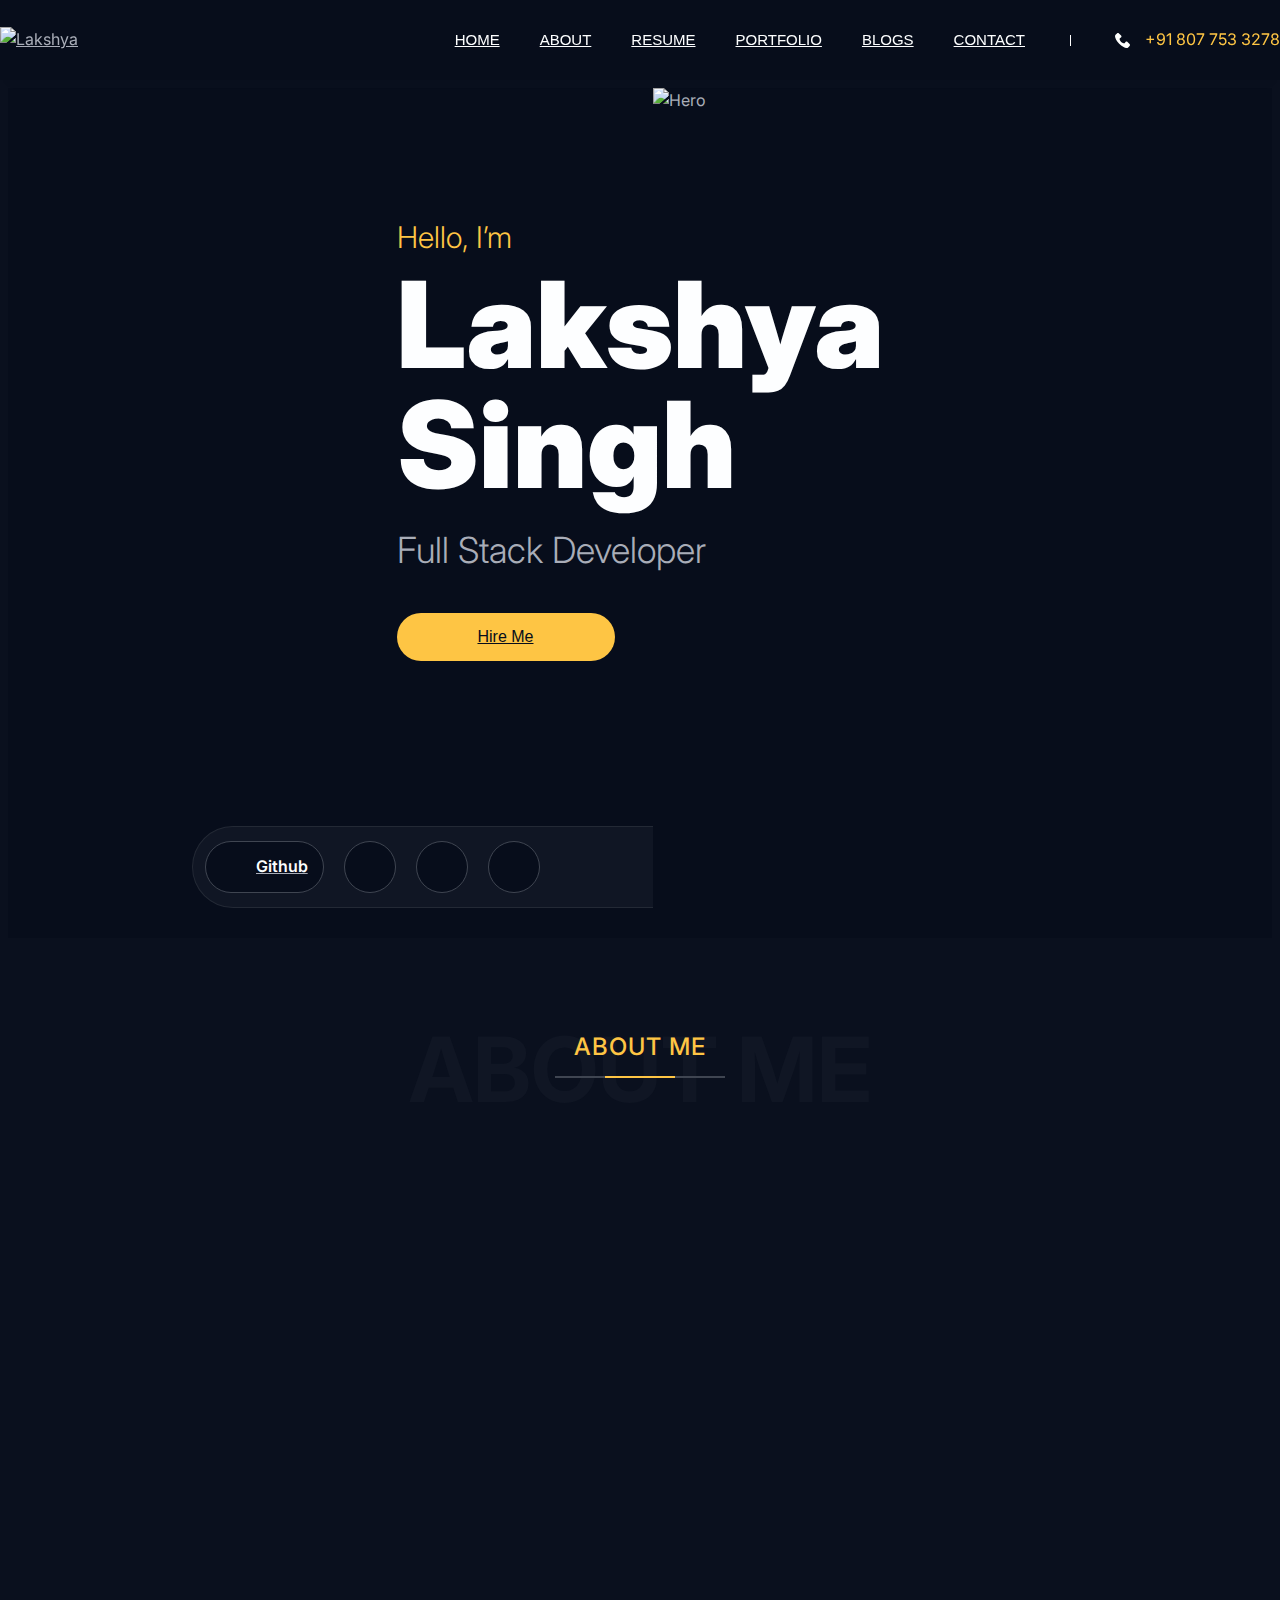
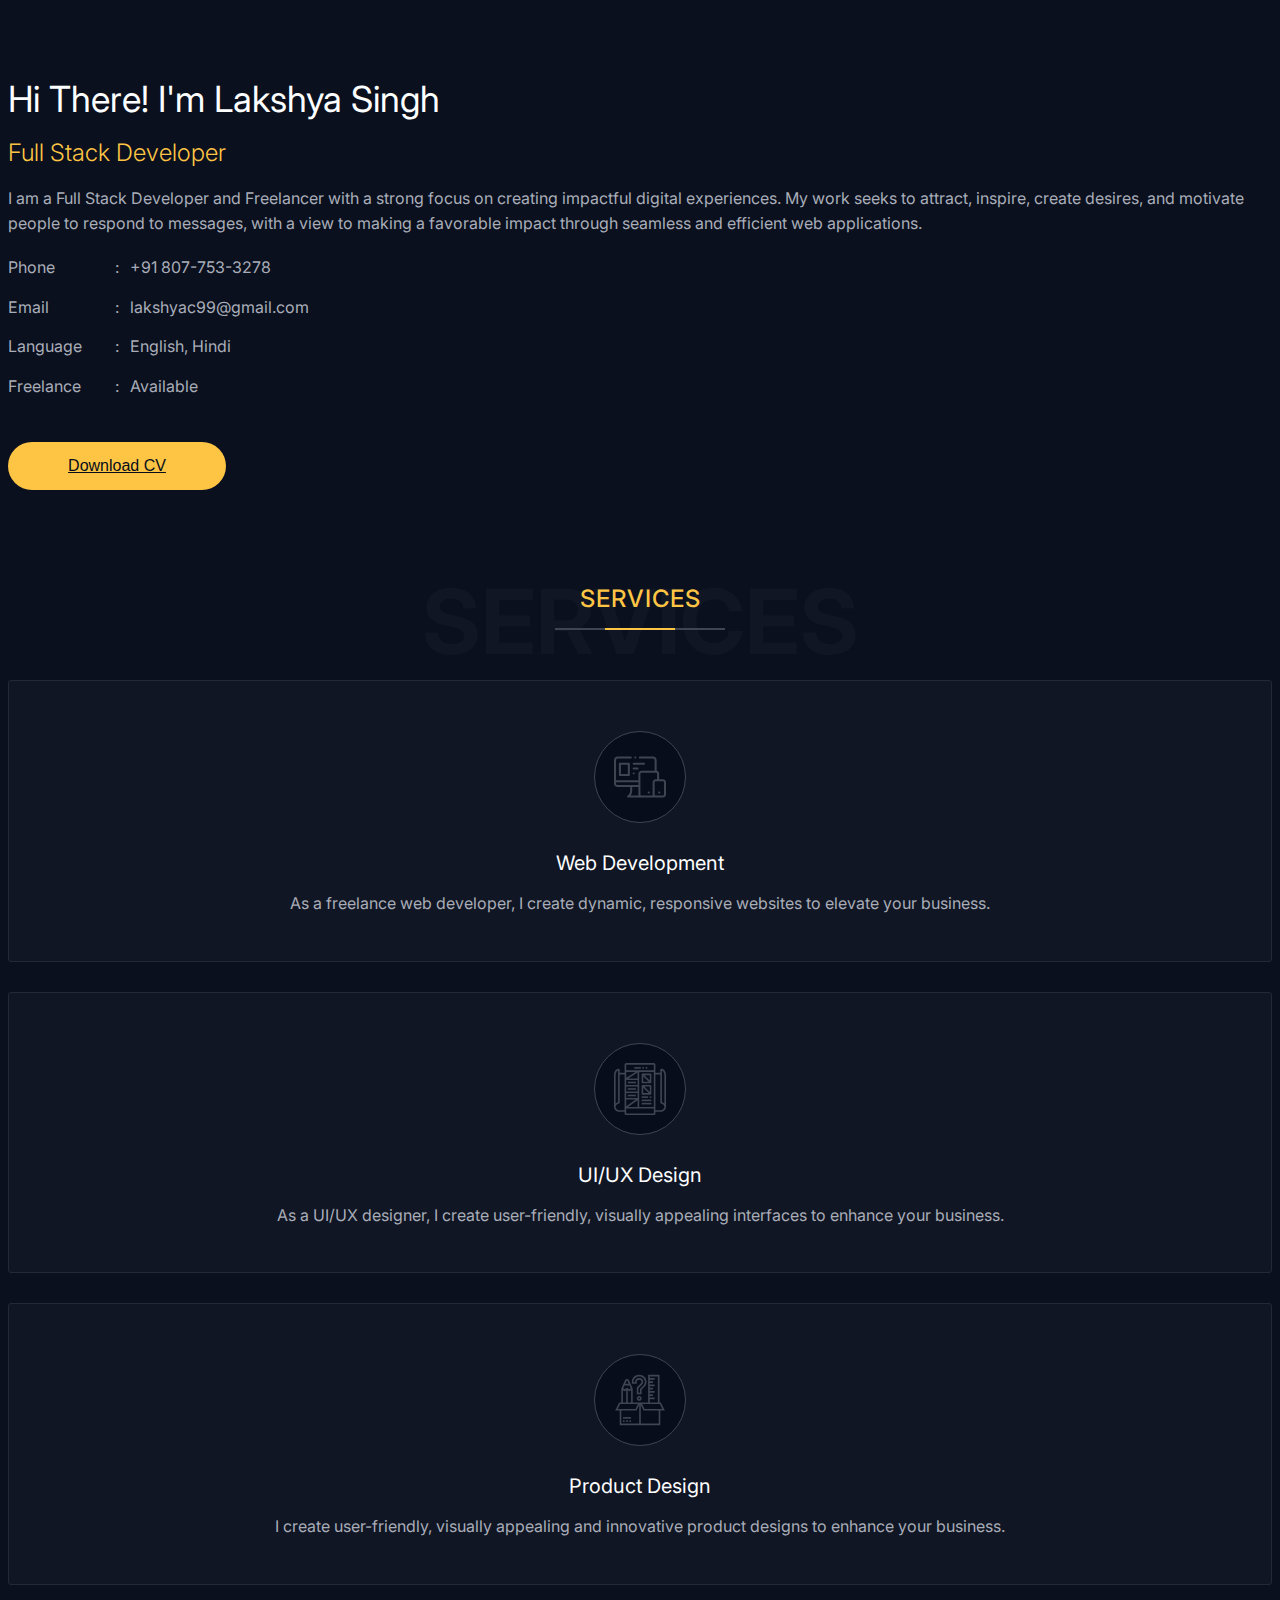
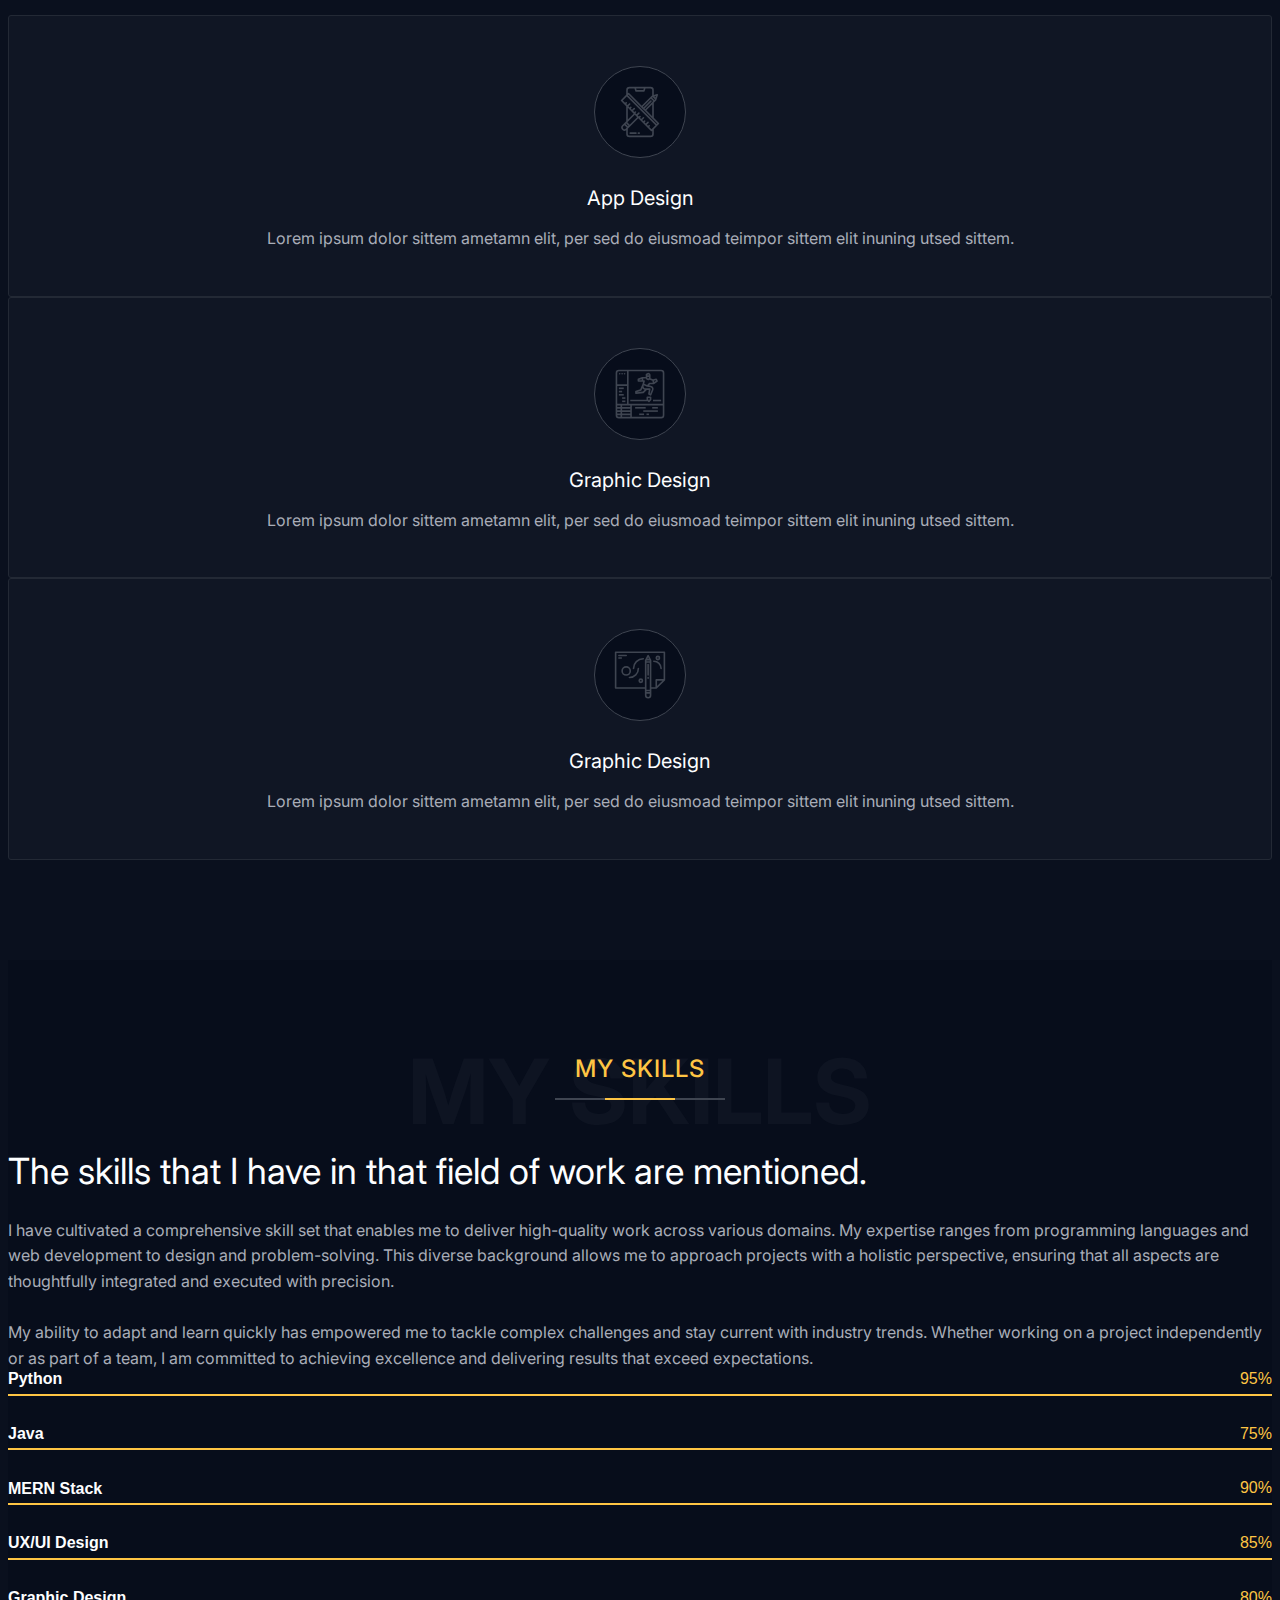
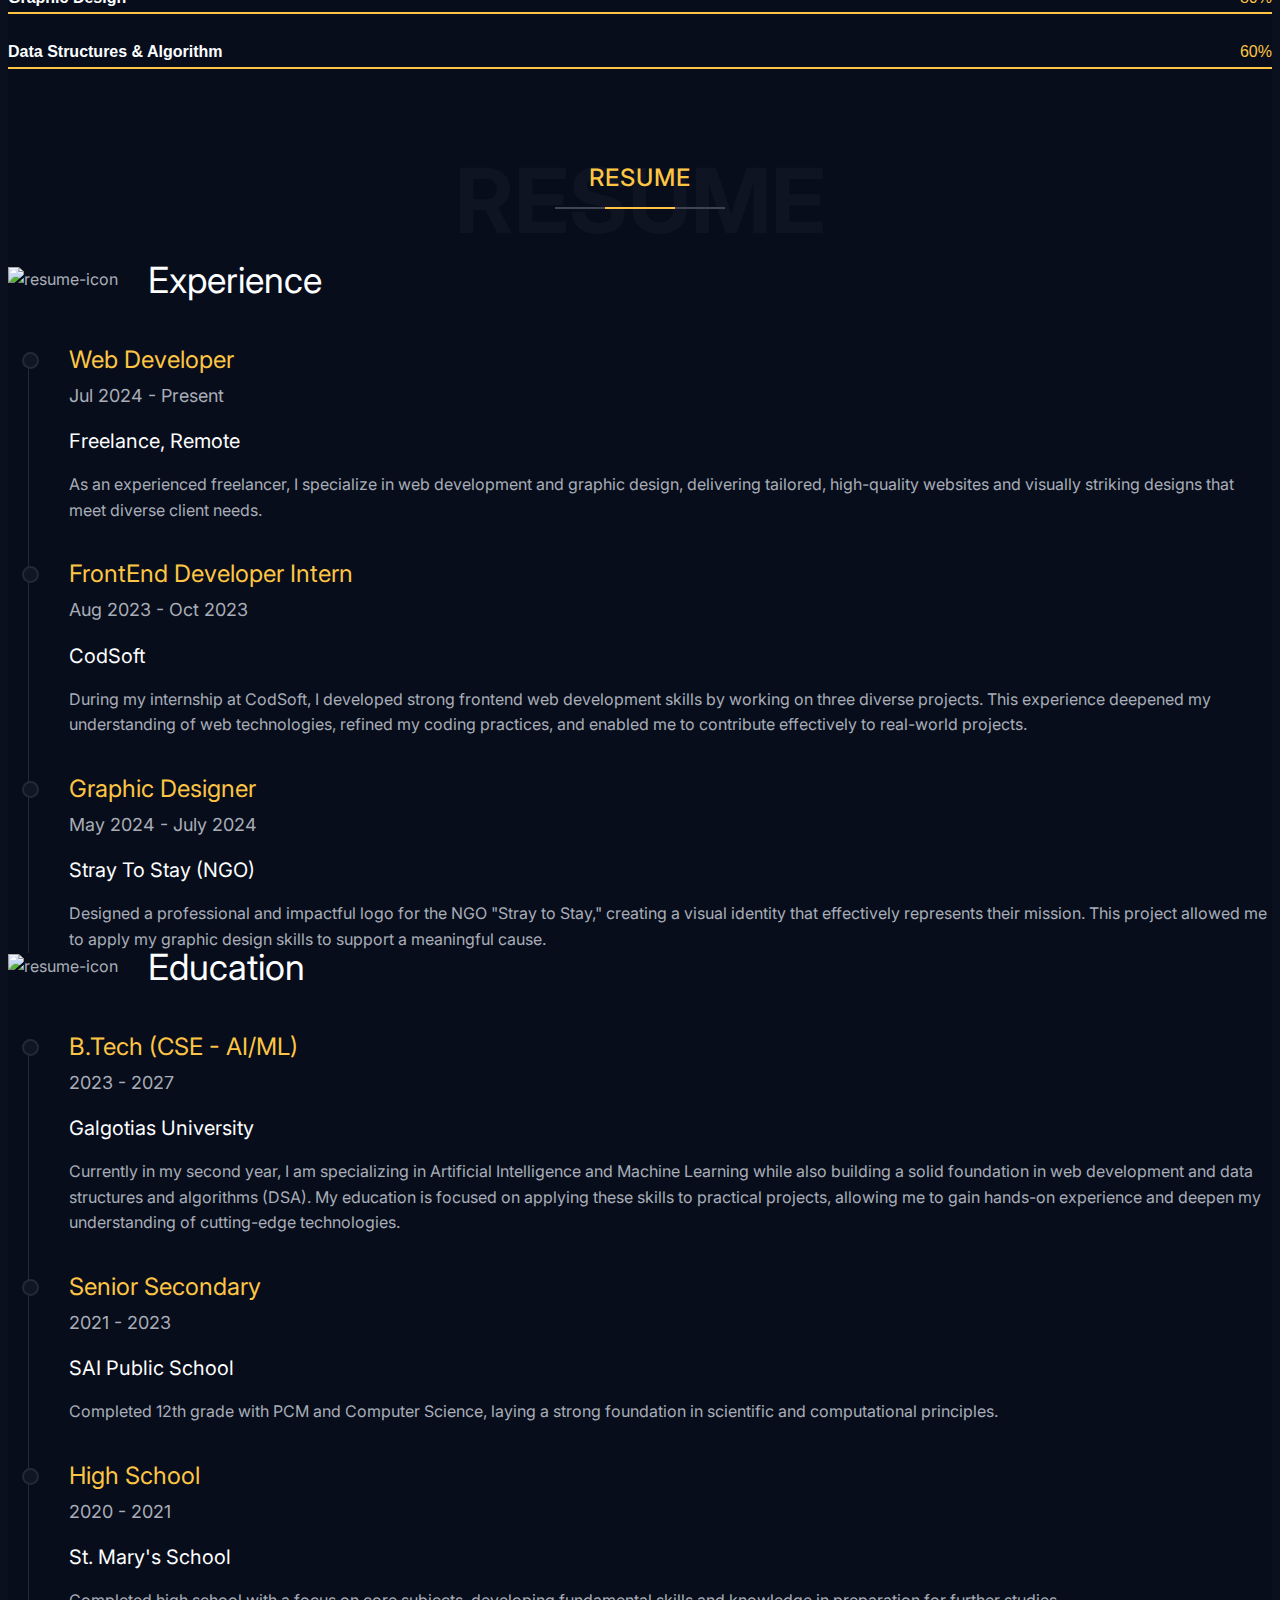
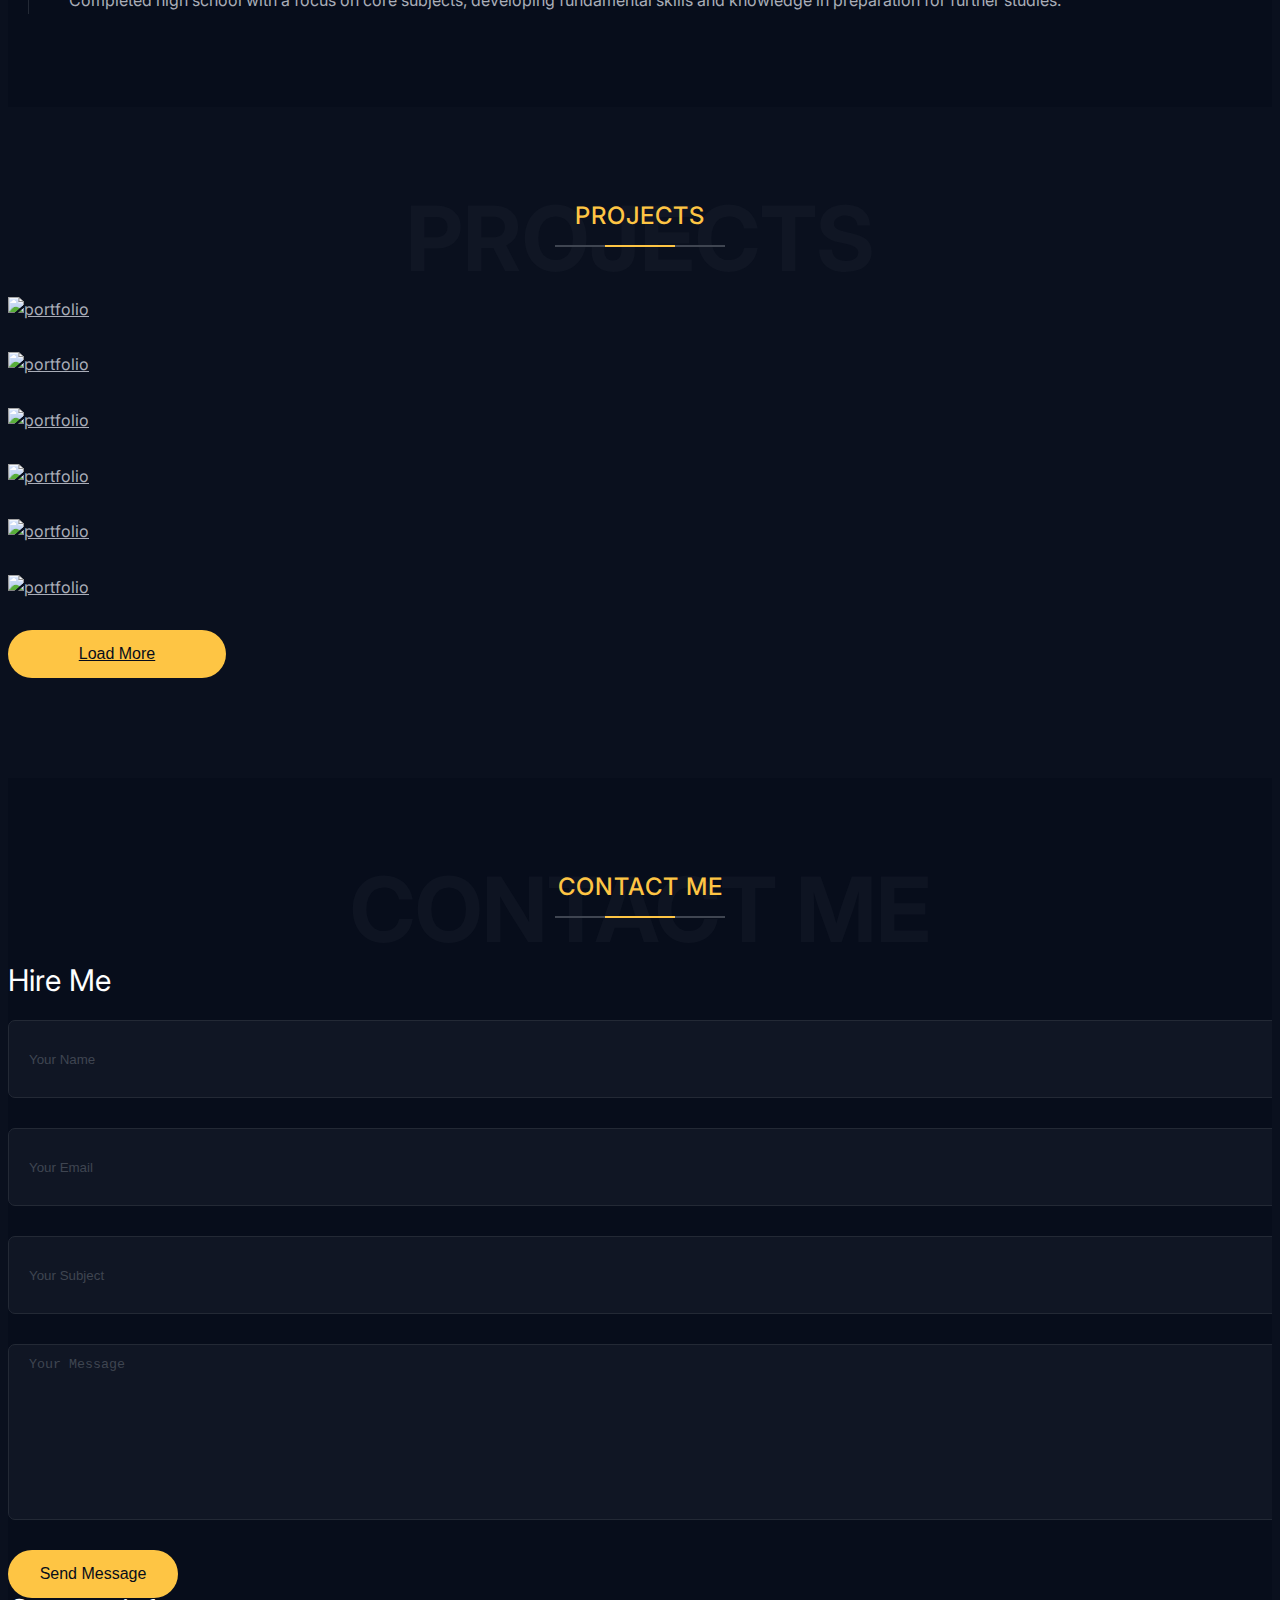
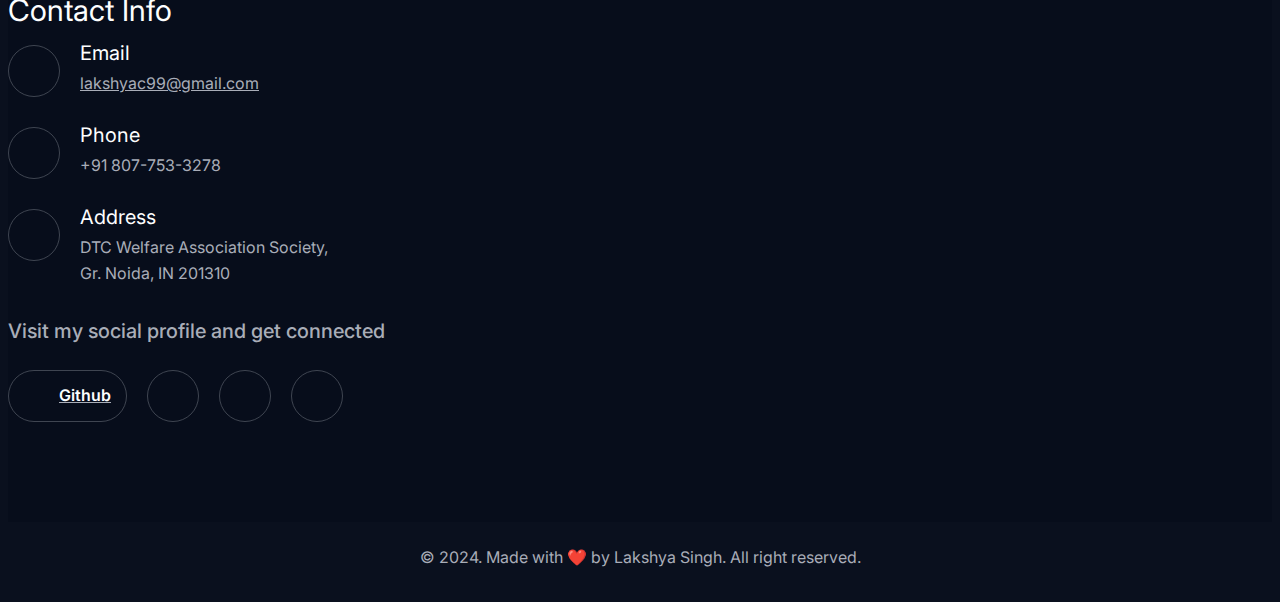
==== index.html @ 700499e5 "all animation is done" ====
<!DOCTYPE html>
<html class="no-js" lang="en">
  <head>
    <!-- Meta Tags -->
    <meta charset="utf-8" />
    <meta http-equiv="x-ua-compatible" content="ie=edge" />
    <meta name="viewport" content="width=device-width, initial-scale=1" />
    <meta name="author" content="Lakshya" />
    <!-- Page Title -->
    <title>Lakshya Singh - Portfolio</title>
    <!-- Favicon Icon -->
    <link rel="icon" href="assets/img/favicon.png" />
    <!-- Stylesheets -->
    <link rel="stylesheet" href="assets/css/bootstrap.min.css" />
    <link rel="stylesheet" href="assets/css/fontawesome.css" />
    <link rel="stylesheet" href="assets/css/slick.css" />
    <link rel="stylesheet" href="assets/css/lightgallery.min.css" />
    <link rel="stylesheet" href="assets/css/animate.css" />
    <link rel="stylesheet" href="assets/css/style.css" />
    <script src="https://unpkg.com/scrollreveal@4.0.0/dist/scrollreveal.min.js"></script>
    <script>
      ScrollReveal({ reset: true });
    </script>
  </head>

  <body id="home">
    <!-- Start Header Section -->
    <header class="st-site-header st-style1 st-sticky-header">
      <div class="st-main-header">
        <div class="container">
          <div class="st-main-header-in">
            <div class="st-main-header-left">
              <a class="st-site-branding" href="index.html"
                ><img src="myAssests/logo.png" alt="Lakshya"
              /></a>
            </div>
            <div class="st-main-header-right">
              <div class="st-nav">
                <ul class="st-nav-list st-onepage-nav">
                  <li><a href="#home" class="st-smooth-move">Home</a></li>
                  <li><a href="#about" class="st-smooth-move">About</a></li>
                  <li><a href="#resume" class="st-smooth-move">Resume</a></li>
                  <li>
                    <a href="#portfolio" class="st-smooth-move">Portfolio</a>
                  </li>
                  <li><a href="comingSoon.html" class="st-smooth-move">Blogs</a></li>
                  <li><a href="#contact" class="st-smooth-move">Contact</a></li>
                </ul>
                <div class="sp-phone">
                  <svg viewBox="0 0 513.64 513.64">
                    <g>
                      <g>
                        <path
                          d="M499.66,376.96l-71.68-71.68c-25.6-25.6-69.12-15.359-79.36,17.92c-7.68,23.041-33.28,35.841-56.32,30.72c-51.2-12.8-120.32-79.36-133.12-133.12c-7.68-23.041,7.68-48.641,30.72-56.32c33.28-10.24,43.52-53.76,17.92-79.36l-71.68-71.68c-20.48-17.92-51.2-17.92-69.12,0l-48.64,48.64c-48.64,51.2,5.12,186.88,125.44,307.2c120.32,120.32,256,176.641,307.2,125.44l48.64-48.64C517.581,425.6,517.581,394.88,499.66,376.96z"
                        />
                      </g>
                    </g>
                  </svg>
                  <div class="sp-phone-no">+91 807 753 3278</div>
                </div>
              </div>
            </div>
          </div>
        </div>
      </div>
    </header>
    <!-- End Header Section -->

    <!-- Start Hero Seciton -->
    <div class="st-height-b80 st-height-lg-b80"></div>
    <section class="st-hero-wrap st-parallax">
      <div class="st-hero st-style1 st-ripple-version skill_text">
        <div class="container">
          <div class="st-hero-text">
            <h3>Hello, I’m</h3>
            <h1>Lakshya <br />Singh</h1>
            <h2>Full Stack Developer</h2>
            <div class="st-hero-btn">
              <a
                href="#contact"
                class="st-btn st-style1 st-color1 st-smooth-move"
                >Hire me</a
              >
            </div>
          </div>
        </div>
      </div>
      <!-- Hero Image - Social Link Group -->
      <div class="st-hero-img st-to-right">
        <img class="wow fadeInRight " src="myAssests/her.svg" alt="Hero" />
        <div class="st-social-group wow fadeInLeft">
          <div class="st-social-link">
            <a
              href="https://www.github.com/lakshyac99"
              target="_blank"
              class="st-social-btn active"
            >
              <span class="st-social-icon"><i class="fab fa-github"></i></span>
              <span class="st-icon-name">Github</span>
            </a>
            <a
              href="https://www.behance.com/lakshyachauhan3"
              target="_blank"
              class="st-social-btn"
            >
              <span class="st-social-icon"><i class="fab fa-behance"></i></span>
              <span class="st-icon-name">Behance</span>
            </a>
            <a
              href="https://www.instagram.com/lakshya.oo7"
              target="_blank"
              class="st-social-btn"
            >
              <span class="st-social-icon"
                ><i class="fab fa-instagram"></i
              ></span>
              <span class="st-icon-name">Twitter</span>
            </a>
            <a
              href="https://www.linkedin.com/in/lakshyac99"
              target="_blank"
              class="st-social-btn"
            >
              <span class="st-social-icon"
                ><i class="fab fa-linkedin"></i
              ></span>
              <span class="st-icon-name">LinkedIn</span>
            </a>
          </div>
        </div>
      </div>
      <div id="particles-js"></div>
    </section>
    <!-- End Hero Seciton -->

    <!-- Start About Seciton -->
    <section id="about" class="st-about-wrap">
      <div class="st-height-b100 st-height-lg-b80"></div>
      <div class="container about_big_text">
        <div class="st-section-heading st-style1">
          <h4 class="st-section-heading-title">ABOUT ME</h4>
          <h2 class="st-section-heading-subtitle">ABOUT ME</h2>
        </div>
        <div class="st-height-b25 st-height-lg-b25"></div>
      </div>
      <div class="container">
        <div class="row">
          <div class="col-lg-6 wow about_img">
            <div class="st-about-img-wrap">
              <div
                class="st-about-img st-dynamic-bg st-bg"
                data-src="myAssests/about.png"
              ></div>
            </div>
            <div class="st-height-b0 st-height-lg-b30"></div>
          </div>
          <div class="col-lg-6 about_text">
            <div class="st-vertical-middle">
              <div class="st-vertical-middle-in">
                <div class="st-text-block st-style1">
                  <h2 class="st-text-block-title">
                    Hi There! I'm Lakshya Singh
                  </h2>
                  <h4 class="st-text-block-subtitle">Full Stack Developer</h4>
                  <div class="st-text-block-text">
                    <p>
                      I am a Full Stack Developer and Freelancer with a strong
                      focus on creating impactful digital experiences. My work
                      seeks to attract, inspire, create desires, and motivate
                      people to respond to messages, with a view to making a
                      favorable impact through seamless and efficient web
                      applications.
                    </p>
                  </div>
                  <ul class="st-text-block-details st-mp0">
                    <!-- <li><span>Birthday</span> : <span>April 10, 2006</span></li> -->
                    <li><span>Phone</span> : <span>+91 807-753-3278</span></li>
                    <li>
                      <span>Email</span> : <span>lakshyac99@gmail.com</span>
                    </li>
                    <li>
                      <!-- <span>From</span> : <span>Kashipur, Uttarakhand</span> -->
                    </li>
                    <li><span>Language</span> : <span>English, Hindi</span></li>
                    <li><span>Freelance</span> : <span>Available</span></li>
                  </ul>
                  <div class="st-text-block-btn">
                    <a
                      href="https://drive.google.com/file/d/1zHn1QMNG2Syftrq1px5YIWSsV6QqeAiA/view?usp=drive_link"
                      target="_blank"
                      class="st-btn st-style1 st-color1"
                      >Download CV</a
                    >
                  </div>
                </div>
              </div>
            </div>
          </div>
        </div>
      </div>
    </section>
    <!-- End About Seciton -->

    <!-- Start Service Seciton -->
    <section>
      <div class="st-height-b100 st-height-lg-b80"></div>
      <div class="container service_big_text">
        <div class="st-section-heading st-style1">
          <h4 class="st-section-heading-title">SERVICES</h4>
          <h2 class="st-section-heading-subtitle">SERVICES</h2>
        </div>
        <div class="st-height-b25 st-height-lg-b25"></div>
      </div>

      <!-- Iconbox Container -->

      <div class="container">
        <div class="row">
          <div class="col-lg-4 col-md-6 service">
            <div class="st-iconbox st-style1">
              <div class="st-iconbox-icon">
                <svg viewBox="0 0 512 512">
                  <g id="XMLID_1568_">
                    <g id="XMLID_652_">
                      <path
                        id="XMLID_676_"
                        d="m482 278h-37.673v-54c0-14.602-10.489-26.795-24.327-29.455v-104.529c0-19.859-16.157-36.016-36.017-36.016h-128.983c-5.522 0-10 4.477-10 10s4.478 10 10 10h128.983c8.832 0 16.017 7.185 16.017 16.016v103.984h-129.667c-16.542 0-30 13.458-30 30v63.228h-220.333v-197.212c0-8.831 7.185-16.016 16.017-16.016h128.983c5.522 0 10-4.477 10-10s-4.478-10-10-10h-128.983c-19.86 0-36.017 16.157-36.017 36.016v229.268c0 19.859 16.157 36.017 36.017 36.017h123.33v36.063c0 19.688-9.953 37.694-26.624 48.168-3.774 2.371-5.523 6.953-4.29 11.235 1.233 4.283 5.152 7.232 9.609 7.232h343.958c16.542 0 30-13.458 30-30v-119.999c0-16.542-13.458-30-30-30zm-211.667-64h143.994c5.514 0 10 4.486 10 10v54h-14.327c-16.542 0-30 13.458-30 30v120c0 3.506.61 6.87 1.72 10h-111.387c-5.514 0-10-4.486-10-10v-204c0-5.514 4.486-10 10-10zm-250.333 105.284v-12.057h220.333v28.073h-70.986-133.33c-8.832.001-16.017-7.184-16.017-16.016zm159.347 72.08v-36.063h60.986v72.699c0 3.506.61 6.87 1.72 10h-78.402c10.071-13.169 15.696-29.427 15.696-46.636zm312.653 36.636c0 5.514-4.486 10-10 10h-72c-5.514 0-10-4.486-10-10v-120c0-5.514 4.486-10 10-10h72c5.514 0 10 4.486 10 10z"
                      />
                      <path
                        id="XMLID_1626_"
                        d="m58 114.614c-5.522 0-10 4.477-10 10v112c0 5.523 4.478 10 10 10h88c5.522 0 10-4.477 10-10v-112c0-5.523-4.478-10-10-10zm78 112h-68v-92h68z"
                      />
                      <path
                        id="XMLID_1627_"
                        d="m194 134.614h101c5.522 0 10-4.477 10-10s-4.478-10-10-10h-101c-5.522 0-10 4.477-10 10s4.478 10 10 10z"
                      />
                      <path
                        id="XMLID_1628_"
                        d="m194 230.61c2.63 0 5.21-1.06 7.069-2.92 1.86-1.87 2.931-4.44 2.931-7.08 0-2.63-1.07-5.21-2.931-7.07-1.859-1.86-4.439-2.93-7.069-2.93s-5.21 1.07-7.07 2.93-2.93 4.44-2.93 7.07 1.069 5.21 2.93 7.08c1.86 1.86 4.44 2.92 7.07 2.92z"
                      />
                      <path
                        id="XMLID_1639_"
                        d="m194 182.614h37.5c5.522 0 10-4.477 10-10s-4.478-10-10-10h-37.5c-5.522 0-10 4.477-10 10s4.478 10 10 10z"
                      />
                      <path
                        id="XMLID_1674_"
                        d="m446 398c-2.63 0-5.21 1.069-7.07 2.93s-2.93 4.44-2.93 7.07 1.069 5.21 2.93 7.069c1.86 1.86 4.44 2.931 7.07 2.931s5.21-1.07 7.069-2.931c1.861-1.859 2.931-4.439 2.931-7.069s-1.07-5.21-2.931-7.07c-1.859-1.861-4.439-2.93-7.069-2.93z"
                      />
                      <path
                        id="XMLID_1677_"
                        d="m342.33 418c2.63 0 5.21-1.07 7.069-2.931 1.86-1.859 2.931-4.439 2.931-7.069s-1.07-5.21-2.931-7.07c-1.859-1.86-4.439-2.93-7.069-2.93s-5.21 1.069-7.07 2.93-2.93 4.44-2.93 7.07 1.069 5.21 2.93 7.069c1.86 1.861 4.44 2.931 7.07 2.931z"
                      />
                      <path
                        id="XMLID_1681_"
                        d="m210 74c2.63 0 5.21-1.07 7.069-2.93 1.861-1.86 2.931-4.44 2.931-7.07s-1.07-5.21-2.931-7.07c-1.859-1.86-4.439-2.93-7.069-2.93s-5.21 1.07-7.07 2.93-2.93 4.44-2.93 7.07 1.069 5.21 2.93 7.07 4.44 2.93 7.07 2.93z"
                      />
                    </g>
                  </g>
                </svg>
              </div>
              <h2 class="st-iconbox-title">Web Development</h2>
              <div class="st-iconbox-text">
                As a freelance web developer, I create dynamic, responsive
                websites to elevate your business.
              </div>
            </div>
            <div class="st-height-b30 st-height-lg-b30"></div>
          </div>
          <!-- .col -->
          <div class="col-lg-4 col-md-6 service">
            <div class="st-iconbox st-style1">
              <div class="st-iconbox-icon">
                <svg viewBox="0 0 512 512">
                  <g>
                    <g>
                      <path
                        d="M360,104h-80c-4.418,0-8,3.582-8,8v80c0,4.418,3.582,8,8,8h80c4.418,0,8-3.582,8-8v-80C368,107.582,364.418,104,360,104z
                  M288,184v-52.693L340.693,184H288z M352,172.68L299.32,120H352V172.68z"
                      />
                    </g>
                  </g>
                  <g>
                    <g>
                      <path
                        d="M360,216h-80c-4.418,0-8,3.582-8,8v80c0,4.418,3.582,8,8,8h80c4.418,0,8-3.582,8-8v-80C368,219.582,364.418,216,360,216z
                  M288,296v-52.685L340.685,296H288z M352,284.688L299.312,232H352V284.688z"
                      />
                    </g>
                  </g>
                  <g>
                    <g>
                      <rect x="272" y="328" width="64" height="16" />
                    </g>
                  </g>
                  <g>
                    <g>
                      <rect x="352" y="328" width="16" height="16" />
                    </g>
                  </g>
                  <g>
                    <g>
                      <rect x="272" y="360" width="96" height="16" />
                    </g>
                  </g>
                  <g>
                    <g>
                      <rect x="272" y="392" width="96" height="16" />
                    </g>
                  </g>
                  <g>
                    <g>
                      <rect x="136" y="184" width="80" height="16" />
                    </g>
                  </g>
                  <g>
                    <g>
                      <rect x="136" y="248" width="80" height="16" />
                    </g>
                  </g>
                  <g>
                    <g>
                      <rect x="136" y="312" width="80" height="16" />
                    </g>
                  </g>
                  <g>
                    <g>
                      <path
                        d="M464,56c-4.418,0-8,3.582-8,8v32h-48V16c0-8.837-7.163-16-16-16H120c-8.837,0-16,7.163-16,16v80H56V64
                 c0-4.418-3.582-8-8-8c-0.48,0-48,0.728-48,64v312c0,30.504,30.4,44.632,46.4,47.84c0.526,0.111,1.062,0.165,1.6,0.16h56v16
                 c0,8.837,7.163,16,16,16h272c8.837,0,16-7.163,16-16v-16h56c0.538,0.005,1.074-0.049,1.6-0.16c16-3.208,46.4-17.336,46.4-47.84
                 V120C512,56.728,464.48,56,464,56z M16,120c0-32.64,14.4-43.088,24-46.4v312.232c-8.773,2.722-16.927,7.139-24,13V120z M104,464
                 H48.88C44.104,462.856,16,455.128,16,432c0-24.96,32.248-31.88,33.6-32.16c3.725-0.76,6.401-4.038,6.4-7.84V112h48V464z M120,88
                 h92.12L120,145.543V88z M232,94.447V152h-92.136L232,94.447z M120,168h112v48H120V168z M120,232h112v48H120V232z M120,296h112v48
                 H120V296z M120,360h94.186L120,424.724V360z M232,367.172V432h-94.337L232,367.172z M392,496H120v-48h272V496z M392,432H248V88
                 h144V432z M392,72H120V16h272V72z M463.136,464H408V112h48v280c-0.001,3.802,2.675,7.08,6.4,7.84
                 c0.368,0.072,33.6,7.008,33.6,32.16C496,455.256,468.072,462.84,463.136,464z M496,398.832c-7.073-5.861-15.227-10.278-24-13V73.6
                 c9.496,3.32,24,13.776,24,46.4V398.832z"
                      />
                    </g>
                  </g>
                  <g>
                    <g>
                      <rect x="200" y="40" width="64" height="16" />
                    </g>
                  </g>
                  <g>
                    <g>
                      <rect x="280" y="40" width="16" height="16" />
                    </g>
                  </g>
                  <g>
                    <g>
                      <rect x="312" y="40" width="16" height="16" />
                    </g>
                  </g>
                </svg>
              </div>
              <h2 class="st-iconbox-title">UI/UX Design</h2>
              <div class="st-iconbox-text">
                As a UI/UX designer, I create user-friendly, visually appealing
                interfaces to enhance your business.
              </div>
            </div>
            <div class="st-height-b30 st-height-lg-b30"></div>
          </div>
          <!-- .col -->
          <div class="col-lg-4 col-md-6 service">
            <div class="st-iconbox st-style1">
              <div class="st-iconbox-icon">
                <svg viewBox="0 0 64 64">
                  <path
                    d="m62.618 45-5-10h-1.618v-34h-14v34h-19v-17.217l-4.676-10.286c-.413-.909-1.325-1.497-2.324-1.497s-1.911.588-2.324 1.496l-4.676 10.287v17.217h-2.618l-5 10h5.618v18h50v-18zm-18.618-14h6v-2h-6v-2h4v-2h-4v-2h6v-2h-6v-2h4v-2h-4v-2h6v-2h-6v-2h4v-2h-4v-2h6v-2h-6v-2h10v32h-10zm12.382 6 3 6h-21.764l-3-6zm-39.387-2v-15.132l2.002 1.333 2.003-1.334v15.133zm3.743-17.361-1.741 1.159-3.002-2.001-2.998 2-1.735-1.158 1.654-3.639h6.167zm-5.242-9.316c.18-.393.828-.394 1.008.001l1.67 3.676h-4.349zm-4.496 11.547 1.997 1.333 1.998-1.333v15.13h-3.995zm-3.382 17.13h21.764l-3 6h-21.764zm1.382 8h18.618l3.382-6.764v22.764h-22zm46 16h-22v-22.764l3.382 6.764h18.618z"
                  />
                  <path d="m19 57h2v2h-2z" />
                  <path d="m11 57h2v2h-2z" />
                  <path d="m15 57h2v2h-2z" />
                  <path d="m11 53h10v2h-10z" />
                  <path
                    d="m28 9.657c0-1.465 1.192-2.657 2.657-2.657h.686c1.465 0 2.657 1.192 2.657 2.657 0 .709-.276 1.376-.778 1.879l-5.222 5.222v8.242h6v-5.758l3.464-3.464c1.636-1.635 2.536-3.809 2.536-6.121 0-4.773-3.884-8.657-8.657-8.657h-.686c-4.773 0-8.657 3.884-8.657 8.657v2.343h6zm-2 0v.343h-2v-.343c0-3.671 2.986-6.657 6.657-6.657h.686c3.671 0 6.657 2.986 6.657 6.657 0 1.777-.692 3.449-1.95 4.707l-4.05 4.05v4.586h-2v-5.414l4.637-4.636c.879-.881 1.363-2.051 1.363-3.293 0-2.568-2.089-4.657-4.657-4.657h-.686c-2.568 0-4.657 2.089-4.657 4.657z"
                  />
                  <path
                    d="m28 30c0 1.654 1.346 3 3 3s3-1.346 3-3-1.346-3-3-3-3 1.346-3 3zm4 0c0 .552-.448 1-1 1s-1-.448-1-1 .448-1 1-1 1 .448 1 1z"
                  />
                </svg>
              </div>
              <h2 class="st-iconbox-title">Product Design</h2>
              <div class="st-iconbox-text">
                I create user-friendly, visually appealing and innovative
                product designs to enhance your business.
              </div>
            </div>
            <div class="st-height-b30 st-height-lg-b30"></div>
          </div>
          <!-- .col -->
          <div class="col-lg-4 col-md-6 service">
            <div class="st-iconbox st-style1">
              <div class="st-iconbox-icon">
                <svg viewBox="0 0 512 512">
                  <g>
                    <path d="M216,456H160a8,8,0,0,0,0,16h56a8,8,0,0,0,0-16Z" />
                    <path d="M248,456h-8a8,8,0,0,0,0,16h8a8,8,0,0,0,0-16Z" />
                    <path
                      d="M442.68,363.48,392,312.8V165.27l22.4-22.4a7.953,7.953,0,0,0,1.93-3.13L433.3,88.82A8,8,0,0,0,423.18,78.7L392,89.09V40A32.042,32.042,0,0,0,360,8H152a32.042,32.042,0,0,0-32,32V86.53L69.32,137.21a8,8,0,0,0,0,11.31L120,199.2V346.74L80.63,386.11A32.005,32.005,0,0,0,120,436.01V472a32.042,32.042,0,0,0,32,32H360a32.042,32.042,0,0,0,32-32V425.47l50.68-50.68A8,8,0,0,0,442.68,363.48ZM413.06,98.94l-4.99,14.97-9.98-9.98Zm-31.95,10.64,21.31,21.31-.67,2-4.32,4.32-22.64-22.64,4.32-4.32ZM306.92,227.72l-5.66-5.66,67.88-67.88a8,8,0,1,0-11.32-11.32l-67.88,67.88-5.66-5.65,79.2-79.2,22.63,22.64-7.74,7.74-.05.05ZM376,181.27V296.8l-57.76-57.76ZM293.44,24l-4.5,16H222.25l-4-16ZM136,40a16.021,16.021,0,0,1,16-16h49.75l6.49,25.94A8,8,0,0,0,216,56h79a8,8,0,0,0,7.7-5.83L310.06,24H360a16.021,16.021,0,0,1,16,16V94.42l-3.74,1.25a7.953,7.953,0,0,0-3.13,1.93l-96.16,96.17L148.52,69.32a8,8,0,0,0-11.31,0L136,70.53ZM114.59,420.05a16.005,16.005,0,1,1-22.64-22.63l11.31-11.32,22.64,22.64Zm-.01-45.26,5.66-5.65,22.62,22.62-5.65,5.66Zm90.51-90.5,22.63,22.63-73.54,73.54-22.63-22.64ZM136,330.74V215.2l57.77,57.77ZM376,472a16.021,16.021,0,0,1-16,16H152a16.021,16.021,0,0,1-16-16V421.26L239.04,318.24,363.48,442.68a8,8,0,0,0,11.31,0l1.21-1.21Zm-6.86-46.29-22.63-22.63,5.66-5.66a8,8,0,0,0-11.32-11.31l-5.65,5.65-11.32-11.31,16.97-16.97a8,8,0,0,0-11.31-11.31l-16.97,16.97-11.32-11.32,5.66-5.65a8,8,0,0,0-11.31-11.32l-5.66,5.66L278.63,335.2l16.97-16.97a8,8,0,0,0-11.32-11.32l-16.97,16.97L256,312.57l5.66-5.66a8,8,0,1,0-11.32-11.31l-5.65,5.65a.035.035,0,0,1-.02-.01l-11.3-11.3,16.97-16.97a8,8,0,0,0-11.31-11.31l-16.97,16.97-11.29-11.29c-.01-.01-.01-.02-.02-.03l5.65-5.65a8,8,0,1,0-11.31-11.32L199.43,256l-11.31-11.31,16.97-16.97a8,8,0,0,0-11.32-11.32L176.8,233.37l-11.31-11.31,5.66-5.66a8,8,0,0,0-11.32-11.31l-5.65,5.66-11.32-11.32,16.97-16.97a8,8,0,0,0-11.31-11.31l-16.97,16.97L120.24,176.8l5.65-5.65a8,8,0,0,0-11.31-11.32l-5.66,5.66L86.29,142.86l39.6-39.59L408.73,386.11Zm50.91-50.92L137.21,91.95l5.65-5.66L267.29,210.72c.01.01.01.02.02.03s.02.01.03.02l16.93,16.94c.01,0,.01,0,.01.01s.01,0,.01.01l16.95,16.94c.01.01.01.02.02.03s.02.01.03.02l77.02,77.02a.234.234,0,0,0,.07.07l47.33,47.33Z"
                    />
                  </g>
                </svg>
              </div>
              <h2 class="st-iconbox-title">App Design</h2>
              <div class="st-iconbox-text">
                Lorem ipsum dolor sittem ametamn elit, per sed do eiusmoad
                teimpor sittem elit inuning utsed sittem.
              </div>
            </div>
            <div class="st-height-b0 st-height-lg-b30"></div>
          </div>
          <!-- .col -->
          <div class="col-lg-4 col-md-6 service">
            <div class="st-iconbox st-style1">
              <div class="st-iconbox-icon">
                <svg viewBox="0 0 512 512">
                  <path
                    d="m48 496h416a32.036 32.036 0 0 0 32-32v-416a32.036 32.036 0 0 0 -32-32h-416a32.036 32.036 0 0 0 -32 32v416a32.036 32.036 0 0 0 32 32zm-16-32h32v16h-16a16.01833 16.01833 0 0 1 -16-16zm128-48h-80v-16h80zm0 16v16h-80v-16zm0 32v16h-80v-16zm0-80h-80v-16h80zm-32-32h-96v-176h96zm-64 16v16h-32v-16zm0 32v16h-32v-16zm0 32v16h-32v-16zm400 48h-288v-112h304v96a16.01833 16.01833 0 0 1 -16 16zm16-432v304h-336v-320h320a16.01833 16.01833 0 0 1 16 16zm-432-16h80v128h-96v-112a16.01833 16.01833 0 0 1 16-16z"
                  />
                  <path d="m208 384h104v16h-104z" />
                  <path d="m288 416h144v16h-144z" />
                  <path d="m248 448h48v16h-48z" />
                  <path d="m320 448h24v16h-24z" />
                  <path d="m376 384h56v16h-56z" />
                  <circle cx="56" cy="56" r="8" />
                  <circle cx="80" cy="56" r="8" />
                  <circle cx="104" cy="56" r="8" />
                  <path d="m384 312h80v16h-80z" />
                  <path
                    d="m332.68652 328 5.65674 5.65674a7.99945 7.99945 0 0 0 11.31348 0l16-16a7.99877 7.99877 0 0 0 2.34326-5.65674v-24a7.99977 7.99977 0 0 0 -8-8h-32a7.99977 7.99977 0 0 0 -8 8v24h-160v16zm3.31348-32h16v12.68652l-8 8-8-8z"
                  />
                  <path d="m48 192h48v16h-48z" />
                  <path d="m48 224h32v16h-32z" />
                  <path d="m48 256h48v16h-48z" />
                  <path d="m80 288h32v16h-32z" />
                  <path d="m80 320h32v16h-32z" />
                  <path
                    d="m210.66455 253.96094a8.00168 8.00168 0 0 0 6.21875 1.99023l72-8a7.99845 7.99845 0 0 0 4.77344-2.29443l29.65674-29.65674h19.24267l-6.44726 38.68457a7.99969 7.99969 0 0 0 4.31347 8.4707l16 8a8 8 0 0 0 10.93067-4.0039l20.14258-46.99951a33.75475 33.75475 0 0 0 -25.47608-46.59229l-17.37036-2.895 10.66483-10.66457h36.686a7.99948 7.99948 0 0 0 4.7998-1.6001l32-24a7.9996 7.9996 0 0 0 2.35547-9.97754l-8-16a7.99877 7.99877 0 0 0 -9.0957-4.18359l-29.49023 7.37256-25.2182-10.08716a23.96392 23.96392 0 0 0 .64886-5.52417v-27.05566a20.94358 20.94358 0 0 0 -30.31055-18.73291l-13.26709 6.6333a7.99924 7.99924 0 0 0 -4.42236 7.15527v24h-32a8.00164 8.00164 0 0 0 -2.97119.57227l-40 16a7.99975 7.99975 0 0 0 -5.02881 7.42773v16a7.99977 7.99977 0 0 0 8 8h45.75391l-5.36005 21.43921-22.33186 52.10718-44.5918 14.86425a8.00011 8.00011 0 0 0 -5.4702 7.58936v16a8.00089 8.00089 0 0 0 2.66455 5.96094zm162.64945-52.72022a17.73543 17.73543 0 0 1 -.52441 12.60791l-16.80078 39.20166-3.12647-1.56347 7.02881-42.17139a8.00034 8.00034 0 0 0 -7.89115-9.31543h-40.92871a20.1611 20.1611 0 0 1 -19.12647-26.53662l.96155-2.88464 32.12244 12.849a7.986 7.986 0 0 0 1.65729.45722l-.001.00616 32.7041 5.45069a17.7145 17.7145 0 0 1 13.9248 11.89891zm-21.314-57.24072a7.99877 7.99877 0 0 0 -5.65674 2.34326l-20.27 20.26953-28.61865-11.44726 6.30664-25.2251a8.0001 8.0001 0 0 0 -7.76125-9.94043h-8v-16h25.3761a23.97964 23.97964 0 0 0 37.033 11.17987l26.82165 10.72864 4.52291 18.09149zm-8-48a8 8 0 0 1 -16 0v-8h16zm69.85889 29.606-17.01984 12.76489-3.13751-12.55 18.01282-4.50348zm-77.01319-61.084a4.94339 4.94339 0 0 1 7.1543 4.42234v3.05566h-16v-3.05566zm-88.8457 52.8945 24-9.60022v12.18372h-24zm-24 120.34961 42.52979-14.17675a7.99955 7.99955 0 0 0 4.82324-4.438l8.81164-20.56055c.26654.43829.53235.877.81873 1.30664a36.07631 36.07631 0 0 0 20.894 14.91168l-17.54974 17.54975-60.32766 6.70312z"
                  />
                </svg>
              </div>
              <h2 class="st-iconbox-title">Graphic Design</h2>
              <div class="st-iconbox-text">
                Lorem ipsum dolor sittem ametamn elit, per sed do eiusmoad
                teimpor sittem elit inuning utsed sittem.
              </div>
            </div>
            <div class="st-height-b0 st-height-lg-b30"></div>
          </div>
          <!-- .col -->
          <div class="col-lg-4 col-md-6 service">
            <div class="st-iconbox st-style1">
              <div class="st-iconbox-icon">
                <svg viewBox="0 0 512 512">
                  <g>
                    <path
                      d="m336 144a8 8 0 0 0 -8 8v104a8 8 0 0 0 16 0v-104a8 8 0 0 0 -8-8z"
                    />
                    <path
                      d="m336 272a8 8 0 0 0 -8 8v8a8 8 0 0 0 16 0v-8a8 8 0 0 0 -8-8z"
                    />
                    <path
                      d="m496 24h-480a8 8 0 0 0 -8 8v352a8 8 0 0 0 8 8h288v64a32 32 0 0 0 64 0v-64h48a8.008 8.008 0 0 0 5.66-2.34l80-80a8.008 8.008 0 0 0 2.34-5.66v-272a8 8 0 0 0 -8-8zm-144 432a16 16 0 0 1 -32 0v-16h32zm0-32h-32v-8h32zm0-24h-32v-264h32zm0-280h-32v-6.11l.94-1.89h30.12l.94 1.89zm-23.06-24 7.06-14.11 7.06 14.11zm95.06 268.69v-52.69h52.69zm64-68.69h-72a8 8 0 0 0 -8 8v72h-40v-264a8.081 8.081 0 0 0 -.84-3.58l-24-48a8.009 8.009 0 0 0 -14.32 0l-24 48a8.081 8.081 0 0 0 -.84 3.58v264h-280v-336h464z"
                    />
                    <path d="m48 72h72a8 8 0 0 0 0-16h-72a8 8 0 0 0 0 16z" />
                    <path
                      d="m80 88a8 8 0 0 0 -8-8h-24a8 8 0 0 0 0 16h24a8 8 0 0 0 8-8z"
                    />
                    <path
                      d="m288 88a104.118 104.118 0 0 0 -104 104 8 8 0 0 0 16 0 88.1 88.1 0 0 1 88-88 8 8 0 0 0 0-16z"
                    />
                    <path
                      d="m240 184a8 8 0 0 0 -8 8 80.091 80.091 0 0 1 -80 80 8 8 0 0 0 0 16 96.108 96.108 0 0 0 96-96 8 8 0 0 0 -8-8z"
                    />
                    <path
                      d="m456 192a8 8 0 0 0 16 0 80.091 80.091 0 0 0 -80-80 8 8 0 0 0 0 16 64.072 64.072 0 0 1 64 64z"
                    />
                    <path
                      d="m168 216a48 48 0 1 0 -48 48 48.053 48.053 0 0 0 48-48zm-48 32a32 32 0 1 1 32-32 32.036 32.036 0 0 1 -32 32z"
                    />
                    <path
                      d="m264 288a24 24 0 1 0 24 24 24.028 24.028 0 0 0 -24-24zm0 32a8 8 0 1 1 8-8 8.009 8.009 0 0 1 -8 8z"
                    />
                    <path
                      d="m432 112a24 24 0 1 0 -24-24 24.028 24.028 0 0 0 24 24zm0-32a8 8 0 1 1 -8 8 8.009 8.009 0 0 1 8-8z"
                    />
                  </g>
                </svg>
              </div>
              <h2 class="st-iconbox-title">Graphic Design</h2>
              <div class="st-iconbox-text">
                Lorem ipsum dolor sittem ametamn elit, per sed do eiusmoad
                teimpor sittem elit inuning utsed sittem.
              </div>
            </div>
            <div class="st-height-b0 st-height-lg-b30"></div>
          </div>
          <!-- .col -->
        </div>
      </div>
      <div class="st-height-b100 st-height-lg-b80"></div>
    </section>
    <!-- End Service Seciton -->

    <!-- Start Skill Seciton -->
    <section class="st-dark-bg">
      <div class="st-height-b100 st-height-lg-b80"></div>
      <div class="container skills_big_text">
        <div class="st-section-heading st-style1">
          <h4 class="st-section-heading-title">MY SKILLS</h4>
          <h2 class="st-section-heading-subtitle">MY SKILLS</h2>
        </div>
        <div class="st-height-b25 st-height-lg-b25"></div>
      </div>

      <div class="container">
        <div class="row">
          <div class="col-lg-6 skill_text">
            <div class="st-skill-wrap">
              <div class="st-skill-heading">
                <h2 class="st-skill-title">
                  The skills that I have in that field of work are mentioned.
                </h2>
                <div class="st-skill-subtitle">
                  I have cultivated a comprehensive skill set that enables me to
                  deliver high-quality work across various domains. My expertise
                  ranges from programming languages and web development to
                  design and problem-solving. This diverse background allows me
                  to approach projects with a holistic perspective, ensuring
                  that all aspects are thoughtfully integrated and executed with
                  precision.<br /><br />

                  My ability to adapt and learn quickly has empowered me to
                  tackle complex challenges and stay current with industry
                  trends. Whether working on a project independently or as part
                  of a team, I am committed to achieving excellence and
                  delivering results that exceed expectations.
                </div>
              </div>
              <!-- .st-skill-heading -->
            </div>
          </div>

          <!-- Progressbar -->

          <div class="col-lg-6 skill_progress">
            <div class="st-height-b0 st-height-lg-b30"></div>
            <div class="st-progressbar-wrap">
              <div class="st-single-progressbar">
                <div class="st-progressbar-heading">
                  <h3 class="st-progressbar-title">Python</h3>
                  <div
                    class="st-progressbar-percentage wow fadeInLeft"
                    data-wow-duration="1.5s"
                    data-wow-delay="0.5s"
                  >
                    95%
                  </div>
                </div>
                <div class="st-progressbar" data-progress="95">
                  <div class="st-progressbar-in wow fadeInLeft"></div>
                </div>
              </div>
              <!-- .st-single-progressbar -->
              <div class="st-height-b30 st-height-lg-b20"></div>
              <div class="st-single-progressbar">
                <div class="st-progressbar-heading">
                  <h3 class="st-progressbar-title">Java</h3>
                  <div
                    class="st-progressbar-percentage wow fadeInLeft"
                    data-wow-duration="1.5s"
                    data-wow-delay="0.5s"
                  >
                    75%
                  </div>
                </div>
                <div class="st-progressbar" data-progress="75">
                  <div class="st-progressbar-in wow fadeInLeft"></div>
                </div>
              </div>
              <!-- .st-single-progressbar -->
              <div class="st-height-b30 st-height-lg-b20"></div>
              <div class="st-single-progressbar">
                <div class="st-progressbar-heading">
                  <h3 class="st-progressbar-title">MERN Stack</h3>
                  <div
                    class="st-progressbar-percentage wow fadeInLeft"
                    data-wow-duration="1.5s"
                    data-wow-delay="0.5s"
                  >
                    90%
                  </div>
                </div>
                <div class="st-progressbar" data-progress="90">
                  <div class="st-progressbar-in wow fadeInLeft"></div>
                </div>
              </div>
              <!-- .st-single-progressbar -->
              <div class="st-height-b30 st-height-lg-b20"></div>
              <div class="st-single-progressbar">
                <div class="st-progressbar-heading">
                  <h3 class="st-progressbar-title">UX/UI Design</h3>
                  <div
                    class="st-progressbar-percentage wow fadeInLeft"
                    data-wow-duration="1.5s"
                    data-wow-delay="0.5s"
                  >
                    85%
                  </div>
                </div>
                <div class="st-progressbar" data-progress="85">
                  <div class="st-progressbar-in wow fadeInLeft"></div>
                </div>
              </div>
              <!-- .st-single-progressbar -->
              <div class="st-height-b30 st-height-lg-b20"></div>
              <div class="st-single-progressbar">
                <div class="st-progressbar-heading">
                  <h3 class="st-progressbar-title">Graphic Design</h3>
                  <div
                    class="st-progressbar-percentage wow fadeInLeft"
                    data-wow-duration="1.5s"
                    data-wow-delay="0.5s"
                  >
                    80%
                  </div>
                </div>
                <div class="st-progressbar" data-progress="80">
                  <div class="st-progressbar-in wow fadeInLeft"></div>
                </div>
              </div>
              <!-- .st-single-progressbar -->
              <div class="st-height-b30 st-height-lg-b20"></div>
              <div class="st-single-progressbar">
                <div class="st-progressbar-heading">
                  <h3 class="st-progressbar-title">
                    Data Structures & Algorithm
                  </h3>
                  <div
                    class="st-progressbar-percentage wow fadeInLeft"
                    data-wow-duration="1.5s"
                    data-wow-delay="0.5s"
                  >
                    60%
                  </div>
                </div>
                <div class="st-progressbar" data-progress="60">
                  <div class="st-progressbar-in wow fadeInLeft"></div>
                </div>
              </div>
              <!-- .st-single-progressbar -->
            </div>
          </div>
        </div>
      </div>
    </section>
    <!-- End Skill Seciton -->

    <!-- Start Resume Seciton -->
    <section id="resume" class="st-dark-bg">
      <div class="st-height-b100 st-height-lg-b80"></div>
      <div class="container resume_big_text">
        <div class="st-section-heading st-style1">
          <h4 class="st-section-heading-title">RESUME</h4>
          <h2 class="st-section-heading-subtitle">RESUME</h2>
        </div>
        <div class="st-height-b25 st-height-lg-b25"></div>
      </div>
      <div class="container">
        <div class="row">
          <!-- Experience -->
          <div class="col-lg-6">
            <div class="st-resume-wrap">
              <div class="st-resume-heading exp_text">
                <img src="assets/img/icon/resume-icon1.png" alt="resume-icon" />
                <h2 class="st-resume-heading-title">Experience</h2>
              </div>

              <div class="st-height-b50 st-height-lg-b30"></div>

              <div class="st-resume-timeline-wrap">
                <div class="st-resume-timeline exp_ani">
                  <h3 class="st-resume-timeline-title">Web Developer</h3>
                  <div class="st-resume-timeline-duration ">
                    Jul 2024 - Present
                  </div>
                  <h4 class="st-resume-timeline-subtitle">Freelance, Remote</h4>
                  <div class="st-resume-timeline-text">
                    <p>
                      As an experienced freelancer, I specialize in web
                      development and graphic design, delivering tailored,
                      high-quality websites and visually striking designs that
                      meet diverse client needs.
                    </p>
                  </div>
                </div>
                <!-- st-resume-timeline -->
                <div class="st-height-b50 st-height-lg-b30"></div>
                <div class="st-resume-timeline exp_ani">
                  <h3 class="st-resume-timeline-title">
                    FrontEnd Developer Intern
                  </h3>
                  <div class="st-resume-timeline-duration">
                    Aug 2023 - Oct 2023
                  </div>
                  <h4 class="st-resume-timeline-subtitle">CodSoft</h4>
                  <div class="st-resume-timeline-text">
                    <p>
                      During my internship at CodSoft, I developed strong
                      frontend web development skills by working on three
                      diverse projects. This experience deepened my
                      understanding of web technologies, refined my coding
                      practices, and enabled me to contribute effectively to
                      real-world projects.
                    </p>
                  </div>
                </div>
                <!-- st-resume-timeline -->
                <div class="st-height-b50 st-height-lg-b30"></div>
                <div class="st-resume-timeline exp_ani">
                  <h3 class="st-resume-timeline-title">Graphic Designer</h3>
                  <div class="st-resume-timeline-duration">
                    May 2024 - July 2024
                  </div>
                  <h4 class="st-resume-timeline-subtitle">
                    Stray To Stay (NGO)
                  </h4>
                  <div class="st-resume-timeline-text">
                    <p>
                      Designed a professional and impactful logo for the NGO
                      "Stray to Stay," creating a visual identity that
                      effectively represents their mission. This project allowed
                      me to apply my graphic design skills to support a
                      meaningful cause.
                    </p>
                  </div>
                </div>
                <!-- st-resume-timeline -->
              </div>
            </div>
          </div>

          <!-- Education -->
          <div class="col-lg-6">
            <div class="st-height-b0 st-height-lg-b50"></div>
            <div class="st-resume-wrap">
              <div class="st-resume-heading edu_text">
                <img src="assets/img/icon/resume-icon2.png" alt="resume-icon" />
                <h2 class="st-resume-heading-title">Education</h2>
              </div>
              <div class="st-height-b50 st-height-lg-b30"></div>

              <div class="st-resume-timeline-wrap">
                <div class="st-resume-timeline exp_ani">
                  <h3 class="st-resume-timeline-title">B.Tech (CSE - AI/ML)</h3>
                  <div class="st-resume-timeline-duration">2023 - 2027</div>
                  <h4 class="st-resume-timeline-subtitle">
                    Galgotias University
                  </h4>
                  <div class="st-resume-timeline-text">
                    <p>
                      Currently in my second year, I am specializing in
                      Artificial Intelligence and Machine Learning while also
                      building a solid foundation in web development and data
                      structures and algorithms (DSA). My education is focused
                      on applying these skills to practical projects, allowing
                      me to gain hands-on experience and deepen my understanding
                      of cutting-edge technologies.
                    </p>
                  </div>
                </div>
                <!-- st-resume-timeline -->
                <div class="st-height-b50 st-height-lg-b30"></div>
                <div class="st-resume-timeline exp_ani">
                  <h3 class="st-resume-timeline-title">Senior Secondary</h3>
                  <div class="st-resume-timeline-duration">2021 - 2023</div>
                  <h4 class="st-resume-timeline-subtitle">SAI Public School</h4>
                  <div class="st-resume-timeline-text">
                    <p>
                      Completed 12th grade with PCM and Computer Science, laying
                      a strong foundation in scientific and computational
                      principles.
                    </p>
                  </div>
                </div>
                <!-- st-resume-timeline -->
                <div class="st-height-b50 st-height-lg-b30"></div>
                <div class="st-resume-timeline exp_ani">
                  <h3 class="st-resume-timeline-title">High School</h3>
                  <div class="st-resume-timeline-duration">2020 - 2021</div>
                  <h4 class="st-resume-timeline-subtitle">St. Mary's School</h4>
                  <div class="st-resume-timeline-text">
                    <p>
                      Completed high school with a focus on core subjects,
                      developing fundamental skills and knowledge in preparation
                      for further studies.
                    </p>
                  </div>
                </div>
                <!-- st-resume-timeline -->
              </div>
            </div>
          </div>
        </div>
      </div>
      <div class="st-height-b100 st-height-lg-b80"></div>
    </section>
    <!-- End Resume Seciton -->

    <!-- Start Portfolio Seciton -->
    <section id="portfolio">
      <div class="st-height-b100 st-height-lg-b80"></div>
      <div class="container edu_text">
        <div class="st-section-heading st-style1">
          <h4 class="st-section-heading-title">PROJECTS</h4>
          <h2 class="st-section-heading-subtitle">PROJECTS</h2>
        </div>
        <div class="st-height-b25 st-height-lg-b25"></div>
      </div>
      <div class="container">
        <div class="row">
          <div class="col-lg-4 col-md-6 service">
            <div class="st-portfolio-single st-style1 st-lightgallery">
              <div class="st-portfolio-item">
                <a
                  href="assets/img/portfolio/portfolio1_lg.jpg"
                  class="st-portfolio st-zoom st-lightbox-item"
                >
                  <div class="st-portfolio-img st-zoom-in">
                    <img
                      src="assets/img/portfolio/portfolio1.png"
                      alt="portfolio"
                    />
                  </div>
                  <div class="st-portfolio-item-hover">
                    <i class="fas fa-plus-circle"></i>
                    <h5>Product Design</h5>
                    <p>Design / Marketing</p>
                  </div>
                </a>
              </div>
            </div>
          </div>
          <div class="col-lg-4 col-md-6 service">
            <div class="st-portfolio-single st-style1 st-lightgallery">
              <div class="st-portfolio-item">
                <a
                  href="assets/img/portfolio/portfolio2_lg.jpg"
                  class="st-portfolio st-zoom st-lightbox-item"
                >
                  <div class="st-portfolio-img st-zoom-in">
                    <img
                      src="assets/img/portfolio/portfolio2.jpg"
                      alt="portfolio"
                    />
                  </div>
                  <div class="st-portfolio-item-hover">
                    <i class="fas fa-plus-circle"></i>
                    <h5>Product Design</h5>
                    <p>Design / Marketing</p>
                  </div>
                </a>
              </div>
            </div>
          </div>
          <div class="col-lg-4 col-md-6 service">
            <div class="st-portfolio-single st-style1 st-lightgallery">
              <div class="st-portfolio-item">
                <a
                  href="assets/img/portfolio/portfolio3_lg.jpg"
                  class="st-portfolio st-zoom st-lightbox-item"
                >
                  <div class="st-portfolio-img st-zoom-in">
                    <img
                      src="assets/img/portfolio/portfolio3.jpg"
                      alt="portfolio"
                    />
                  </div>
                  <div class="st-portfolio-item-hover">
                    <i class="fas fa-plus-circle"></i>
                    <h5>Product Design</h5>
                    <p>Design / Marketing</p>
                  </div>
                </a>
              </div>
            </div>
          </div>
          <div class="col-lg-4 col-md-6 service">
            <div class="st-portfolio-single st-style1 st-lightgallery">
              <div class="st-portfolio-item">
                <a
                  href="assets/img/portfolio/portfolio4_lg.jpg"
                  class="st-portfolio st-zoom st-lightbox-item"
                >
                  <div class="st-portfolio-img st-zoom-in">
                    <img
                      src="assets/img/portfolio/portfolio4.jpg"
                      alt="portfolio"
                    />
                  </div>
                  <div class="st-portfolio-item-hover">
                    <i class="fas fa-plus-circle"></i>
                    <h5>Product Design</h5>
                    <p>Design / Marketing</p>
                  </div>
                </a>
              </div>
            </div>
          </div>
          <div class="col-lg-4 col-md-6 service">
            <div class="st-portfolio-single st-style1 st-lightgallery">
              <div class="st-portfolio-item">
                <a
                  href="assets/img/portfolio/portfolio5_lg.jpg"
                  class="st-portfolio st-zoom st-lightbox-item"
                >
                  <div class="st-portfolio-img st-zoom-in">
                    <img
                      src="assets/img/portfolio/portfolio5.jpg"
                      alt="portfolio"
                    />
                  </div>
                  <div class="st-portfolio-item-hover">
                    <i class="fas fa-plus-circle"></i>
                    <h5>Product Design</h5>
                    <p>Design / Marketing</p>
                  </div>
                </a>
              </div>
            </div>
          </div>
          <div class="col-lg-4 col-md-6 service">
            <div class="st-portfolio-single st-style1 st-lightgallery">
              <div class="st-portfolio-item">
                <a
                  href="assets/img/portfolio/portfolio6_lg.jpg"
                  class="st-portfolio st-zoom st-lightbox-item"
                >
                  <div class="st-portfolio-img st-zoom-in">
                    <img
                      src="assets/img/portfolio/portfolio6.jpg"
                      alt="portfolio"
                    />
                  </div>
                  <div class="st-portfolio-item-hover">
                    <i class="fas fa-plus-circle"></i>
                    <h5>Product Design</h5>
                    <p>Design / Marketing</p>
                  </div>
                </a>
              </div>
            </div>
          </div>
          <div class="col-lg-12 text-center">
            <div class="st-portfolio-btn exp_ani">
              <a href="#" class="st-btn st-style1 st-color1">Load More</a>
            </div>
          </div>
        </div>
      </div>
      <div class="st-height-b100 st-height-lg-b80"></div>
    </section>
    <!-- End Portfolio Seciton -->

    <!-- Start Review Seciton -->
    <!-- <section class="st-dark-bg">
    <div class="st-height-b100 st-height-lg-b80"></div>
    <div class="container">
      <div class="st-section-heading st-style1">
        <h4 class="st-section-heading-title">REVIEWS</h4>
        <h2 class="st-section-heading-subtitle">REVIEWS</h2>
      </div>
      <div class="st-height-b25 st-height-lg-b25"></div>
    </div> -->

    <!-- Reviews Container -->

    <!-- <div class="container">
      <div class="st-slider st-style1 st-reviews-wrap">
        <div class="slick-container" data-autoplay="0" data-loop="1" data-speed="600" data-center="0"
          data-slides-per-view="responsive" data-xs-slides="1" data-sm-slides="2" data-md-slides="3" data-lg-slides="3"
          data-add-slides="3">
          <div class="slick-wrapper">

            <div class="slick-slide-in">
              <div class="st-testimonial st-style1 wow fadeInLeft" data-wow-duration="0.8s" data-wow-delay="0.2s">
                <div class="st-testimonial-text">
                  <p>“Lorem ipsum dolor sittem ametamngcing elit, per sed do eiusmoad
                    teimpor sittem elit inuning utsed sittem do eiusmod.”</p>
                  <div class="st-quote"><img src="assets/img/icon/quote.png" alt="quote"></div>
                </div>
                <div class="st-testimonial-info">
                  <div class="st-testimonial-img"><img src="assets/img/client/client1.png" alt="client1"></div>
                  <div class="st-testimonial-meta">
                    <h4 class="st-testimonial-name">Richard Miles</h4>
                    <div class="st-testimonial-designation">Chairman</div>
                  </div>
                </div>
              </div>
            </div>.slick-slide-in -->

    <!-- <div class="slick-slide-in">
              <div class="st-testimonial st-style1 wow fadeInLeft" data-wow-duration="0.8s" data-wow-delay="0.2s">
                <div class="st-testimonial-text">
                  <p>“Lorem ipsum dolor sittem ametamngcing elit, per sed do eiusmoad
                    teimpor sittem elit inuning utsed sittem do eiusmod.”</p>
                  <div class="st-quote"><img src="assets/img/icon/quote.png" alt="quote"></div>
                </div>
                <div class="st-testimonial-info">
                  <div class="st-testimonial-img"><img src="assets/img/client/client2.png" alt="client2"></div>
                  <div class="st-testimonial-meta">
                    <h4 class="st-testimonial-name">Vesta Shufelt</h4>
                    <div class="st-testimonial-designation">Executive Director</div>
                  </div>
                </div>
              </div>
            </div>.slick-slide-in -->

    <!-- <div class="slick-slide-in">
              <div class="st-testimonial st-style1 wow fadeInLeft" data-wow-duration="0.8s" data-wow-delay="0.2s">
                <div class="st-testimonial-text">
                  <p>“Lorem ipsum dolor sittem ametamngcing elit, per sed do eiusmoad
                    teimpor sittem elit inuning utsed sittem do eiusmod.”</p>
                  <div class="st-quote"><img src="assets/img/icon/quote.png" alt="quote"></div>
                </div>
                <div class="st-testimonial-info">
                  <div class="st-testimonial-img"><img src="assets/img/client/client3.png" alt="client3"></div>
                  <div class="st-testimonial-meta">
                    <h4 class="st-testimonial-name">Joseph Alves</h4>
                    <div class="st-testimonial-designation">Managing Director</div>
                  </div>
                </div>
              </div>
            </div>.slick-slide-in -->
    <!-- 
            <div class="slick-slide-in">
              <div class="st-testimonial st-style1 wow fadeInLeft" data-wow-duration="0.8s" data-wow-delay="0.2s">
                <div class="st-testimonial-text">
                  <p>“Lorem ipsum dolor sittem ametamngcing elit, per sed do eiusmoad
                    teimpor sittem elit inuning utsed sittem do eiusmod.”</p>
                  <div class="st-quote"><img src="assets/img/icon/quote.png" alt="quote"></div>
                </div>
                <div class="st-testimonial-info">
                  <div class="st-testimonial-img"><img src="assets/img/client/client1.png" alt="client1"></div>
                  <div class="st-testimonial-meta">
                    <h4 class="st-testimonial-name">Richard Miles</h4>
                    <div class="st-testimonial-designation">Chairman</div>
                  </div>
                </div>
              </div>
            </div>.slick-slide-in -->
    <!-- 
            <div class="slick-slide-in">
              <div class="st-testimonial st-style1 wow fadeInLeft" data-wow-duration="0.8s" data-wow-delay="0.2s">
                <div class="st-testimonial-text">
                  <p>“Lorem ipsum dolor sittem ametamngcing elit, per sed do eiusmoad
                    teimpor sittem elit inuning utsed sittem do eiusmod.”</p>
                  <div class="st-quote"><img src="assets/img/icon/quote.png" alt="quote"></div>
                </div>
                <div class="st-testimonial-info">
                  <div class="st-testimonial-img"><img src="assets/img/client/client2.png" alt="client2"></div>
                  <div class="st-testimonial-meta">
                    <h4 class="st-testimonial-name">Vesta Shufelt</h4>
                    <div class="st-testimonial-designation">Executive Director</div>
                  </div>
                </div>
              </div>
            </div>.slick-slide-in -->

    <!-- <div class="slick-slide-in">
              <div class="st-testimonial st-style1 wow fadeInLeft" data-wow-duration="0.8s" data-wow-delay="0.2s">
                <div class="st-testimonial-text">
                  <p>“Lorem ipsum dolor sittem ametamngcing elit, per sed do eiusmoad
                    teimpor sittem elit inuning utsed sittem do eiusmod.”</p>
                  <div class="st-quote"><img src="assets/img/icon/quote.png" alt="quote"></div>
                </div>
                <div class="st-testimonial-info">
                  <div class="st-testimonial-img"><img src="assets/img/client/client3.png" alt="client3"></div>
                  <div class="st-testimonial-meta">
                    <h4 class="st-testimonial-name">Joseph Alves</h4>
                    <div class="st-testimonial-designation">Managing Director</div>
                  </div>
                </div>
              </div>
            </div>.slick-slide-in -->
    <!-- </div> -->
    <!-- </div>.slick-container -->
    <!-- <div class="pagination st-style1 st-flex st-hidden"></div> -->
    <!-- If dont need Pagination then add class .st-hidden -->
    <!-- <div class="swipe-arrow st-style1 st-hidden"> -->
    <!-- If dont need navigation then add class .st-hidden
          <div class="slick-arrow-left"><i class="fa fa-chevron-left"></i></div>
          <div class="slick-arrow-right"><i class="fa fa-chevron-right"></i></div> -->
    <!-- </div> -->
    <!-- </div>.st-slider
    </div>
    <div class="st-height-b100 st-height-lg-b80"></div>
  </section> -->
    <!-- End Review Seciton -->

    <!-- Start Contact Seciton -->
    <section id="contact" class="st-dark-bg">
      <div class="st-height-b100 st-height-lg-b80"></div>
      <div class="container edu_text">
        <div class="st-section-heading st-style1">
          <h4 class="st-section-heading-title">CONTACT ME</h4>
          <h2 class="st-section-heading-subtitle">CONTACT ME</h2>
        </div>
        <div class="st-height-b25 st-height-lg-b25"></div>
      </div>

      <!-- Contact Container -->

      <div class="container">
        <div class="row">
          <div class="col-lg-6 skill_text">
            <h3 class="st-contact-title">Hire Me</h3>
            <div id="st-alert"></div>
            <form
              action="https://api.web3forms.com/submit"
              method="POST"
              class="st-contact-form"
              id="contact-form"
            >
              <input
                type="hidden"
                name="access_key"
                value="483b4e6f-7d46-4ded-8599-77167f2fab79"
              />
              <div class="st-form-field">
                <input
                  type="text"
                  id="name"
                  name="name"
                  placeholder="Your Name"
                  required
                />
              </div>
              <div class="st-form-field">
                <input
                  type="text"
                  id="email"
                  name="email"
                  placeholder="Your Email"
                  required
                />
              </div>
              <div class="st-form-field">
                <input
                  type="text"
                  id="subject"
                  name="subject"
                  placeholder="Your Subject"
                  required
                />
              </div>
              <div class="st-form-field">
                <textarea
                  cols="30"
                  rows="10"
                  id="msg"
                  name="message"
                  placeholder="Your Message"
                  required
                ></textarea>
              </div>
              <button
                class="st-btn st-style1 st-color1"
                type="submit"
                id="submit"
                name="submit"
              >
                Send message
              </button>
            </form>
          </div>
          <div class="st-height-b0 st-height-lg-b30"></div>

          <div class="col-lg-6 skill_progress">
            <div class="st-height-b0 st-height-lg-b40"></div>
            <h3 class="st-contact-title">Contact Info</h3>
            <div class="st-contact-text">
              <!-- Lorem ipsum dolor sit amet, consectetur adipiscing elit. Nunc ligula nulla tincidunt id faucibus sed
            suscipit feugiat. -->
            </div>
            <div class="st-contact-info-wrap">
              <div class="st-single-contact-info">
                <i class="fas fa-envelope"></i>
                <div class="st-single-info-details">
                  <h4>Email</h4>
                  <a href="#">lakshyac99@gmail.com</a>
                </div>
              </div>
              <div class="st-single-contact-info">
                <i class="fas fa-phone-alt"></i>
                <div class="st-single-info-details">
                  <h4>Phone</h4>
                  <span>+91 807-753-3278</span>
                </div>
              </div>
              <div class="st-single-contact-info">
                <i class="fas fa-map-marker-alt"></i>
                <div class="st-single-info-details">
                  <h4>Address</h4>
                  <span
                    >DTC Welfare Association Society, <br />Gr. Noida, IN
                    201310</span
                  >
                </div>
              </div>
              <div class="st-social-info">
                <div class="st-social-text">
                  Visit my social profile and get connected
                </div>
                <div class="st-social-link">
                  <a
                    href="https://www.github.com/lakshyasingh07"
                    target="_blank"
                    class="st-social-btn active"
                  >
                    <span class="st-social-icon"
                      ><i class="fab fa-github"></i
                    ></span>
                    <span class="st-icon-name">Github</span>
                  </a>
                  <a
                    href="https://www.behance.net/lakshyachauhan3"
                    target="_blank"
                    class="st-social-btn"
                  >
                    <span class="st-social-icon"
                      ><i class="fab fa-behance"></i
                    ></span>
                    <span class="st-icon-name">Behance</span>
                  </a>
                  <a
                    href="https://www.instagram.com/lakshya.oo7"
                    target="_blank"
                    class="st-social-btn"
                  >
                    <span class="st-social-icon"
                      ><i class="fab fa-instagram"></i
                    ></span>
                    <span class="st-icon-name">Instagram</span>
                  </a>
                  <a
                    href="https://www.linkedin.com/in/lakshyac99"
                    target="_blank"
                    class="st-social-btn"
                  >
                    <span class="st-social-icon"
                      ><i class="fab fa-linkedin"></i
                    ></span>
                    <span class="st-icon-name">LinkedIn</span>
                  </a>
                </div>
              </div>
            </div>
          </div>
        </div>
      </div>
      <div class="st-height-b100 st-height-lg-b80"></div>
    </section>
    <!-- End Contact Seciton -->

    <!-- Start Footer Seciton -->
    <footer class="foot">
      <div class="container">
        <div class="st-copyright-wrap text-center">
          <div class="st-copyright-text">
            © 2024. Made with ❤️ by Lakshya Singh. All right reserved.
          </div>
        </div>
      </div>
    </footer>
    <!-- End Footer Seciton -->

    <!-- Scripts -->
    <script src="assets/js/jquery-1.12.4.min.js"></script>
    <script src="assets/js/jquery.slick.min.js"></script>
    <script src="assets/js/lightgallery.min.js"></script>
    <script src="assets/js/wow.min.js"></script>
    <script src="assets/js/ripples.min.js"></script>
    <script src="assets/js/particles.min.js"></script>
    <script src="assets/js/main.js"></script>
  </body>
</html>
---- assets/css/style.css ----
/*Google Fonts*/
@import url("https://fonts.googleapis.com/css2?family=Inter:wght@300;400;500;600;700&display=swap");
@import url("https://fonts.googleapis.com/css2?family=Open+Sans&display=swap");
/*--------------------------------------------------------------
>> TABLE OF CONTENTS:
----------------------------------------------------------------
1. Typography
2. Spacing
3. General
4. Preloader
5. Header
6. Button
7. Slider
8. Section Heading
9. Icon box
10. Text Block
11. Text Block
12. Video Block
13. Image Box
14. Funfact
15. Isotope
16. Image Gallery
17. Skill
18. Post
19. Testimonial
20. Contact Form
21. Blog Details
22. Comments
23. Footer

--------------------------------------------------------------*/
/*--------------------------------------------------------------
1. Typography
----------------------------------------------------------------*/
body,
html {
  color: #a9adb8;
  background-color: #0a101e;
  font-family: 'Inter', sans-serif;
  font-size: 16px;
  font-weight: 400;
  line-height: 1.6em;
  overflow-x: hidden;
}

h1,
h2,
h3,
h4,
h3,
h6 {
  clear: both;
  color: #fdfeff;
  padding: 0;
  margin: 0 0 10px 0;
  font-weight: 700;
  line-height: 1.2em;
}

h1 {
  font-size: 40px;
}

h2 {
  font-size: 34px;
}

h3 {
  font-size: 26px;
}

h4 {
  font-size: 22px;
}

h5 {
  font-size: 18px;
}

h6 {
  font-size: 15px;
}

p {
  margin-bottom: 12px;
}

ul {
  margin: 0 0 15px 0;
  padding-left: 15px;
  list-style: square outside none;
}

ol {
  padding-left: 15px;
  margin-bottom: 15px;
}

dfn,
cite,
em,
i {
  font-style: italic;
}

blockquote {
  margin: 0 15px;
}

address {
  margin: 0 0 15px;
}

img {
  border: 0;
  max-width: 100%;
  height: auto;
}

a {
  color: inherit;
  -webkit-transition: all 0.3s ease;
  transition: all 0.3s ease;
}

a:hover {
  text-decoration: none;
  color: inherit;
}

@media screen and (max-width: 991px) {
  body, html {
    font-size: 14px;
  }
}

/*--------------------------------------------------------------
2. Spacing
----------------------------------------------------------------*/
@media screen and (min-width: 992px) {
  .st-height-b0 {
    height: 0px;
  }
  .st-height-b5 {
    height: 5px;
  }
  .st-height-b10 {
    height: 10px;
  }
  .st-height-b15 {
    height: 15px;
  }
  .st-height-b20 {
    height: 20px;
  }
  .st-height-b25 {
    height: 25px;
  }
  .st-height-b30 {
    height: 30px;
  }
  .st-height-b35 {
    height: 35px;
  }
  .st-height-b40 {
    height: 40px;
  }
  .st-height-b45 {
    height: 45px;
  }
  .st-height-b50 {
    height: 50px;
  }
  .st-height-b55 {
    height: 55px;
  }
  .st-height-b60 {
    height: 60px;
  }
  .st-height-b65 {
    height: 65px;
  }
  .st-height-b70 {
    height: 70px;
  }
  .st-height-b75 {
    height: 75px;
  }
  .st-height-b80 {
    height: 80px;
  }
  .st-height-b85 {
    height: 85px;
  }
  .st-height-b90 {
    height: 90px;
  }
  .st-height-b95 {
    height: 95px;
  }
  .st-height-b100 {
    height: 100px;
  }
  .st-height-b105 {
    height: 105px;
  }
  .st-height-b110 {
    height: 110px;
  }
  .st-height-b115 {
    height: 115px;
  }
  .st-height-b120 {
    height: 120px;
  }
  .st-height-b125 {
    height: 125px;
  }
  .st-height-b130 {
    height: 130px;
  }
  .st-height-b135 {
    height: 135px;
  }
  .st-height-b140 {
    height: 140px;
  }
  .st-height-b145 {
    height: 145px;
  }
  .st-height-b150 {
    height: 150px;
  }
  .st-height-b155 {
    height: 155px;
  }
  .st-height-b160 {
    height: 160px;
  }
  .st-height-b165 {
    height: 165px;
  }
  .st-height-b170 {
    height: 170px;
  }
  .st-height-b175 {
    height: 175px;
  }
  .st-height-b180 {
    height: 180px;
  }
  .st-height-b185 {
    height: 185px;
  }
  .st-height-b190 {
    height: 190px;
  }
  .st-height-b195 {
    height: 195px;
  }
  .st-height-b200 {
    height: 200px;
  }
  .st-height-b205 {
    height: 205px;
  }
  .st-height-b210 {
    height: 210px;
  }
}

@media screen and (max-width: 991px) {
  .st-height-lg-b0 {
    height: 0px;
  }
  .st-height-lg-b5 {
    height: 5px;
  }
  .st-height-lg-b10 {
    height: 10px;
  }
  .st-height-lg-b15 {
    height: 15px;
  }
  .st-height-lg-b20 {
    height: 20px;
  }
  .st-height-lg-b25 {
    height: 25px;
  }
  .st-height-lg-b30 {
    height: 30px;
  }
  .st-height-lg-b35 {
    height: 35px;
  }
  .st-height-lg-b40 {
    height: 40px;
  }
  .st-height-lg-b45 {
    height: 45px;
  }
  .st-height-lg-b50 {
    height: 50px;
  }
  .st-height-lg-b55 {
    height: 55px;
  }
  .st-height-lg-b60 {
    height: 60px;
  }
  .st-height-lg-b65 {
    height: 65px;
  }
  .st-height-lg-b70 {
    height: 70px;
  }
  .st-height-lg-b75 {
    height: 75px;
  }
  .st-height-lg-b80 {
    height: 80px;
  }
  .st-height-lg-b85 {
    height: 85px;
  }
  .st-height-lg-b90 {
    height: 90px;
  }
  .st-height-lg-b95 {
    height: 95px;
  }
  .st-height-lg-b100 {
    height: 100px;
  }
  .st-height-lg-b105 {
    height: 105px;
  }
  .st-height-lg-b110 {
    height: 110px;
  }
  .st-height-lg-b115 {
    height: 115px;
  }
  .st-height-lg-b120 {
    height: 120px;
  }
  .st-height-lg-b125 {
    height: 125px;
  }
  .st-height-lg-b130 {
    height: 130px;
  }
  .st-height-lg-b135 {
    height: 135px;
  }
  .st-height-lg-b140 {
    height: 140px;
  }
  .st-height-lg-b145 {
    height: 145px;
  }
  .st-height-lg-b150 {
    height: 150px;
  }
  .st-height-lg-b155 {
    height: 155px;
  }
  .st-height-lg-b160 {
    height: 160px;
  }
  .st-height-lg-b165 {
    height: 165px;
  }
  .st-height-lg-b170 {
    height: 170px;
  }
  .st-height-lg-b175 {
    height: 175px;
  }
  .st-height-lg-b180 {
    height: 180px;
  }
  .st-height-lg-b185 {
    height: 185px;
  }
  .st-height-lg-b190 {
    height: 190px;
  }
  .st-height-lg-b195 {
    height: 195px;
  }
  .st-height-lg-b200 {
    height: 200px;
  }
  .st-height-lg-b205 {
    height: 205px;
  }
  .st-height-lg-b210 {
    height: 210px;
  }
}

/*--------------------------------------------------------------
3. General
----------------------------------------------------------------*/
.st-mp0 {
  list-style: none;
  margin: 0;
  padding: 0;
}

.st-flex-center {
  display: -webkit-box;
  display: -ms-flexbox;
  display: flex;
  -webkit-box-align: center;
      -ms-flex-align: center;
          align-items: center;
  -webkit-box-pack: center;
      -ms-flex-pack: center;
          justify-content: center;
}

.st-zoom {
  position: relative;
  overflow: hidden;
}

.st-zoom .st-zoom-in {
  -webkit-transition: all 0.4s ease-in-out;
  transition: all 0.4s ease-in-out;
}

.st-zoom:hover .st-zoom-in {
  -webkit-transform: scale(1.07);
          transform: scale(1.07);
}

.st-vertical-middle {
  display: -webkit-box;
  display: -ms-flexbox;
  display: flex;
  -webkit-box-align: center;
      -ms-flex-align: center;
          align-items: center;
  height: 100%;
}

.st-vertical-middle .st-vertical-middle-in {
  width: 100%;
}

.st-bg {
  background-repeat: no-repeat;
  background-position: center center;
  background-size: cover;
}

.st-content {
  position: relative;
  z-index: 10;
  overflow-x: hidden;
}

.st-sticky-footer {
  width: 100%;
  position: fixed;
  bottom: 0;
  left: 0;
  overflow: hidden;
}

.st-dark-bg {
  background-color: #070d1b;
}

.st-gray-bg {
  background-color: #b8b8b8;
}

.st-gray-overlay {
  position: relative;
}

.st-gray-overlay:before {
  content: '';
  position: absolute;
  left: 0;
  top: 0;
  height: 100%;
  width: 100%;
  background-color: rgba(184, 184, 184, 0.86);
}

.st-gray-overlay .container {
  position: relative;
  z-index: 1;
}

hr {
  margin: 0;
  width: 100%;
  border-color: #000000;
}

.st-fixed-bg {
  background-attachment: fixed;
}

@media screen and (max-width: 991px) {
  .st-content {
    margin: 0 !important;
  }
  .st-vertical-middle {
    display: block;
  }
}

/*--------------------------------------------------------------
5. Header
----------------------------------------------------------------*/
.st-site-header.st-style1 {
  background-color: rgba(7, 13, 27, 0.9);
  -webkit-box-shadow: 0 10px 10px -10px rgba(7, 13, 27, 0.1);
          box-shadow: 0 10px 10px -10px rgba(7, 13, 27, 0.1);
  -webkit-transition: all 0.4s ease;
  transition: all 0.4s ease;
}

.st-site-header.st-style1 .st-main-header-in {
  display: -webkit-box;
  display: -ms-flexbox;
  display: flex;
  -webkit-box-align: center;
      -ms-flex-align: center;
          align-items: center;
  -ms-flex-wrap: wrap;
      flex-wrap: wrap;
  -webkit-box-pack: justify;
      -ms-flex-pack: justify;
          justify-content: space-between;
  height: 80px;
}

.st-site-header.st-style1.st-transparent-header {
  background-color: transparent;
  -webkit-box-shadow: none;
          box-shadow: none;
}

.st-site-header.st-style1.st-sticky-active {
  background-color: #070d1b;
  -webkit-box-shadow: 0 10px 10px -10px rgba(7, 13, 27, 0.1);
          box-shadow: 0 10px 10px -10px rgba(7, 13, 27, 0.1);
}

@media screen and (max-width: 991px) {
  .st-main-header .container {
    max-width: 100%;
  }
  .st-site-header.st-style1 {
    background-color: #070d1b;
  }
}

.st-nav ul {
  margin: 0;
  padding: 0;
  list-style: none;
}

.st-main-header {
  position: relative;
}

@media screen and (min-width: 992px) {
  .st-nav {
    display: -webkit-box;
    display: -ms-flexbox;
    display: flex;
  }
  .st-nav .st-nav-list {
    display: -webkit-box !important;
    display: -ms-flexbox !important;
    display: flex !important;
    -ms-flex-wrap: wrap;
        flex-wrap: wrap;
  }
  .st-nav .st-nav-list > li {
    margin-right: 40px;
  }
  .st-nav .st-nav-list > li:last-child {
    margin-right: 45px;
  }
  .st-nav .st-nav-list > li > a {
    padding: 15px 0;
    font-size: 15px;
    display: inline-block;
    color: #fdfeff;
    text-transform: uppercase;
    font-family: 'Roboto', sans-serif;
    font-weight: 500;
  }
  .st-nav .st-nav-list > li > a.active {
    color: #fec544;
  }
  .st-nav .sp-phone {
    display: -webkit-box;
    display: -ms-flexbox;
    display: flex;
    -webkit-box-align: center;
        -ms-flex-align: center;
            align-items: center;
    padding-left: 45px;
    position: relative;
  }
  .st-nav .sp-phone::before {
    content: '';
    position: absolute;
    height: 11px;
    width: 1px;
    background: white;
    left: 0px;
  }
  .st-nav .sp-phone svg {
    fill: #ffffff;
    width: 15px;
  }
  .st-nav .sp-phone .sp-phone-no {
    padding-left: 15px;
    color: #fec544;
  }
  .st-munu-toggle,
  .st-munu-dropdown-toggle {
    display: none;
  }
}

@media screen and (max-width: 991px) {
  .st-munu-dropdown-toggle {
    position: absolute;
    height: 30px;
    width: 30px;
    right: 20px;
    top: 5px;
  }
  .st-munu-dropdown-toggle:before, .st-munu-dropdown-toggle:after {
    content: '';
    display: block;
    position: absolute;
    left: 50%;
    top: 50%;
    -webkit-transform: translate(-50%, -50%);
            transform: translate(-50%, -50%);
    height: 2px;
    width: 10px;
    background-color: #fdfeff;
    -webkit-transition: all 0.3s ease;
    transition: all 0.3s ease;
  }
  .st-munu-dropdown-toggle:before {
    -webkit-transform: translate(-50%, -50%) rotate(90deg);
            transform: translate(-50%, -50%) rotate(90deg);
  }
  .st-munu-dropdown-toggle.active:before {
    -webkit-transform: translate(-50%, -50%) rotate(0deg);
            transform: translate(-50%, -50%) rotate(0deg);
  }
  .st-nav .st-nav-list {
    position: absolute;
    width: 100vw;
    left: 0;
    background-color: #070d1b;
    padding: 10px 0;
    display: none;
    top: 100%;
    border-top: 1px solid #101624;
    border-bottom: 1px solid #101624;
    overflow: auto;
    max-height: calc(100vh - 80px);
  }
  .st-nav .st-nav-list ul {
    padding-left: 15px;
    display: none;
  }
  .st-nav .st-nav-list a {
    display: block;
    padding: 8px 20px;
  }
  .st-nav .menu-item-has-children {
    position: relative;
  }
  .st-nav .sp-phone {
    display: none;
  }
  /*Mobile Menu Button*/
  .st-munu-toggle {
    position: relative;
    display: inline-block;
    width: 28px;
    height: 27px;
    margin: 15px 0px 15px 0px;
    cursor: pointer;
  }
  .st-munu-toggle span,
  .st-munu-toggle span:before,
  .st-munu-toggle span:after {
    width: 100%;
    height: 2px;
    background-color: #666;
    display: block;
  }
  .st-munu-toggle span {
    margin: 0 auto;
    position: relative;
    top: 12px;
    -webkit-transition-duration: 0s;
            transition-duration: 0s;
    -webkit-transition-delay: 0.2s;
            transition-delay: 0.2s;
  }
  .st-munu-toggle span:before {
    content: '';
    position: absolute;
    margin-top: -8px;
    -webkit-transition-property: margin, -webkit-transform;
    transition-property: margin, -webkit-transform;
    transition-property: margin, transform;
    transition-property: margin, transform, -webkit-transform;
    -webkit-transition-duration: 0.2s;
            transition-duration: 0.2s;
    -webkit-transition-delay: 0.2s, 0s;
            transition-delay: 0.2s, 0s;
  }
  .st-munu-toggle span:after {
    content: '';
    position: absolute;
    margin-top: 8px;
    -webkit-transition-property: margin, -webkit-transform;
    transition-property: margin, -webkit-transform;
    transition-property: margin, transform;
    transition-property: margin, transform, -webkit-transform;
    -webkit-transition-duration: 0.2s;
            transition-duration: 0.2s;
    -webkit-transition-delay: 0.2s, 0s;
            transition-delay: 0.2s, 0s;
  }
  .st-toggle-active span {
    background-color: rgba(0, 0, 0, 0);
    -webkit-transition-delay: 0.2s;
            transition-delay: 0.2s;
  }
  .st-toggle-active span:before {
    margin-top: 0;
    -webkit-transform: rotate(45deg);
            transform: rotate(45deg);
    -webkit-transition-delay: 0s, 0.2s;
            transition-delay: 0s, 0.2s;
  }
  .st-toggle-active span:after {
    margin-top: 0;
    -webkit-transform: rotate(-45deg);
            transform: rotate(-45deg);
    -webkit-transition-delay: 0s, 0.2s;
            transition-delay: 0s, 0.2s;
  }
}

.st-sticky-header {
  position: fixed;
  z-index: 200;
  width: 100%;
  top: 0;
  left: 0;
}

.st-site-header.st-style2 .st-header-author {
  height: 190px;
  width: 190px;
  border-radius: 50%;
  border: 6px solid rgba(255, 255, 255, 0.1);
  margin: auto;
}

.st-site-header.st-style2 .st-header-author img {
  border-radius: inherit;
  height: 100%;
  width: 100%;
  -o-object-fit: cover;
     object-fit: cover;
}

@media screen and (min-width: 991px) {
  .st-site-header.st-style2 {
    width: 300px;
    background: #070d1b;
    height: 100vh;
    border-right: 1px solid #101624;
    overflow: auto;
  }
  .st-site-header.st-style2 .st-nav {
    -webkit-box-orient: vertical;
    -webkit-box-direction: normal;
        -ms-flex-direction: column;
            flex-direction: column;
  }
  .st-site-header.st-style2 .st-nav .st-nav-list {
    -webkit-box-orient: vertical;
    -webkit-box-direction: normal;
        -ms-flex-direction: column;
            flex-direction: column;
  }
  .st-site-header.st-style2 .st-nav .st-nav-list > li {
    margin-right: 0;
  }
  .st-site-header.st-style2 .st-nav .st-nav-list > li > a {
    padding: 10px 0;
  }
  .st-site-header.st-style2 .st-main-header {
    position: relative;
    padding: 40px 25px 80px;
  }
  .st-site-header.st-style2 .st-main-header:after {
    content: '';
    position: fixed;
    height: 80px;
    width: 299px;
    left: 0;
    bottom: 0;
    background-color: #070d1b;
  }
  .st-site-header.st-style2 .st-social-btn.st-style1 {
    position: fixed;
    bottom: 40px;
    left: 40px;
  }
  .st-site-header.st-style2 .st-social-btn.st-style1 li {
    color: #0a101e;
    margin-right: 20px;
    font-size: 18px;
  }
  .st-site-header.st-style2 .st-social-btn.st-style1 li:last-child {
    margin-right: 0;
  }
  .st-site-header.st-style2 .st-social-btn.st-style1 li a:hover {
    color: #070d1b;
  }
  .st-site-header.st-style2 .st-main-header-left {
    margin-bottom: 24px;
  }
  .st-site-header.st-style2 .st-btn.st-style1 {
    margin-top: 20px;
    font-size: 14px;
    padding: 0.6em 1.3em;
  }
  .st-site-header.st-style2 .st-hero-btn {
    margin-top: 22px;
  }
  .st-site-header.st-style2 .st-main-header-left {
    margin-left: -40px;
    margin-right: -40px;
    border-bottom: 1px solid #101624;
    padding-bottom: 40px;
  }
  .st-get-sidebar {
    padding-left: 300px;
  }
  .st-get-sidebar .st-sticky-footer {
    left: 300px;
    max-width: calc(100% - 300px);
  }
}

@media screen and (max-width: 991px) {
  .st-site-header .st-btn,
  .st-site-header.st-style2 .st-opening-hr,
  .st-site-header.st-style2 .st-social-btn.st-style1 {
    display: none !important;
  }
  .st-site-header.st-style2 {
    background-color: #070d1b;
    border-bottom: 1px solid #101624;
  }
  .st-site-header.st-style2 .st-nav {
    display: -webkit-box;
    display: -ms-flexbox;
    display: flex;
  }
  .st-site-header.st-style2 .st-main-header-in {
    display: -webkit-box;
    display: -ms-flexbox;
    display: flex;
    -webkit-box-align: center;
        -ms-flex-align: center;
            align-items: center;
    -webkit-box-pack: justify;
        -ms-flex-pack: justify;
            justify-content: space-between;
    height: 70px;
  }
  .st-site-header.st-style2 .st-header-author {
    height: 50px;
    width: 50px;
    border: 2px solid rgba(255, 255, 255, 0.1);
  }
}

/*--------------------------------------------------------------
8. Slider
-
---------------------------------------------------------------*/
.st-hero-wrap {
  position: relative;
  height: 850px;
  background-color: #070d1b;
}

.st-hero-wrap img {
  height: 100%;
  width: 100%;
  -o-object-fit: cover;
     object-fit: cover;
}

.st-hero-wrap .st-hero-img {
  position: absolute;
  right: 4%;
  top: 0;
  height: 100%;
  width: 45%;
  z-index: 11;
}

.st-hero.st-style1 {
  height: 710px;
  display: -webkit-box;
  display: -ms-flexbox;
  display: flex;
  -webkit-box-align: center;
      -ms-flex-align: center;
          align-items: center;
  -webkit-box-pack: center;
      -ms-flex-pack: center;
          justify-content: center;
  -ms-flex-wrap: wrap;
      flex-wrap: wrap;
  position: relative;
  overflow: hidden;
  z-index: 11;
}

.st-hero.st-style1 .st-hero-text h1 {
  font-size: 120px;
  margin-bottom: 24px;
  font-weight: 900;
  color: #fdfeff;
  line-height: 1;
}

.st-hero.st-style1 .st-hero-text h2 {
  font-size: 36px;
  margin-bottom: 41px;
  font-weight: 300;
  color: #a9adb8;
}

.st-hero.st-style1 .st-hero-text h3 {
  font-size: 30px;
  margin-top: -6px;
  margin-bottom: 10px;
  font-weight: 300;
  color: #fec544;
}

.st-social-group {
  background-color: #101624;
  border: 1px solid #232935;
  border-right: 0;
  border-radius: 50px 0 0 50px;
  height: 80px;
  width: 448px;
  display: -webkit-box;
  display: -ms-flexbox;
  display: flex;
  -webkit-box-align: center;
      -ms-flex-align: center;
          align-items: center;
  position: absolute;
  bottom: 30px;
  padding-left: 12px;
  right: 100%;
}

.st-hero.st-style2 {
  height: 100vh;
  display: -webkit-box;
  display: -ms-flexbox;
  display: flex;
  -webkit-box-pack: center;
      -ms-flex-pack: center;
          justify-content: center;
  -webkit-box-align: center;
      -ms-flex-align: center;
          align-items: center;
  text-align: center;
  position: relative;
  overflow: hidden;
  background-color: #070d1b;
}

.st-hero.st-style2 .container {
  position: relative;
  z-index: 11;
}

.st-hero.st-style2 h1 {
  font-size: 60px;
  font-weight: 600;
  margin-bottom: 20px;
}

.st-hero.st-style2 h1 span {
  color: #fec544;
}

.st-hero.st-style2 p {
  font-size: 18px;
  font-weight: 300;
  line-height: 1.6em;
  margin-bottom: 22px;
}

.st-hero.st-style2 .st-author {
  height: 190px;
  width: 190px;
  border-radius: 50%;
  border: 6px solid rgba(255, 255, 255, 0.1);
  margin: auto;
  margin-bottom: 25px;
}

.st-hero.st-style2 .st-author img {
  border-radius: inherit;
  height: 100%;
  width: 100%;
  -o-object-fit: cover;
     object-fit: cover;
}

.st-hero.st-style2 .st-hero-shape {
  width: 100%;
  fill: #0a101e;
  position: absolute;
  bottom: 0;
}

canvas {
  display: block;
  vertical-align: bottom;
}

#particles-js {
  position: absolute;
  width: 100%;
  height: 100%;
  opacity: 0.7;
  top: 0;
  left: 0;
}

.st-hero-social-links {
  display: -webkit-box;
  display: -ms-flexbox;
  display: flex;
  -webkit-box-pack: center;
      -ms-flex-pack: center;
          justify-content: center;
}

.st-hero-social-links .st-social-btn {
  height: 44px;
  width: 44px;
  border-radius: 50%;
  border: 2px solid rgba(255, 255, 255, 0.1);
  display: -webkit-box;
  display: -ms-flexbox;
  display: flex;
  -webkit-box-align: center;
      -ms-flex-align: center;
          align-items: center;
  -webkit-box-pack: center;
      -ms-flex-pack: center;
          justify-content: center;
  font-size: 16px;
  margin: 0 10px;
}

.st-hero-social-links .st-social-btn:hover {
  border-color: rgba(255, 255, 255, 0.6);
  color: rgba(255, 255, 255, 0.9);
}

#background-wrap {
  bottom: 0;
  left: 0;
  position: absolute;
  height: 100%;
  width: 100%;
  right: 0;
  top: 0;
  opacity: 0.1;
}

/* KEYFRAMES */
@-webkit-keyframes animateBubble {
  0% {
    margin-top: 1000px;
  }
  100% {
    margin-top: -100%;
  }
}
@keyframes animateBubble {
  0% {
    margin-top: 1000px;
  }
  100% {
    margin-top: -100%;
  }
}

@-webkit-keyframes sideWays {
  0% {
    margin-left: 0px;
  }
  100% {
    margin-left: 50px;
  }
}

@keyframes sideWays {
  0% {
    margin-left: 0px;
  }
  100% {
    margin-left: 50px;
  }
}

/* ANIMATIONS */
.x1 {
  -webkit-animation: animateBubble 25s linear infinite,
 sideWays 2s ease-in-out infinite alternate;
          animation: animateBubble 25s linear infinite,
 sideWays 2s ease-in-out infinite alternate;
  left: -5%;
  top: 5%;
  -webkit-transform: scale(0.6);
          transform: scale(0.6);
}

.x2 {
  -webkit-animation: animateBubble 20s linear infinite,
 sideWays 4s ease-in-out infinite alternate;
          animation: animateBubble 20s linear infinite,
 sideWays 4s ease-in-out infinite alternate;
  left: 5%;
  top: 80%;
  -webkit-transform: scale(0.4);
          transform: scale(0.4);
}

.x3 {
  -webkit-animation: animateBubble 28s linear infinite,
 sideWays 2s ease-in-out infinite alternate;
          animation: animateBubble 28s linear infinite,
 sideWays 2s ease-in-out infinite alternate;
  left: 10%;
  top: 40%;
  -webkit-transform: scale(0.7);
          transform: scale(0.7);
}

.x4 {
  -webkit-animation: animateBubble 22s linear infinite,
 sideWays 3s ease-in-out infinite alternate;
          animation: animateBubble 22s linear infinite,
 sideWays 3s ease-in-out infinite alternate;
  left: 20%;
  top: 0;
  -webkit-transform: scale(0.3);
          transform: scale(0.3);
}

.x5 {
  -webkit-animation: animateBubble 29s linear infinite,
 sideWays 4s ease-in-out infinite alternate;
          animation: animateBubble 29s linear infinite,
 sideWays 4s ease-in-out infinite alternate;
  left: 30%;
  top: 50%;
  -webkit-transform: scale(0.5);
          transform: scale(0.5);
}

.x6 {
  -webkit-animation: animateBubble 21s linear infinite,
 sideWays 2s ease-in-out infinite alternate;
          animation: animateBubble 21s linear infinite,
 sideWays 2s ease-in-out infinite alternate;
  left: 50%;
  top: 0;
  -webkit-transform: scale(0.8);
          transform: scale(0.8);
}

.x7 {
  -webkit-animation: animateBubble 20s linear infinite,
 sideWays 2s ease-in-out infinite alternate;
          animation: animateBubble 20s linear infinite,
 sideWays 2s ease-in-out infinite alternate;
  left: 65%;
  top: 70%;
  -webkit-transform: scale(0.4);
          transform: scale(0.4);
}

.x8 {
  -webkit-animation: animateBubble 22s linear infinite,
 sideWays 3s ease-in-out infinite alternate;
          animation: animateBubble 22s linear infinite,
 sideWays 3s ease-in-out infinite alternate;
  left: 80%;
  top: 10%;
  -webkit-transform: scale(0.3);
          transform: scale(0.3);
}

.x9 {
  -webkit-animation: animateBubble 29s linear infinite,
 sideWays 4s ease-in-out infinite alternate;
          animation: animateBubble 29s linear infinite,
 sideWays 4s ease-in-out infinite alternate;
  left: 90%;
  top: 50%;
  -webkit-transform: scale(0.6);
          transform: scale(0.6);
}

.x10 {
  -webkit-animation: animateBubble 26s linear infinite,
 sideWays 2s ease-in-out infinite alternate;
          animation: animateBubble 26s linear infinite,
 sideWays 2s ease-in-out infinite alternate;
  left: 80%;
  top: 80%;
  -webkit-transform: scale(0.3);
          transform: scale(0.3);
}

/* OBJECTS */
.bubble {
  border-radius: 50%;
  -webkit-box-shadow: 0 20px 30px rgba(0, 0, 0, 0.2), inset 0px 10px 30px 5px white;
          box-shadow: 0 20px 30px rgba(0, 0, 0, 0.2), inset 0px 10px 30px 5px white;
  height: 200px;
  position: absolute;
  width: 200px;
}

.bubble:after {
  background: radial-gradient(ellipse at center, rgba(255, 255, 255, 0.5) 0%, rgba(255, 255, 255, 0) 70%);
  filter: progid:DXImageTransform.Microsoft.gradient(startColorstr='#80ffffff', endColorstr='#00ffffff', GradientType=1);
  border-radius: 50%;
  -webkit-box-shadow: inset 0 20px 30px rgba(255, 255, 255, 0.3);
          box-shadow: inset 0 20px 30px rgba(255, 255, 255, 0.3);
  content: '';
  height: 180px;
  left: 10px;
  position: absolute;
  width: 180px;
}

.st-to-right {
  -webkit-transition: all 0.3s ease;
  transition: all 0.3s ease;
}

@media screen and (max-width: 991px) {
  .st-hero-wrap {
    height: initial;
  }
  .st-hero-wrap .st-hero-img {
    display: none;
  }
}

@media screen and (max-width: 767px) {
  .st-hero.st-style2 h1 {
    font-size: 40px;
  }
  .st-hero.st-style2 p {
    font-size: 16px;
  }
  .st-hero.st-style2 p br {
    display: none;
  }
}

@media screen and (max-width: 575px) {
  .st-hero.st-style1 {
    height: 580px;
  }
  .st-hero.st-style1 .st-hero-text h1 {
    font-size: 90px;
  }
}

/*--------------------------------------------------------------
6. Button
----------------------------------------------------------------*/
.st-btn.st-style1,
.st-btn.st-style2 {
  display: -webkit-inline-box;
  display: -ms-inline-flexbox;
  display: inline-flex;
  -webkit-box-pack: center;
      -ms-flex-pack: center;
          justify-content: center;
  -webkit-box-align: center;
      -ms-flex-align: center;
          align-items: center;
  font-size: 16px;
  font-family: 'Roboto', sans-serif;
  line-height: 1.5em;
  font-weight: 500;
  padding: 12px 1.5em;
  border-radius: 50px;
  min-width: 170px;
  border: none;
  outline: none;
  -webkit-transition: all 0.4s ease;
  transition: all 0.4s ease;
  text-transform: capitalize;
}

.st-btn.st-style2 {
  border: 1px solid;
  padding: 0.69em 3.2em;
}

.st-btn.st-style1:hover,
.st-btn.st-style2:hover {
  -webkit-transform: translateY(-1px);
          transform: translateY(-1px);
  -webkit-box-shadow: 0px 5px 10px 0px #fec64450;
          box-shadow: 0px 5px 10px 0px #fec64450;
}

.st-btn.st-style1.st-color1 {
  background-color: #fec544;
  color: #070d1b;
}

.st-btn.st-style1.st-color2 {
  background: #000;
  color: #fff;
}

.st-btn.st-style1.st-color3 {
  background: #fff;
  color: #222;
}

.st-btn.st-style1.st-color4 {
  background-color: pink;
  color: #fff;
}

.st-btn.st-style1.st-color5 {
  background: linear-gradient(45deg, #1446ea 0%, #03dcec 88%, #03dcec 100%);
  color: #fff;
}

.st-btn.st-style2.st-color1 {
  background-color: transparent;
  border-color: #fec544;
  color: #fec544;
}

.st-btn.st-style2.st-color1:hover {
  background-color: #fec544;
  color: #070d1b;
}

.st-btn.st-size-medium {
  padding: 0.6em 1.8em;
}

.st-btn.st-style2.st-color2 {
  border-color: #fff;
  color: #fff;
}

.st-btn.st-style2.st-color2:hover {
  background-color: #fff;
  color: #222;
}

.st-hero-btn-group .st-btn:not(:last-child) {
  margin-right: 12px;
}

@media screen and (max-width: 991px) {
  .st-btn.st-style1,
  .st-btn.st-style2 {
    font-size: 14px;
    padding: 0.72em 1.8em;
  }
}

/*--------------------------------------------------------------
9. Section Heading
----------------------------------------------------------------*/
.st-section-heading.st-style1 {
  text-align: center;
  position: relative;
  margin-top: -5px;
  margin-bottom: 41px;
}

.st-section-heading.st-style1 .st-section-heading-title {
  font-size: 24px;
  font-weight: 500;
  text-transform: uppercase;
  color: #fec544;
  position: relative;
  z-index: 10;
  letter-spacing: 1px;
}

.st-section-heading.st-style1 .st-section-heading-title::before {
  content: "";
  position: absolute;
  background-color: #3f4551;
  width: 170px;
  height: 2px;
  bottom: -16px;
  left: 50%;
  -webkit-transform: translateX(-50%);
          transform: translateX(-50%);
}

.st-section-heading.st-style1 .st-section-heading-title::after {
  content: "";
  position: absolute;
  background-color: #fec544;
  width: 70px;
  height: 2px;
  bottom: -16px;
  left: 50%;
  -webkit-transform: translateX(-50%);
          transform: translateX(-50%);
}

.st-section-heading.st-style1 .st-section-heading-subtitle {
  text-transform: uppercase;
  position: absolute;
  top: 0;
  left: 50%;
  -webkit-transform: translateX(-50%);
          transform: translateX(-50%);
  font-size: 90px;
  font-weight: 700;
  color: rgba(21, 27, 41, 0.5);
  margin: 0;
  margin-top: -17px;
  width: 100%;
}

@media screen and (max-width: 991px) {
  .st-section-heading.st-style1 .st-section-heading-subtitle {
    display: none;
  }
}

/* End Section Heading */
/*--------------------------------------------------------------
9. About Section
----------------------------------------------------------------*/
.st-about-img {
  min-height: 550px;
}

.st-about-img-wrap {
  padding-right: 30px;
}

.st-text-block.st-style1 .st-text-block-title {
  font-size: 36px;
  font-weight: 400;
  margin-bottom: 18px;
}

.st-text-block.st-style1 .st-text-block-subtitle {
  font-size: 24px;
  font-weight: 300;
  color: #fec544;
  margin-bottom: 18px;
}

.st-text-block.st-style1 .st-text-block-text p {
  margin-bottom: 18px;
}

.st-text-block.st-style1 .st-text-block-btn {
  margin-top: 43px;
}

.st-text-block-details li {
  margin-bottom: 14px;
}

.st-text-block-details li :last-child {
  margin-bottom: 0;
}

.st-text-block-details li span:first-child {
  display: inline-block;
  width: 108px;
  margin-right: -5px;
}

.st-text-block-details li span:last-child {
  margin-left: 7px;
}

@media screen and (max-width: 991px) {
  .st-about-img-wrap {
    padding-right: 0px;
  }
}

/*--------------------------------------------------------------
10. Icon box
----------------------------------------------------------------*/
.st-iconbox.st-style1 {
  text-align: center;
  padding: 50px 30px;
  border-radius: 3px;
  -webkit-transition: all 0.4s ease;
  transition: all 0.4s ease;
  border: 1px solid #232935;
  background-color: #101624;
}

.st-iconbox.st-style1:hover .st-iconbox-icon {
  border: 0.5px solid #fec544;
}

.st-iconbox.st-style1:hover .st-iconbox-icon svg {
  fill: #fec544;
}

.st-iconbox.st-style1:hover .st-iconbox-title {
  color: #fec544;
}

.st-iconbox.st-style1 .st-iconbox-icon {
  display: -webkit-box;
  display: -ms-flexbox;
  display: flex;
  -webkit-box-align: center;
      -ms-flex-align: center;
          align-items: center;
  -webkit-box-pack: center;
      -ms-flex-pack: center;
          justify-content: center;
  height: 90px;
  width: 90px;
  border: 0.5px solid #3f4551;
  border-radius: 50%;
  background-color: #070d1b;
  margin: auto;
  font-size: 50px;
  margin-bottom: 28px;
  -webkit-transition: all 0.4s ease;
  transition: all 0.4s ease;
}

.st-iconbox.st-style1 .st-iconbox-icon svg {
  width: 52px;
  fill: #3f4551;
  -webkit-transition: all 0.4s ease;
  transition: all 0.4s ease;
}

.st-iconbox.st-style1 .st-iconbox-title {
  font-weight: 400;
  line-height: 1.2em;
  font-size: 20px;
  margin-bottom: 16px;
  -webkit-transition: all 0.4s ease;
  transition: all 0.4s ease;
}

.st-iconbox.st-style1 .st-iconbox-text {
  margin-bottom: -6px;
}

/*--------------------------------------------------------------
18. Skill
----------------------------------------------------------------*/
.st-skill-title {
  font-size: 36px;
  font-weight: 400;
  margin-bottom: 25px;
}

.st-progressbar-wrap {
  overflow: hidden;
}

.st-progressbar-heading {
  display: -webkit-box;
  display: -ms-flexbox;
  display: flex;
  -webkit-box-pack: justify;
      -ms-flex-pack: justify;
          justify-content: space-between;
  -webkit-box-align: center;
      -ms-flex-align: center;
          align-items: center;
  -ms-flex-wrap: wrap;
      flex-wrap: wrap;
  margin-bottom: 2px;
  font-family: 'Roboto', sans-serif;
}

.st-single-progressbar {
  margin-top: -5px;
}

.st-progressbar-title {
  font-size: 16px;
  margin-bottom: 0;
}

.st-progressbar-percentage {
  color: #fec544;
  font-weight: 400;
}

.st-progressbar {
  width: 100%;
  height: 2px;
  background-color: #3f4551;
}

.st-progressbar-in {
  background-color: #fec544;
  height: 2px;
}

@media screen and (max-width: 991px) {
  .st-skill-title {
    font-size: 28px;
  }
}

/*--------------------------------------------------------------
18. Resume Section
----------------------------------------------------------------*/
.st-resume-heading {
  display: -webkit-box;
  display: -ms-flexbox;
  display: flex;
  -webkit-box-align: center;
      -ms-flex-align: center;
          align-items: center;
}

.st-resume-heading .st-resume-heading-title {
  margin: 0;
  margin-left: 30px;
  font-size: 36px;
  font-weight: 400;
}

.st-resume-timeline {
  position: relative;
  padding-top: 1px;
}

.st-resume-timeline::before {
  position: absolute;
  content: "";
  border: 2px solid #232935;
  border-radius: 50%;
  background-color: #101624;
  width: 13px;
  height: 13px;
  top: 0px;
  left: -47px;
  -webkit-transition: all 0.4s ease;
  transition: all 0.4s ease;
}

.st-resume-timeline:hover::before {
  background-color: #fec544;
}

.st-resume-timeline .st-resume-timeline-title {
  font-size: 24px;
  font-weight: 400;
  color: #fec544;
  margin-top: -7px;
  margin-bottom: 8px;
}

.st-resume-timeline .st-resume-timeline-duration {
  font-size: 18px;
  margin-bottom: 21px;
}

.st-resume-timeline .st-resume-timeline-subtitle {
  font-size: 20px;
  font-weight: 400;
  margin-bottom: 19px;
}

.st-resume-timeline .st-resume-timeline-text p {
  margin: 0;
  margin-bottom: -7px;
}

.st-resume-timeline-wrap {
  padding-left: 40px;
  margin-left: 20px;
  border-left: 1px solid #232935;
}

/*--------------------------------------------------------------
1. Portfolio
----------------------------------------------------------------*/
.st-portfolio {
  display: block;
  position: relative;
  margin-bottom: 30px;
}

.st-portfolio::before {
  content: "";
  position: absolute;
  width: 100%;
  height: 100%;
  top: 0;
  left: 0;
  background-color: #3f4551;
  opacity: 0;
  -webkit-transition: all 0.4s ease;
  transition: all 0.4s ease;
  z-index: 1;
}

.st-portfolio::after {
  content: "";
  position: absolute;
  border: 1px solid #fdfeff;
  width: 90%;
  height: 90%;
  top: 50%;
  left: 50%;
  opacity: 0;
  -webkit-transform: translate(-50%, -50%);
          transform: translate(-50%, -50%);
  z-index: 1;
}

.st-portfolio:hover::before {
  opacity: .85;
}

.st-portfolio:hover::after {
  opacity: .85;
}

.st-portfolio:hover .st-portfolio-item-hover {
  opacity: 1;
  visibility: visible;
}

.st-portfolio .st-portfolio-img img {
  width: 100%;
}

.st-portfolio-item-hover {
  position: absolute;
  top: 50%;
  left: 50%;
  -webkit-transform: translate(-50%, -50%);
          transform: translate(-50%, -50%);
  -webkit-transition: all 0.4s ease;
  transition: all 0.4s ease;
  z-index: 5;
  text-align: center;
  opacity: 0;
  visibility: hidden;
}

.st-portfolio-item-hover i {
  border: 0.5px solid #3f4551;
  width: 50px;
  height: 50px;
  border-radius: 50%;
  display: -webkit-box;
  display: -ms-flexbox;
  display: flex;
  -webkit-box-pack: center;
      -ms-flex-pack: center;
          justify-content: center;
  -webkit-box-align: center;
      -ms-flex-align: center;
          align-items: center;
  background: #fec544;
  color: #151b29;
  font-size: 26px;
  opacity: .8;
}

.st-portfolio-item-hover h5 {
  position: absolute;
  width: 250px;
  top: 87px;
  left: 50%;
  -webkit-transform: translateX(-50%);
          transform: translateX(-50%);
  margin: 0;
  font-size: 20px;
  color: #fdfeff;
}

.st-portfolio-item-hover p {
  position: absolute;
  width: 250px;
  top: 114px;
  left: 50%;
  -webkit-transform: translateX(-50%);
          transform: translateX(-50%);
  margin: 0;
}

.st-portfolio-btn {
  margin-top: 20px;
}

/*--------------------------------------------------------------
7. Slider
----------------------------------------------------------------*/
.st-slider.st-style1,
.st-slider.st-style2 {
  position: relative;
}

.swipe-arrow.st-hidden,
.pagination.st-hidden {
  display: none;
}

.pagination.st-style1 ul,
.pagination.st-style2 ul {
  padding: 0;
  margin: 0;
  display: -webkit-box !important;
  display: -ms-flexbox !important;
  display: flex !important;
  list-style: none;
}

.pagination.st-style1 li,
.pagination.st-style2 li {
  height: 12px;
  width: 12px;
  border-radius: 6px;
  background-color: #000000;
  margin-right: 8px;
  cursor: pointer;
  -webkit-transition: all 0.4s ease;
  transition: all 0.4s ease;
}

.pagination.st-style1 li.slick-active,
.pagination.st-style2 li.slick-active {
  background-color: #3f4551;
}

.pagination.st-style1 button,
.pagination.st-style2 button {
  display: none;
}

.pagination.st-style2 {
  position: absolute;
  bottom: 17px;
  left: 50%;
  -webkit-transform: translateX(-50%);
          transform: translateX(-50%);
}

.pagination.st-style1.container {
  position: absolute;
  left: 50%;
  -webkit-transform: translateX(-50%);
          transform: translateX(-50%);
  bottom: 60px;
  padding-left: 15px;
}

.st-slider.st-style1,
.st-slider.st-style2 {
  position: relative;
}

.st-slider.st-style1 .slick-slide,
.st-slider.st-style2 .slick-slide {
  padding-left: 15px;
  padding-right: 15px;
}

.st-slider.st-style1 .slick-slide > div,
.st-slider.st-style2 .slick-slide > div {
  display: -webkit-box;
  display: -ms-flexbox;
  display: flex;
}

.st-slider.st-style1 .slick-slide > div > .slick-slide-in,
.st-slider.st-style2 .slick-slide > div > .slick-slide-in {
  width: 100%;
}

.st-slider.st-style1 .slick-list,
.st-slider.st-style2 .slick-list {
  padding-top: 20px;
  padding-bottom: 20px;
  margin-top: -20px;
  margin-bottom: -20px;
  margin-left: -15px;
  margin-right: -15px;
}

.st-slider.st-style1 .slick-arrow,
.st-slider.st-style2 .slick-arrow {
  -webkit-box-shadow: 0px 5px 10px 0px rgba(106, 106, 106, 0.15);
          box-shadow: 0px 5px 10px 0px rgba(106, 106, 106, 0.15);
  position: absolute;
  height: 50px;
  width: 50px;
  border-radius: 50%;
  display: -webkit-box;
  display: -ms-flexbox;
  display: flex;
  -webkit-box-align: center;
      -ms-flex-align: center;
          align-items: center;
  -webkit-box-pack: center;
      -ms-flex-pack: center;
          justify-content: center;
  font-size: 18px;
  top: 50%;
  -webkit-transform: translateY(-50%);
          transform: translateY(-50%);
  z-index: 1;
  background-color: #3f4551;
  opacity: 0;
  visibility: hidden;
  cursor: pointer;
  -webkit-transition: all 0.4s ease;
  transition: all 0.4s ease;
}

.st-slider.st-style1 .slick-arrow:before,
.st-slider.st-style2 .slick-arrow:before {
  content: '';
  position: absolute;
  height: 100%;
  width: 30px;
}

.st-slider.st-style1 .slick-arrow.slick-arrow-left,
.st-slider.st-style2 .slick-arrow.slick-arrow-left {
  left: 0px;
}

.st-slider.st-style1 .slick-arrow.slick-arrow-left:before,
.st-slider.st-style2 .slick-arrow.slick-arrow-left:before {
  right: -20px;
}

.st-slider.st-style1 .slick-arrow.slick-arrow-right,
.st-slider.st-style2 .slick-arrow.slick-arrow-right {
  right: 0px;
}

.st-slider.st-style1 .slick-arrow.slick-arrow-right:before,
.st-slider.st-style2 .slick-arrow.slick-arrow-right:before {
  left: -20px;
}

.st-slider.st-style1 .slick-arrow:hover,
.st-slider.st-style2 .slick-arrow:hover {
  color: #000000;
}

.st-slider.st-style1:hover .slick-arrow,
.st-slider.st-style2:hover .slick-arrow {
  opacity: 1;
  visibility: visible;
}

.st-slider.st-style1:hover .slick-arrow.slick-arrow-left,
.st-slider.st-style2:hover .slick-arrow.slick-arrow-left {
  left: -70px;
}

.st-slider.st-style1:hover .slick-arrow.slick-arrow-right,
.st-slider.st-style2:hover .slick-arrow.slick-arrow-right {
  right: -70px;
}

@media screen and (max-width: 991px) {
  .st-slider .pagination.st-hidden {
    display: block;
    margin-top: 20px;
  }
  .st-slider .pagination.st-style1 ul,
  .st-slider .pagination.st-style2 ul {
    -webkit-box-pack: center;
        -ms-flex-pack: center;
            justify-content: center;
  }
  .swipe-arrow.st-style1 {
    display: none;
  }
  .st-hidden.st-hidden-md,
  .swipe-arrow.st-style2 {
    display: none !important;
  }
}

/*--------------------------------------------------------------
24. Testimonial
----------------------------------------------------------------*/
.st-testimonial.st-style1:hover .st-testimonial-name {
  color: #fec544;
}

.st-testimonial.st-style1:hover .st-testimonial-text {
  border-color: #fec544;
}

.st-testimonial.st-style1:hover .st-testimonial-text::after {
  border-color: #fec544;
}

.st-testimonial.st-style1 .st-testimonial-text {
  position: relative;
  border-radius: 3px;
  -webkit-transition: all 0.4s ease;
  transition: all 0.4s ease;
  background-color: #101624;
  padding: 30px 15px;
  border: 1px solid #232935;
  margin-bottom: 40px;
}

.st-testimonial.st-style1 .st-testimonial-text::after {
  content: "";
  position: absolute;
  width: 30px;
  height: 30px;
  left: 50%;
  bottom: -16px;
  border: 1px solid #232935;
  border-width: 0 1px 1px 0;
  background: #101624;
  -webkit-transform: translateX(-50%) rotate(45deg);
          transform: translateX(-50%) rotate(45deg);
  -webkit-transition: all 0.4s ease;
  transition: all 0.4s ease;
}

.st-testimonial.st-style1 .st-testimonial-text p {
  text-align: center;
  margin-top: -6px;
  margin-bottom: -6px;
  position: relative;
  z-index: 1;
}

.st-testimonial.st-style1 .st-testimonial-text .st-quote {
  position: absolute;
  top: 1px;
  left: 1px;
}

.st-testimonial.st-style1 .st-testimonial-info {
  -webkit-box-align: center;
      -ms-flex-align: center;
          align-items: center;
  text-align: center;
  margin-bottom: -4px;
}

.st-testimonial.st-style1 .st-testimonial-img {
  -webkit-box-flex: 0;
      -ms-flex: none;
          flex: none;
  height: 90px;
  width: 90px;
  border-radius: 50%;
  margin: auto;
  margin-bottom: 20px;
}

.st-testimonial.st-style1 .st-testimonial-img img {
  height: 100%;
  width: 100%;
  -o-object-fit: cover;
     object-fit: cover;
}

.st-testimonial.st-style1 .st-testimonial-name {
  font-size: 20px;
  font-weight: 400;
  margin-bottom: 4px;
  -webkit-transition: all 0.4s ease;
  transition: all 0.4s ease;
}

.st-testimonial.st-style1 .st-testimonial-designation {
  line-height: 1.3em;
}

/*--------------------------------------------------------------
17. Blog
----------------------------------------------------------------*/
.st-post-single.st-style1 .st-post-thumb {
  display: block;
  overflow: hidden;
}

.st-post-single.st-style1 .st-post-thumb img {
  width: 100%;
}

.st-post-single.st-style1 .st-post-date {
  font-size: 14px;
  margin-top: 22px;
  margin-bottom: 9px;
}

.st-post-single.st-style1 .st-post-date .st-post-date-divider {
  margin-left: 4px;
  margin-right: 4px;
}

.st-post-single.st-style1 .st-post-date .st-post-author,
.st-post-single.st-style1 .st-post-date .st-post-publish-date {
  color: #fec544;
}

.st-post-single.st-style1 .st-post-date .st-post-author:hover {
  opacity: 0.8;
}

.st-post-single.st-style1 .st-post-title {
  font-size: 20px;
  font-weight: 400;
  line-height: 1.2em;
  margin-bottom: 0;
}

.st-post-single.st-style1 .st-post-title:hover {
  color: #fec544;
}

/*--------------------------------------------------------------
27. Blog Details
----------------------------------------------------------------*/
.st-page-heading {
  height: 650px;
  display: -webkit-box;
  display: -ms-flexbox;
  display: flex;
  -webkit-box-align: center;
      -ms-flex-align: center;
          align-items: center;
  -webkit-box-pack: center;
      -ms-flex-pack: center;
          justify-content: center;
  position: relative;
  padding-top: 120px;
  background-size: cover;
  background-attachment: fixed;
}

.st-page-heading.st-size-md {
  height: 450px;
}

.st-page-heading:before {
  content: '';
  position: absolute;
  height: 100%;
  width: 100%;
  left: 0;
  top: 0;
  background-color: rgba(0, 0, 0, 0.6);
}

.st-page-heading > div {
  position: relative;
  z-index: 1;
}

.st-page-heading-title {
  color: #fff;
  font-size: 48px;
  text-align: center;
  margin-bottom: 7px;
}

.st-breadcamp {
  list-style: none;
  display: -webkit-box;
  display: -ms-flexbox;
  display: flex;
  -ms-flex-wrap: wrap;
      flex-wrap: wrap;
  -webkit-box-pack: center;
      -ms-flex-pack: center;
          justify-content: center;
  padding: 0;
  margin: 0;
}

.st-breadcamp li {
  color: rgba(255, 255, 255, 0.7);
  list-style: none;
}

.st-breadcamp li:not(:last-child):after {
  content: '/';
  padding-right: 6px;
  margin-left: 6px;
}

.st-breadcamp a:hover {
  color: #fff;
}

.st-page-heading.st-style1 {
  padding-top: 0;
  height: 320px;
}

.st-widget {
  border: 1px solid #232935;
  border-radius: 7px;
  padding: 30px;
}

.st-widget .st-widget-title {
  font-size: 16px;
  position: relative;
  padding-bottom: 0;
  margin-bottom: 17px;
  margin-top: -3px;
  overflow: hidden;
}

.st-widget .st-widget-title span {
  position: relative;
  display: inline-block;
  padding-right: 15px;
}

.st-widget .st-widget-title span:before {
  content: '';
  background-color: #232935;
  position: absolute;
  left: 100%;
  bottom: 50%;
  height: 1px;
  width: 1000px;
}

.st-widget-list {
  padding: 0;
  margin: 0;
  list-style: none;
  margin-top: -16px;
  margin-bottom: -16px;
  font-size: 14px;
}

.st-widget-list li:not(:last-child) {
  border-bottom: 1px solid #232935;
}

.st-widget-list a {
  display: block;
  padding: 10px 0;
}

.st-widget-list a:hover {
  color: #fec544;
}

.st-tagcloud {
  margin-bottom: -10px;
}

.st-tagcloud .st-tag {
  display: inline-block;
  font-size: 13px;
  padding: 2px 10px;
  border: 1px solid #232935;
  border-radius: 7px;
  margin-right: 6px;
  margin-bottom: 10px;
}

.st-tagcloud .st-tag:hover {
  color: #fff;
  background-color: #fec544;
  border-color: #fec544;
}

.st-sidebar-social-btn {
  display: -webkit-box;
  display: -ms-flexbox;
  display: flex;
  -ms-flex-wrap: wrap;
      flex-wrap: wrap;
  -webkit-box-align: center;
      -ms-flex-align: center;
          align-items: center;
  margin-top: -4px;
  margin-bottom: -5px;
}

.st-sidebar-social-btn a:not(:last-child) {
  margin-right: 15px;
}

.st-post-details.st-style1 {
  font-weight: 300;
  font-size: 18px;
  line-height: 1.8em;
}

.st-post-details.st-style1 .slick-slide {
  line-height: 0;
}

.st-post-details.st-style1 .st-post-thumb {
  margin-bottom: 25px;
}

.st-post-details.st-style1 .st-post-thumb img {
  width: 100%;
}

.st-post-details.st-style1 .st-post-title {
  font-size: 28px;
  margin-bottom: 9px;
}

.st-post-details.st-style1 blockquote {
  background-color: rgba(255, 255, 255, 0.02);
  margin: 0;
  padding: 30px 40px 27px;
  font-size: 24px;
  line-height: 1.6em;
  border-left: 5px solid #fec544;
  color: #fec544;
  border-radius: 7px;
  font-weight: 400;
  margin: 20px 0;
}

.st-post-details.st-style1 blockquote small {
  display: block;
  line-height: inherit;
  margin-top: 4px;
  color: #a9adb8;
  font-size: inherit;
  font-size: 16px;
}

.st-post-details.st-style1 blockquote small span {
  color: #fec544;
}

.st-post-details.st-style1 .st-post-label {
  margin-bottom: 15px;
}

.st-post-details.st-style1 .st-post-text p {
  margin-bottom: 15px;
}

.st-post-details.st-style1 .st-post-meta {
  display: -webkit-box;
  display: -ms-flexbox;
  display: flex;
  -webkit-box-pack: justify;
      -ms-flex-pack: justify;
          justify-content: space-between;
  padding: 25px 0;
  line-height: 1.6em;
  font-size: 15px;
  border-top: 1px solid #232935;
  border-bottom: 1px solid #232935;
}

.st-post-details.st-style1 h2 {
  font-size: 28px;
  margin-bottom: 10px;
}

.st-post-details.st-style1 p {
  margin-bottom: 15px;
}

.st-post-details.st-style1 img {
  margin-bottom: 20px;
  border-radius: 7px;
  margin-top: 5px;
}

.st-post-details.st-style1 .embed-responsive {
  margin-top: 15px;
  margin-bottom: 15px;
}

.st-post-label > span {
  display: inline-block;
  position: relative;
}

.st-post-label > span:not(:last-child) {
  padding-right: 15px;
  margin-right: 15px;
}

.st-post-label > span:not(:last-child):before {
  content: '';
  position: absolute;
  height: 16px;
  width: 1px;
  background-color: #232935;
  right: 0;
  top: 3px;
}

.st-post-label a:hover {
  color: #fec544;
}

.st-post-tage-list {
  display: -webkit-box;
  display: -ms-flexbox;
  display: flex;
  -ms-flex-wrap: wrap;
      flex-wrap: wrap;
  font-size: 15px;
  font-weight: 400;
}

.st-post-tage-list li {
  margin-right: 5px;
}

.st-post-tage-list li:not(:last-child):after {
  content: ',';
}

.st-post-tage-list li a:hover {
  color: #fec544;
}

.st-post-tages,
.st-post-share {
  display: -webkit-box;
  display: -ms-flexbox;
  display: flex;
}

.st-post-tages .st-post-tage-title,
.st-post-tages .st-post-share-title,
.st-post-share .st-post-tage-title,
.st-post-share .st-post-share-title {
  margin: 0;
  font-size: 16px;
  margin-right: 10px;
  line-height: 1.6em;
  font-weight: 500;
}

.st-post-share-btn-list {
  display: -webkit-box;
  display: -ms-flexbox;
  display: flex;
  -ms-flex-wrap: wrap;
      flex-wrap: wrap;
  font-size: 15px;
}

.st-post-share-btn-list a:not(:last-child) {
  margin-right: 12px;
}

.st-post-share-btn-list a:hover {
  color: #fec544;
}

.st-post-btn-gropu {
  display: -webkit-box;
  display: -ms-flexbox;
  display: flex;
  -webkit-box-pack: justify;
      -ms-flex-pack: justify;
          justify-content: space-between;
}

.st-post-btn-gropu .st-btn {
  min-width: 170px;
  -webkit-box-pack: center;
      -ms-flex-pack: center;
          justify-content: center;
}

.st-page-heading-in .st-post-label {
  color: rgba(255, 255, 255, 0.75);
  display: -webkit-box;
  display: -ms-flexbox;
  display: flex;
  -webkit-box-pack: center;
      -ms-flex-pack: center;
          justify-content: center;
  margin-top: 6px;
}

.st-page-heading-in .st-post-label > span:not(:last-child):before {
  background-color: rgba(255, 255, 255, 0.15);
}

.st-page-heading-in .st-post-label > span:not(:last-child) {
  color: rgba(255, 255, 255, 0.75);
}

.st-page-heading-in .st-post-label a:hover {
  color: #fff;
}

.st-page-heading-subtitle {
  color: rgba(255, 255, 255, 0.7);
  font-size: 18px;
  font-weight: 300;
  margin-top: 7px;
}

@media screen and (max-width: 991px) {
  .st-page-heading-title {
    font-size: 38px;
  }
  .st-page-heading-subtitle {
    font-size: 16px;
  }
  .st-page-heading.st-size-md {
    height: 350px;
    padding-top: 80px;
  }
  .st-page-heading-title br {
    display: none;
  }
  .st-page-heading {
    height: 500px;
    padding-top: 80px;
  }
  .st-post-details.st-style1 {
    font-size: 16px;
  }
  .st-post-details.st-style1 blockquote {
    padding: 20px 20px 17px;
    font-size: 20px;
  }
}

@media screen and (max-width: 767px) {
  .st-post-details.st-style1 .st-post-meta {
    display: block;
  }
  .st-post-btn-gropu .st-btn {
    min-width: 140px;
    -webkit-box-pack: center;
        -ms-flex-pack: center;
            justify-content: center;
    padding: 0.6em 1.5em;
  }
}

/*--------------------------------------------------------------
28. Comments
----------------------------------------------------------------*/
.comments-title,
.comment-reply-title {
  font-size: 18px;
  font-weight: 500;
  letter-spacing: 0.25px;
  margin-bottom: 25px;
}

.comments-area {
  padding-top: 56px;
  border-top: 1px solid #232935;
}

.comment-body {
  position: relative;
  margin-left: 60px;
  margin-bottom: 25px;
  min-height: 50px;
}

.comments-area ol {
  list-style: none;
  padding-left: 0;
}

.comments-area .children .children {
  padding-left: 0px;
}

.comment-author .avatar {
  height: 50px;
  width: 50px;
  position: absolute;
  top: 0;
  left: -60px;
  border-radius: 6px;
}

.comment-author {
  margin-bottom: -6px;
}

.comment-author .nm,
.comment-author .nm a {
  font-weight: 500;
  color: #fec544;
  font-size: 14px;
  display: block;
}

.comment-author .nm {
  padding-top: 4px;
}

.comment-author .nm a:hover,
.comment-author .nm:hover,
.comment-metadata a:hover {
  color: #fec544;
}

.comment-metadata a {
  color: #fdfeff;
  font-weight: 400;
  font-size: 13px;
}

.comment-content {
  font-size: 14px;
  margin-bottom: 0px;
  margin-top: 0px;
}

.comment-content p {
  margin: 0;
  color: inherit;
  font-size: inherit;
}

.comment-reply-link {
  font-size: 14px;
  color: #fec544;
  position: relative;
}

.comment-reply-link:hover,
.comment-reply-link:focus {
  color: #fff;
}

.comment-reply-link:before {
  content: "\f112";
  font-family: 'FontAwesome';
  margin-right: 4px;
}

.children .comment-body {
  margin-left: 60px;
}

.children .comment-author .avatar {
  left: -60px;
}

.comment-respond {
  display: block;
  width: 100%;
  margin-top: 56px;
  padding-bottom: 0px;
  margin-bottom: 0px;
  border-top: 1px solid #232935;
  padding-top: 57px;
}

.comment-form {
  display: -webkit-box;
  display: -ms-flexbox;
  display: flex;
  -ms-flex-wrap: wrap;
      flex-wrap: wrap;
}

.comment-form-author,
.comment-form-email {
  width: 50%;
}

.comment-form-email {
  padding-left: 10px;
}

.comment-form-comment {
  width: 100%;
}

.comment-form-author {
  padding-right: 10px;
}

.comment-form-url {
  padding-left: 0px;
  width: 100%;
}

.form-submit {
  margin-bottom: 0;
}

.comment-form p {
  margin: 0;
}

.comment-form textarea,
.comment-form input {
  border: 1px solid #232935;
  padding: 8px 15px;
  width: 100%;
  background-color: transparent;
  display: block;
  margin-bottom: 20px;
  -webkit-transition: all 0.3s ease;
  transition: all 0.3s ease;
  border-radius: 7px;
  color: #fff;
}

.comment-form textarea:focus,
.comment-form input:focus {
  outline: none;
  border-color: #fec544;
}

.post-navigation {
  display: -webkit-box;
  display: -ms-flexbox;
  display: flex;
  -ms-flex-wrap: wrap;
      flex-wrap: wrap;
  -webkit-box-pack: center;
      -ms-flex-pack: center;
          justify-content: center;
  -webkit-box-align: center;
      -ms-flex-align: center;
          align-items: center;
}

.post-navigation > div {
  display: inline-block;
}

.nav-previous a:before {
  content: "\f100";
  font-family: 'FontAwesome';
  margin-right: 4px;
}

.nav-next a:after {
  content: "\f101";
  font-family: 'FontAwesome';
  margin-left: 4px;
}

.nav-all-post {
  min-width: 120px;
  text-align: center;
  margin: 0 25px;
}

/*--------------------------------------------------------------
26. Contact Form
----------------------------------------------------------------*/
#st-alert {
  font-size: 15px;
  font-weight: 300;
}

.st-contact-title {
  font-size: 30px;
  font-weight: 400;
  margin-top: -6px;
  margin-bottom: 22px;
}

.st-form-field {
  width: 100%;
  margin-bottom: 30px;
}

.st-form-field input,
.st-form-field textarea {
  display: block;
  width: 100%;
  color: #a9adb8;
  padding: 12px 20px;
  border: 1px solid #232935;
  background-color: #101624;
  height: 52px;
  border-radius: 7px;
  -webkit-transition: all .4s ease;
  transition: all .4s ease;
}

.st-form-field input::-webkit-input-placeholder,
.st-form-field textarea::-webkit-input-placeholder {
  color: #3f4551;
}

.st-form-field input:-ms-input-placeholder,
.st-form-field textarea:-ms-input-placeholder {
  color: #3f4551;
}

.st-form-field input::-ms-input-placeholder,
.st-form-field textarea::-ms-input-placeholder {
  color: #3f4551;
}

.st-form-field input::placeholder,
.st-form-field textarea::placeholder {
  color: #3f4551;
}

.st-form-field input:focus,
.st-form-field textarea:focus {
  border-color: #fec544;
  outline: 0;
}

.st-form-field textarea {
  height: 150px;
}

.st-contact-text {
  margin-top: -6px;
  margin-bottom: 23px;
}

.st-single-contact-info {
  display: -webkit-box;
  display: -ms-flexbox;
  display: flex;
  -webkit-box-align: start;
      -ms-flex-align: start;
          align-items: flex-start;
  margin-bottom: 30px;
}

.st-single-contact-info:hover i {
  border-color: #fec544;
}

.st-single-contact-info i {
  display: -webkit-box;
  display: -ms-flexbox;
  display: flex;
  -webkit-box-pack: center;
      -ms-flex-pack: center;
          justify-content: center;
  -webkit-box-align: center;
      -ms-flex-align: center;
          align-items: center;
  border: 0.5px solid #3f4551;
  border-radius: 50%;
  background-color: #070d1b;
  width: 50px;
  height: 50px;
  margin-right: 20px;
  -webkit-transition: all 0.4s ease;
  transition: all 0.4s ease;
}

.st-single-info-details h4 {
  font-size: 20px;
  font-weight: 400;
  margin-top: -4px;
  margin-bottom: 6px;
}

.st-single-info-details a {
  display: block;
  margin-bottom: -2px;
}

.st-single-info-details a:hover {
  color: #fec544;
}

.st-single-info-details a:last-child {
  margin-bottom: -6px;
}

.st-single-info-details span {
  display: block;
  margin-bottom: -2px;
}

.st-social-info .st-social-text {
  margin-top: 0;
  margin-bottom: 25px;
  font-size: 20px;
  font-weight: 500;
  padding-top: 5px;
}

.st-social-link {
  display: -webkit-box;
  display: -ms-flexbox;
  display: flex;
}

.st-social-link .st-social-btn {
  border-radius: 50px;
  background-color: #070d1b;
  border: 0.5px solid #3f4551;
  -webkit-transition: all 0.4s ease;
  transition: all 0.4s ease;
  overflow: hidden;
  display: -webkit-box;
  display: -ms-flexbox;
  display: flex;
  -webkit-box-align: center;
      -ms-flex-align: center;
          align-items: center;
}

.st-social-link .st-social-btn:not(:last-child) {
  margin-right: 20px;
}

.st-social-link .st-social-btn .st-social-icon {
  display: -webkit-box;
  display: -ms-flexbox;
  display: flex;
  -webkit-box-pack: center;
      -ms-flex-pack: center;
          justify-content: center;
  -webkit-box-align: center;
      -ms-flex-align: center;
          align-items: center;
  border-radius: 50px;
  width: 50px;
  height: 50px;
  text-align: center;
  -webkit-transition: all 0.4s ease;
  transition: all 0.4s ease;
}

.st-social-link .st-social-btn .st-social-icon i {
  font-size: 22px;
}

.st-social-link .st-social-btn .st-icon-name {
  font-weight: 600;
  color: #fdfeff;
  overflow: hidden;
  max-width: 0;
  -webkit-transition: all 0.5s ease;
  transition: all 0.5s ease;
}

.st-social-link .st-social-btn:hover, .st-social-link .st-social-btn.active {
  padding-right: 15px;
}

.st-social-link .st-social-btn:hover .st-icon-name, .st-social-link .st-social-btn.active .st-icon-name {
  max-width: 140px;
}

.st-copyright-wrap {
  height: 72px;
  display: -webkit-box;
  display: -ms-flexbox;
  display: flex;
  -webkit-box-pack: center;
      -ms-flex-pack: center;
          justify-content: center;
  -webkit-box-align: center;
      -ms-flex-align: center;
          align-items: center;
}
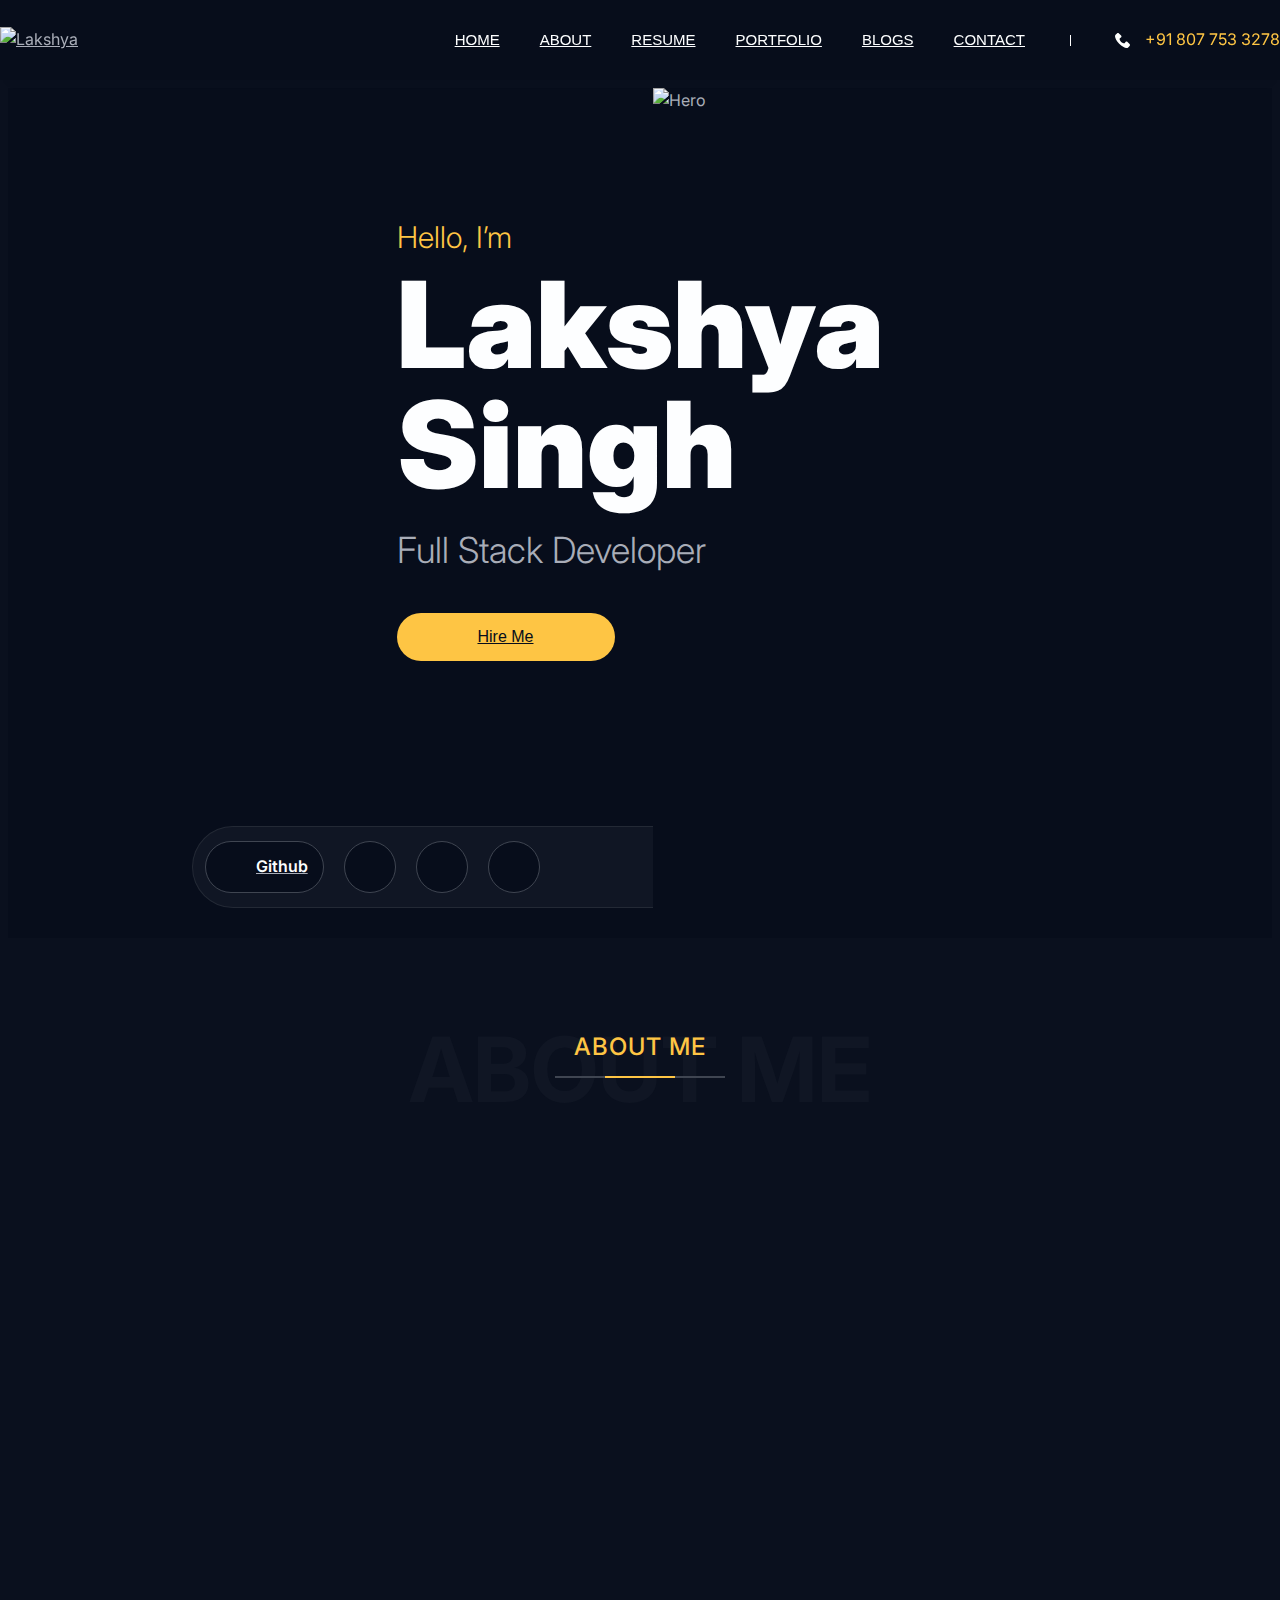
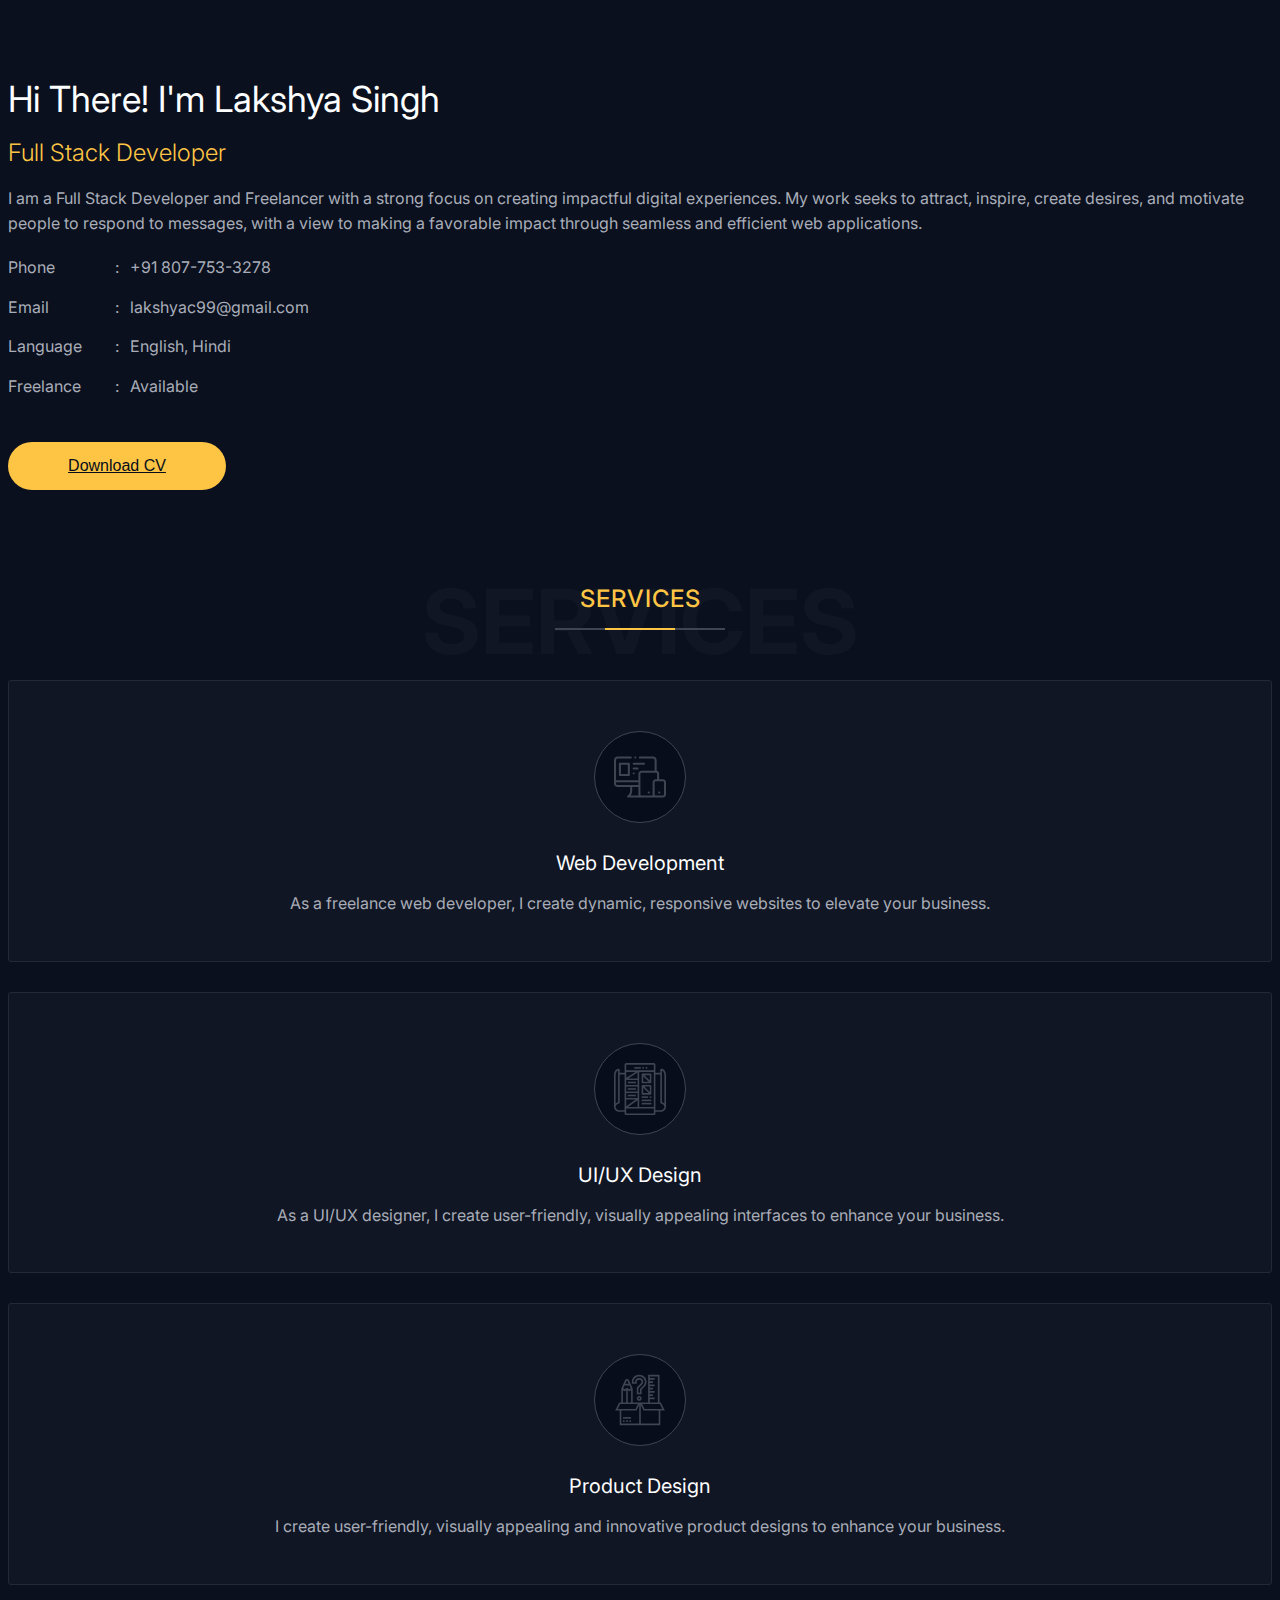
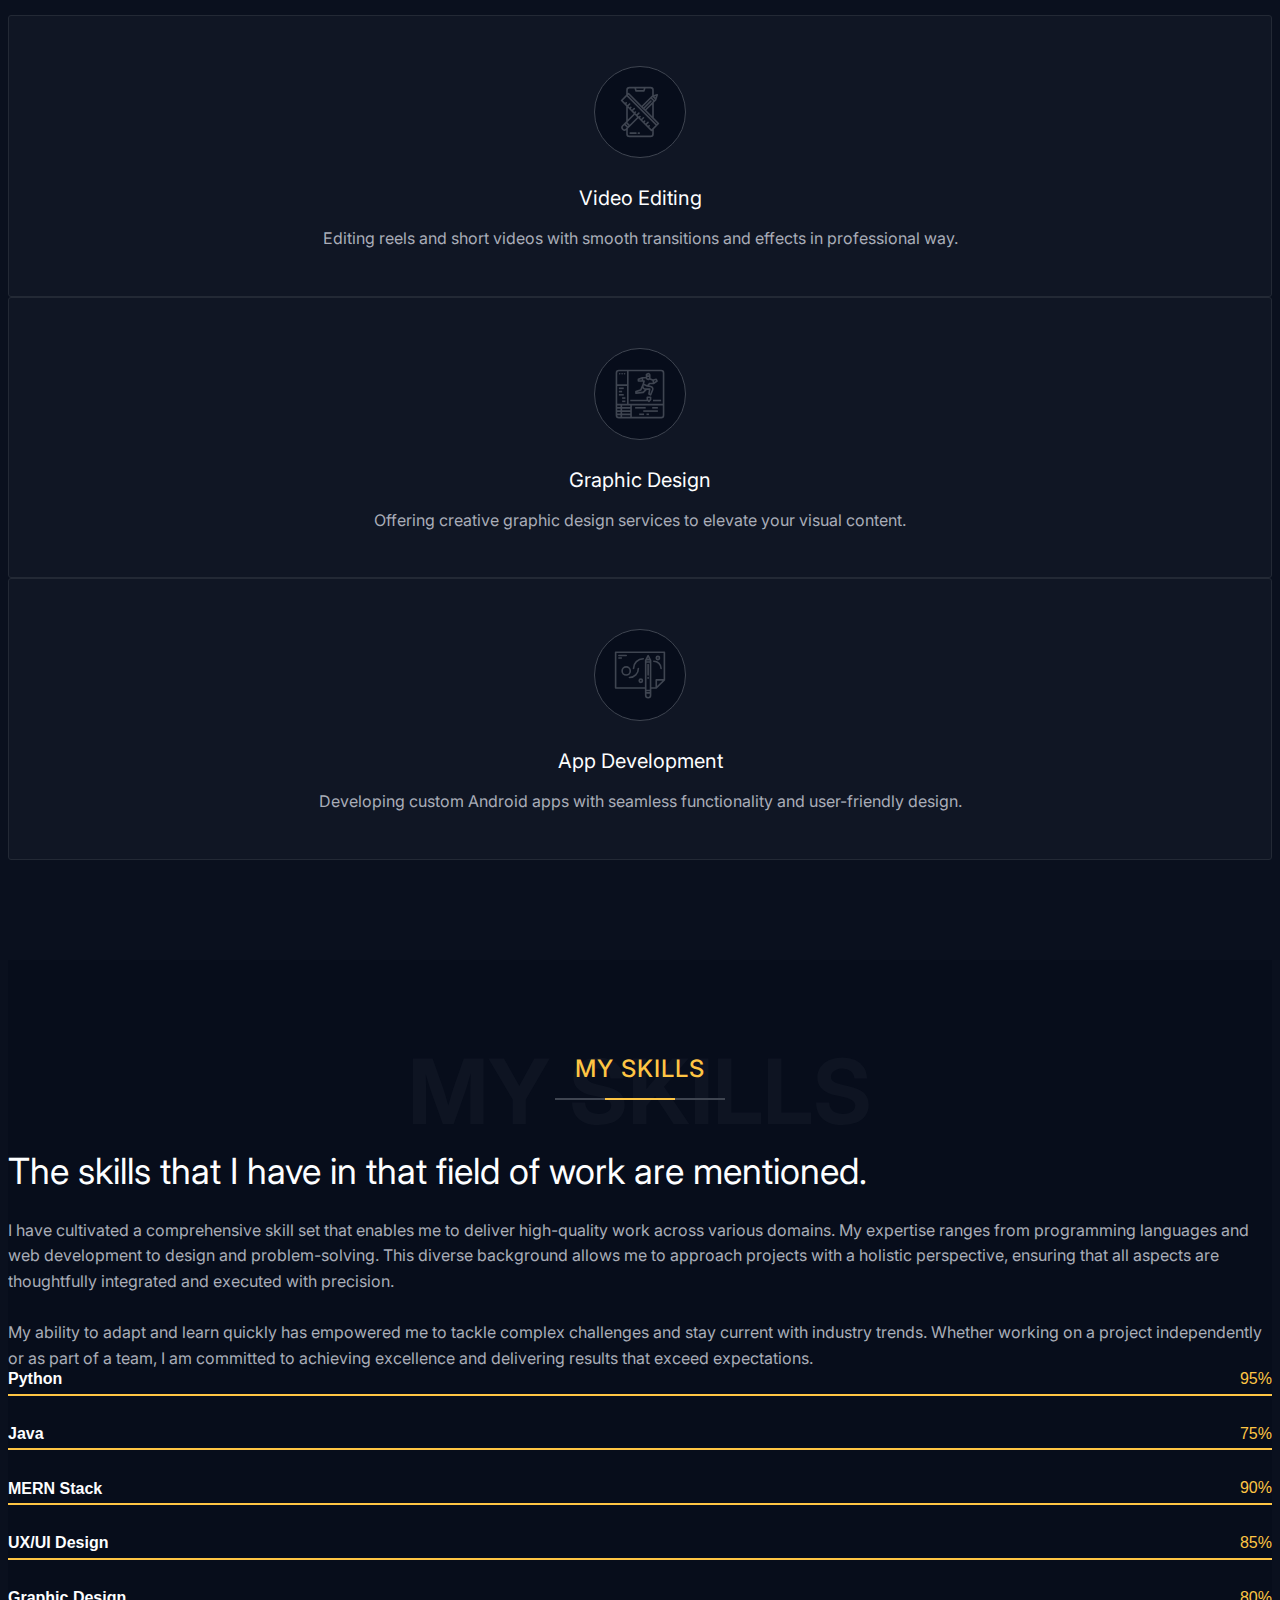
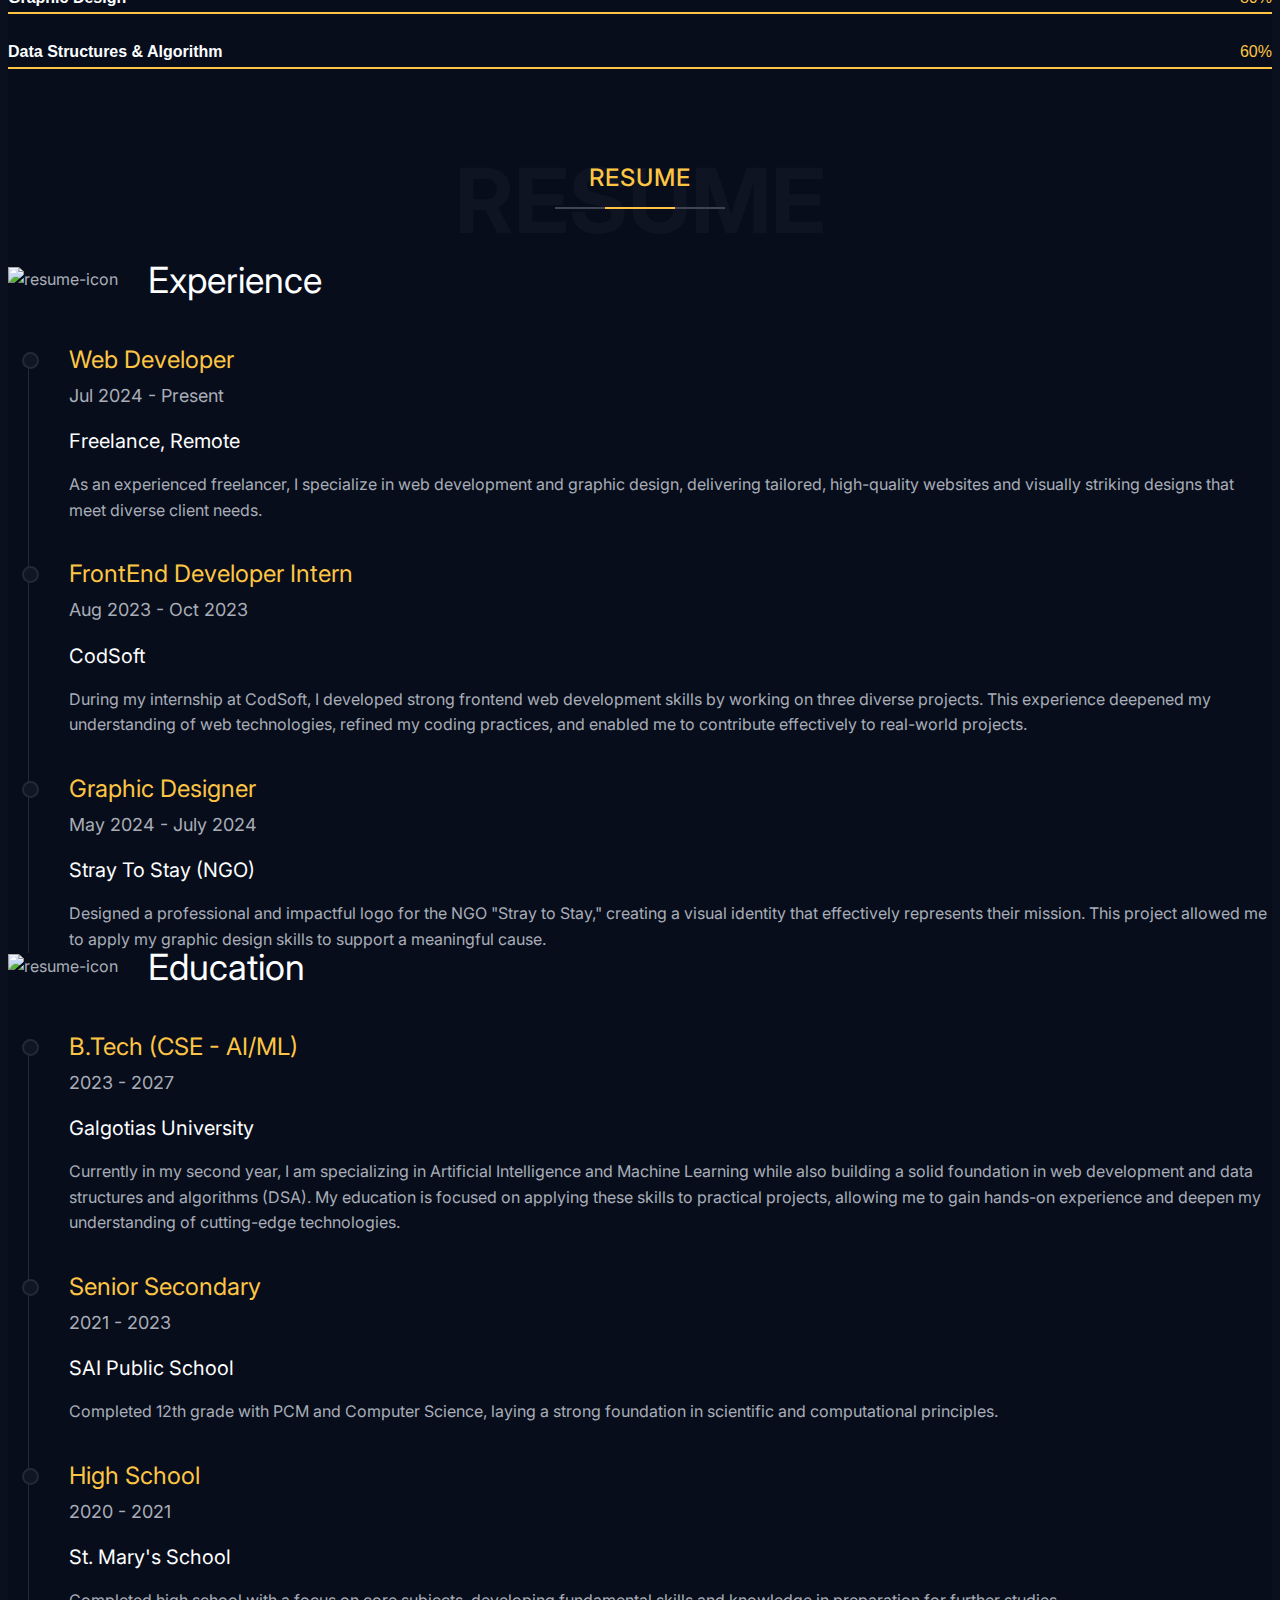
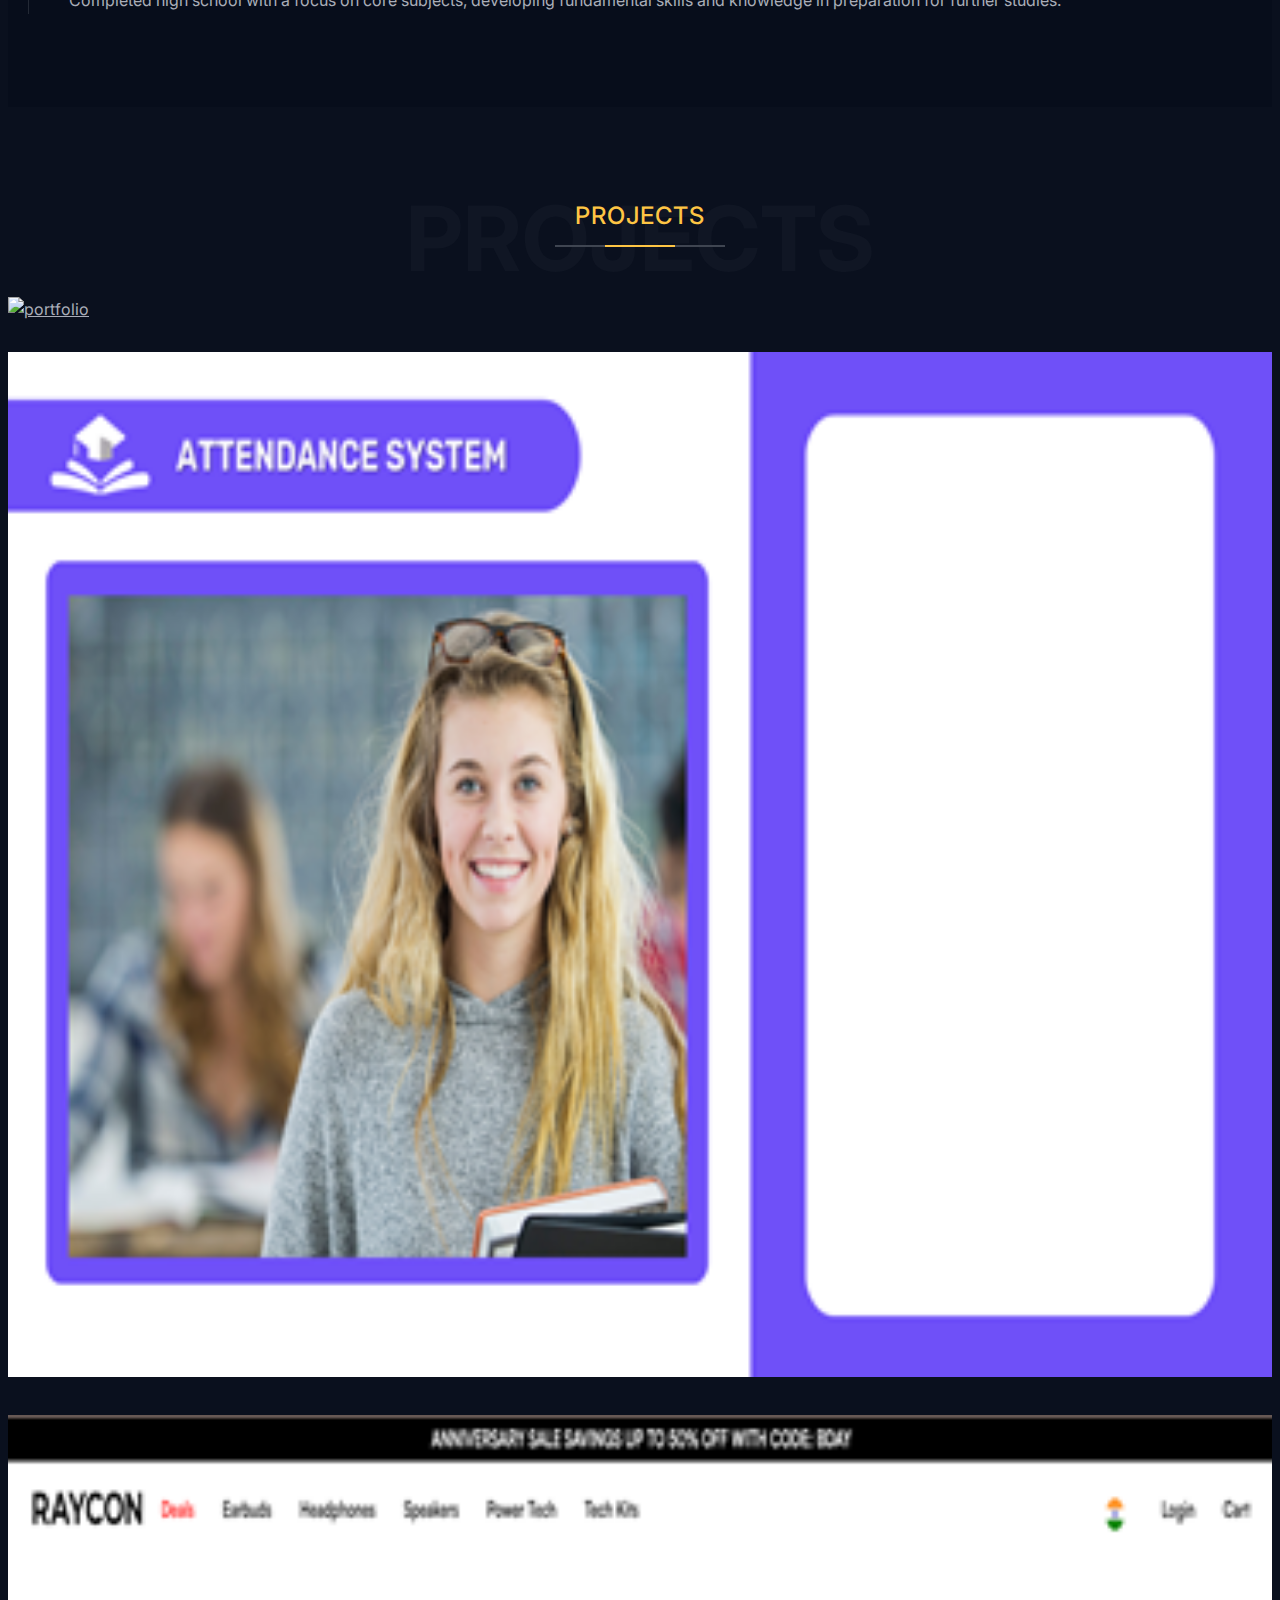
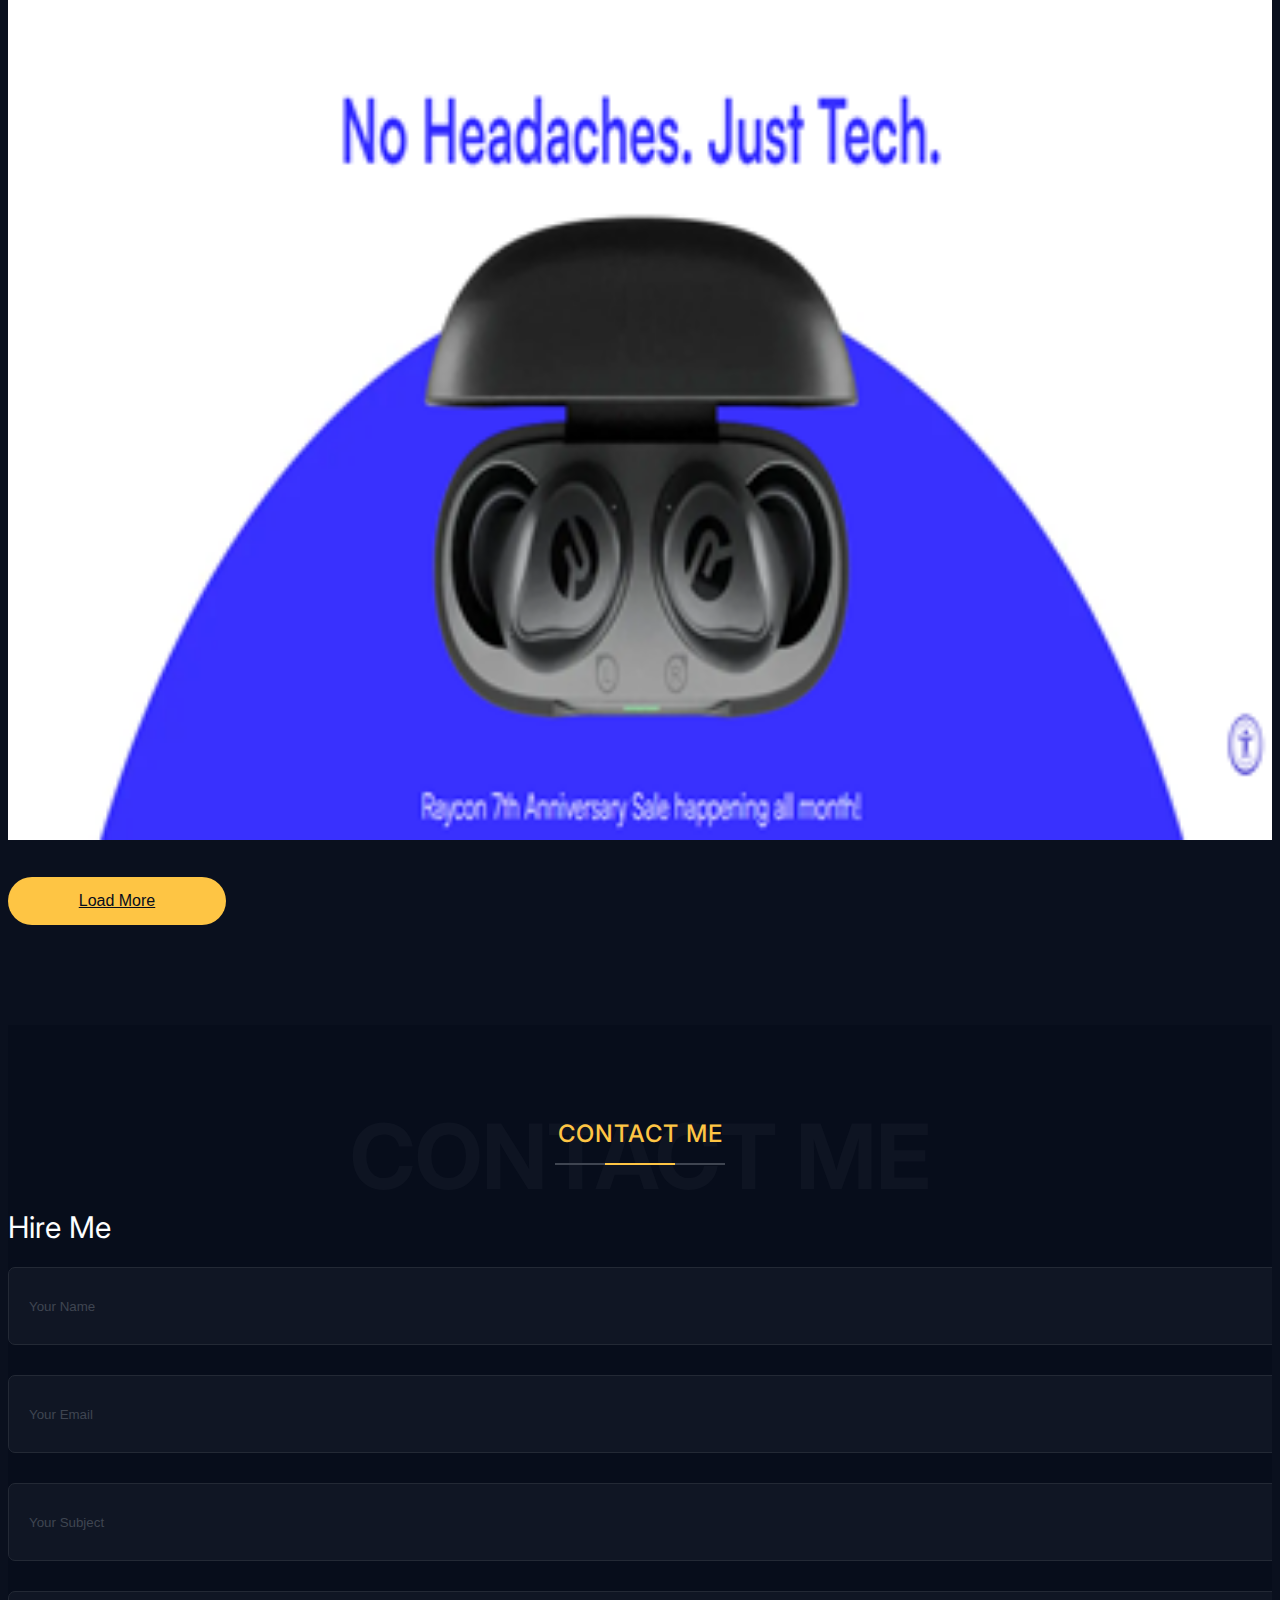
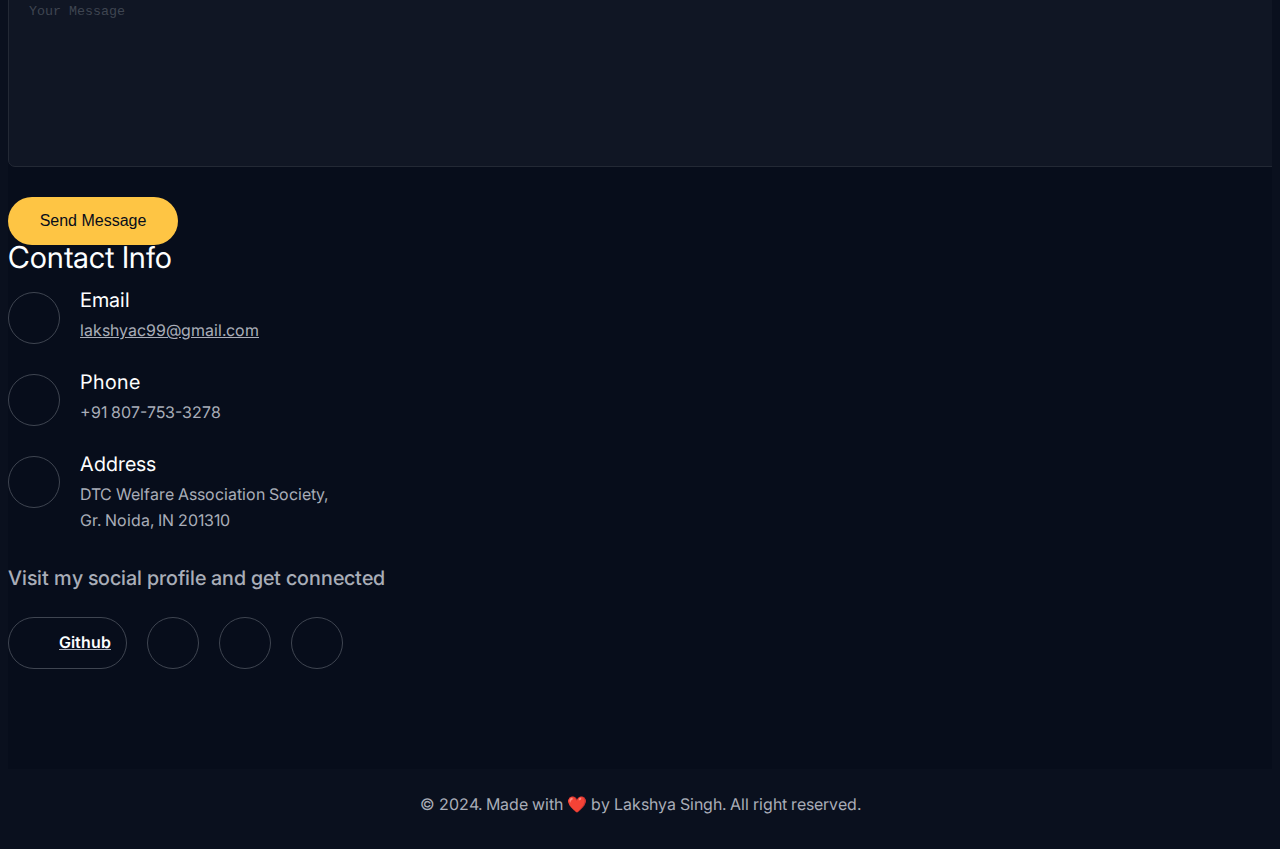
==== commit 3ae85daa: "done all final touches" ====
--- a/index.html
+++ b/index.html
@@ -7,7 +7,21 @@
     <meta name="viewport" content="width=device-width, initial-scale=1" />
     <meta name="author" content="Lakshya" />
     <!-- Page Title -->
-    <title>Lakshya Singh - Portfolio</title>
+    <title>Lakshya Singh</title>
+    <script>
+      // Store the original title
+      var originalTitle = document.title;
+      // Listen for visibility change events
+      document.addEventListener("visibilitychange", function () {
+        if (document.hidden) {
+          // When the user leaves the tab, change the title
+          document.title = "Come back :(";
+        } else {
+          // When the user returns, reset the title to the original
+          document.title = originalTitle;
+        }
+      });
+    </script>
     <!-- Favicon Icon -->
     <link rel="icon" href="assets/img/favicon.png" />
     <!-- Stylesheets -->
@@ -43,7 +57,9 @@
                   <li>
                     <a href="#portfolio" class="st-smooth-move">Portfolio</a>
                   </li>
-                  <li><a href="comingSoon.html" class="st-smooth-move">Blogs</a></li>
+                  <li>
+                    <a href="comingSoon.html" class="st-smooth-move">Blogs</a>
+                  </li>
                   <li><a href="#contact" class="st-smooth-move">Contact</a></li>
                 </ul>
                 <div class="sp-phone">
@@ -87,7 +103,7 @@
       </div>
       <!-- Hero Image - Social Link Group -->
       <div class="st-hero-img st-to-right">
-        <img class="wow fadeInRight " src="myAssests/her.svg" alt="Hero" />
+        <img class="wow fadeInRight" src="myAssests/her.svg" alt="Hero" />
         <div class="st-social-group wow fadeInLeft">
           <div class="st-social-link">
             <a
@@ -405,10 +421,9 @@
                   </g>
                 </svg>
               </div>
-              <h2 class="st-iconbox-title">App Design</h2>
+              <h2 class="st-iconbox-title">Video Editing</h2>
               <div class="st-iconbox-text">
-                Lorem ipsum dolor sittem ametamn elit, per sed do eiusmoad
-                teimpor sittem elit inuning utsed sittem.
+                Editing reels and short videos with smooth transitions and effects in professional way.
               </div>
             </div>
             <div class="st-height-b0 st-height-lg-b30"></div>
@@ -445,8 +460,7 @@
               </div>
               <h2 class="st-iconbox-title">Graphic Design</h2>
               <div class="st-iconbox-text">
-                Lorem ipsum dolor sittem ametamn elit, per sed do eiusmoad
-                teimpor sittem elit inuning utsed sittem.
+                Offering creative graphic design services to elevate your visual content.
               </div>
             </div>
             <div class="st-height-b0 st-height-lg-b30"></div>
@@ -491,10 +505,9 @@
                   </g>
                 </svg>
               </div>
-              <h2 class="st-iconbox-title">Graphic Design</h2>
+              <h2 class="st-iconbox-title">App Development</h2>
               <div class="st-iconbox-text">
-                Lorem ipsum dolor sittem ametamn elit, per sed do eiusmoad
-                teimpor sittem elit inuning utsed sittem.
+                Developing custom Android apps with seamless functionality and user-friendly design.
               </div>
             </div>
             <div class="st-height-b0 st-height-lg-b30"></div>
@@ -685,7 +698,7 @@
               <div class="st-resume-timeline-wrap">
                 <div class="st-resume-timeline exp_ani">
                   <h3 class="st-resume-timeline-title">Web Developer</h3>
-                  <div class="st-resume-timeline-duration ">
+                  <div class="st-resume-timeline-duration">
                     Jul 2024 - Present
                   </div>
                   <h4 class="st-resume-timeline-subtitle">Freelance, Remote</h4>
@@ -838,8 +851,8 @@
                   </div>
                   <div class="st-portfolio-item-hover">
                     <i class="fas fa-plus-circle"></i>
-                    <h5>Product Design</h5>
-                    <p>Design / Marketing</p>
+                    <h5>Landing Page</h5>
+                    <p>Design / FrontEnd</p>
                   </div>
                 </a>
               </div>
@@ -849,19 +862,19 @@
             <div class="st-portfolio-single st-style1 st-lightgallery">
               <div class="st-portfolio-item">
                 <a
-                  href="assets/img/portfolio/portfolio2_lg.jpg"
+                  href="myAssests/project2_big.png"
                   class="st-portfolio st-zoom st-lightbox-item"
                 >
                   <div class="st-portfolio-img st-zoom-in">
                     <img
-                      src="assets/img/portfolio/portfolio2.jpg"
+                      src="myAssests/project2.png"
                       alt="portfolio"
                     />
                   </div>
                   <div class="st-portfolio-item-hover">
                     <i class="fas fa-plus-circle"></i>
-                    <h5>Product Design</h5>
-                    <p>Design / Marketing</p>
+                    <h5>Face Recoginition</h5>
+                    <p>Software Development</p>
                   </div>
                 </a>
               </div>
@@ -871,25 +884,25 @@
             <div class="st-portfolio-single st-style1 st-lightgallery">
               <div class="st-portfolio-item">
                 <a
-                  href="assets/img/portfolio/portfolio3_lg.jpg"
+                  href="myAssests/project3_big.png"
                   class="st-portfolio st-zoom st-lightbox-item"
                 >
                   <div class="st-portfolio-img st-zoom-in">
                     <img
-                      src="assets/img/portfolio/portfolio3.jpg"
+                      src="myAssests/project3.png"
                       alt="portfolio"
                     />
                   </div>
                   <div class="st-portfolio-item-hover">
                     <i class="fas fa-plus-circle"></i>
-                    <h5>Product Design</h5>
-                    <p>Design / Marketing</p>
+                    <h5>Ecommerce Website</h5>
+                    <p>Design / Shopify</p>
                   </div>
                 </a>
               </div>
             </div>
           </div>
-          <div class="col-lg-4 col-md-6 service">
+          <!-- <div class="col-lg-4 col-md-6 service">
             <div class="st-portfolio-single st-style1 st-lightgallery">
               <div class="st-portfolio-item">
                 <a
@@ -954,7 +967,7 @@
                 </a>
               </div>
             </div>
-          </div>
+          </div> -->
           <div class="col-lg-12 text-center">
             <div class="st-portfolio-btn exp_ani">
               <a href="#" class="st-btn st-style1 st-color1">Load More</a>
--- a/assets/css/style.css
+++ b/assets/css/style.css
@@ -29,7 +29,9 @@
 22. Comments
 23. Footer
 
---------------------------------------------------------------*/
+
+
+/*--------------------------------------------------------------*/
 /*--------------------------------------------------------------
 1. Typography
 ----------------------------------------------------------------*/
